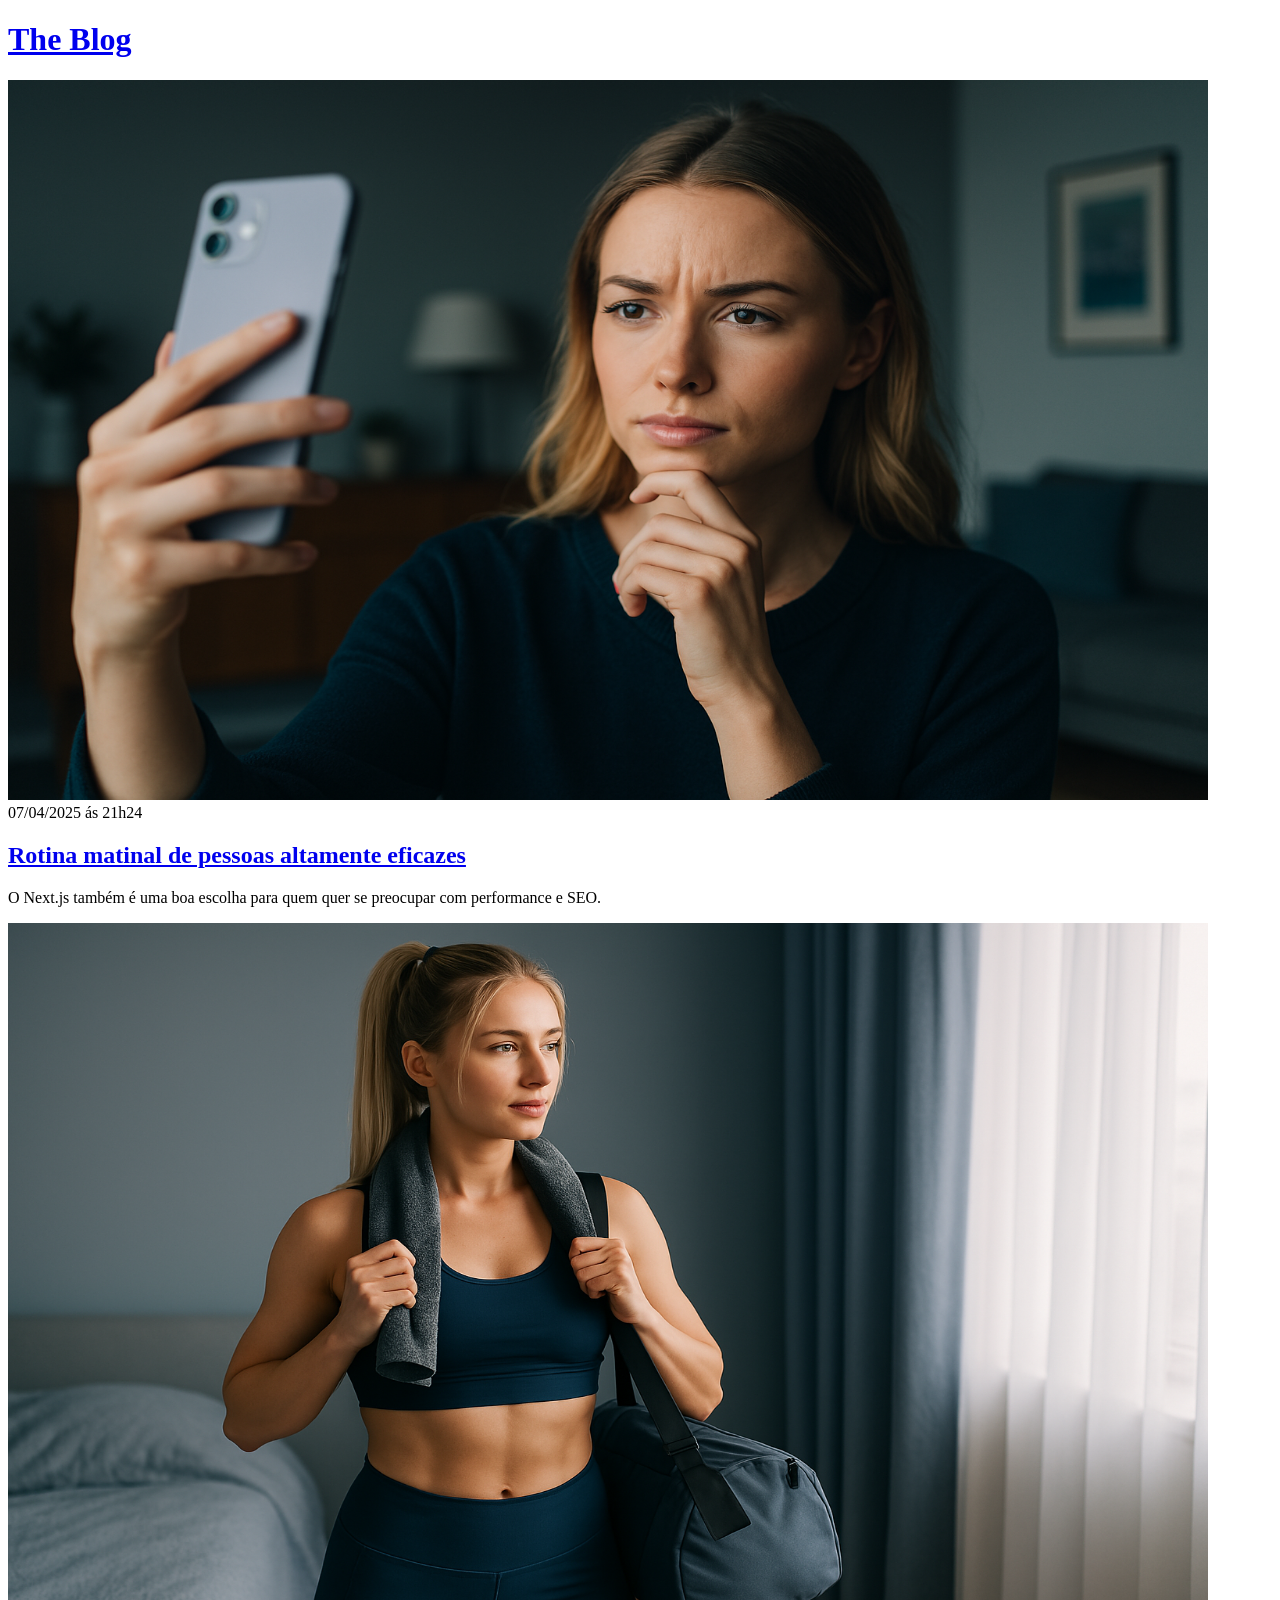
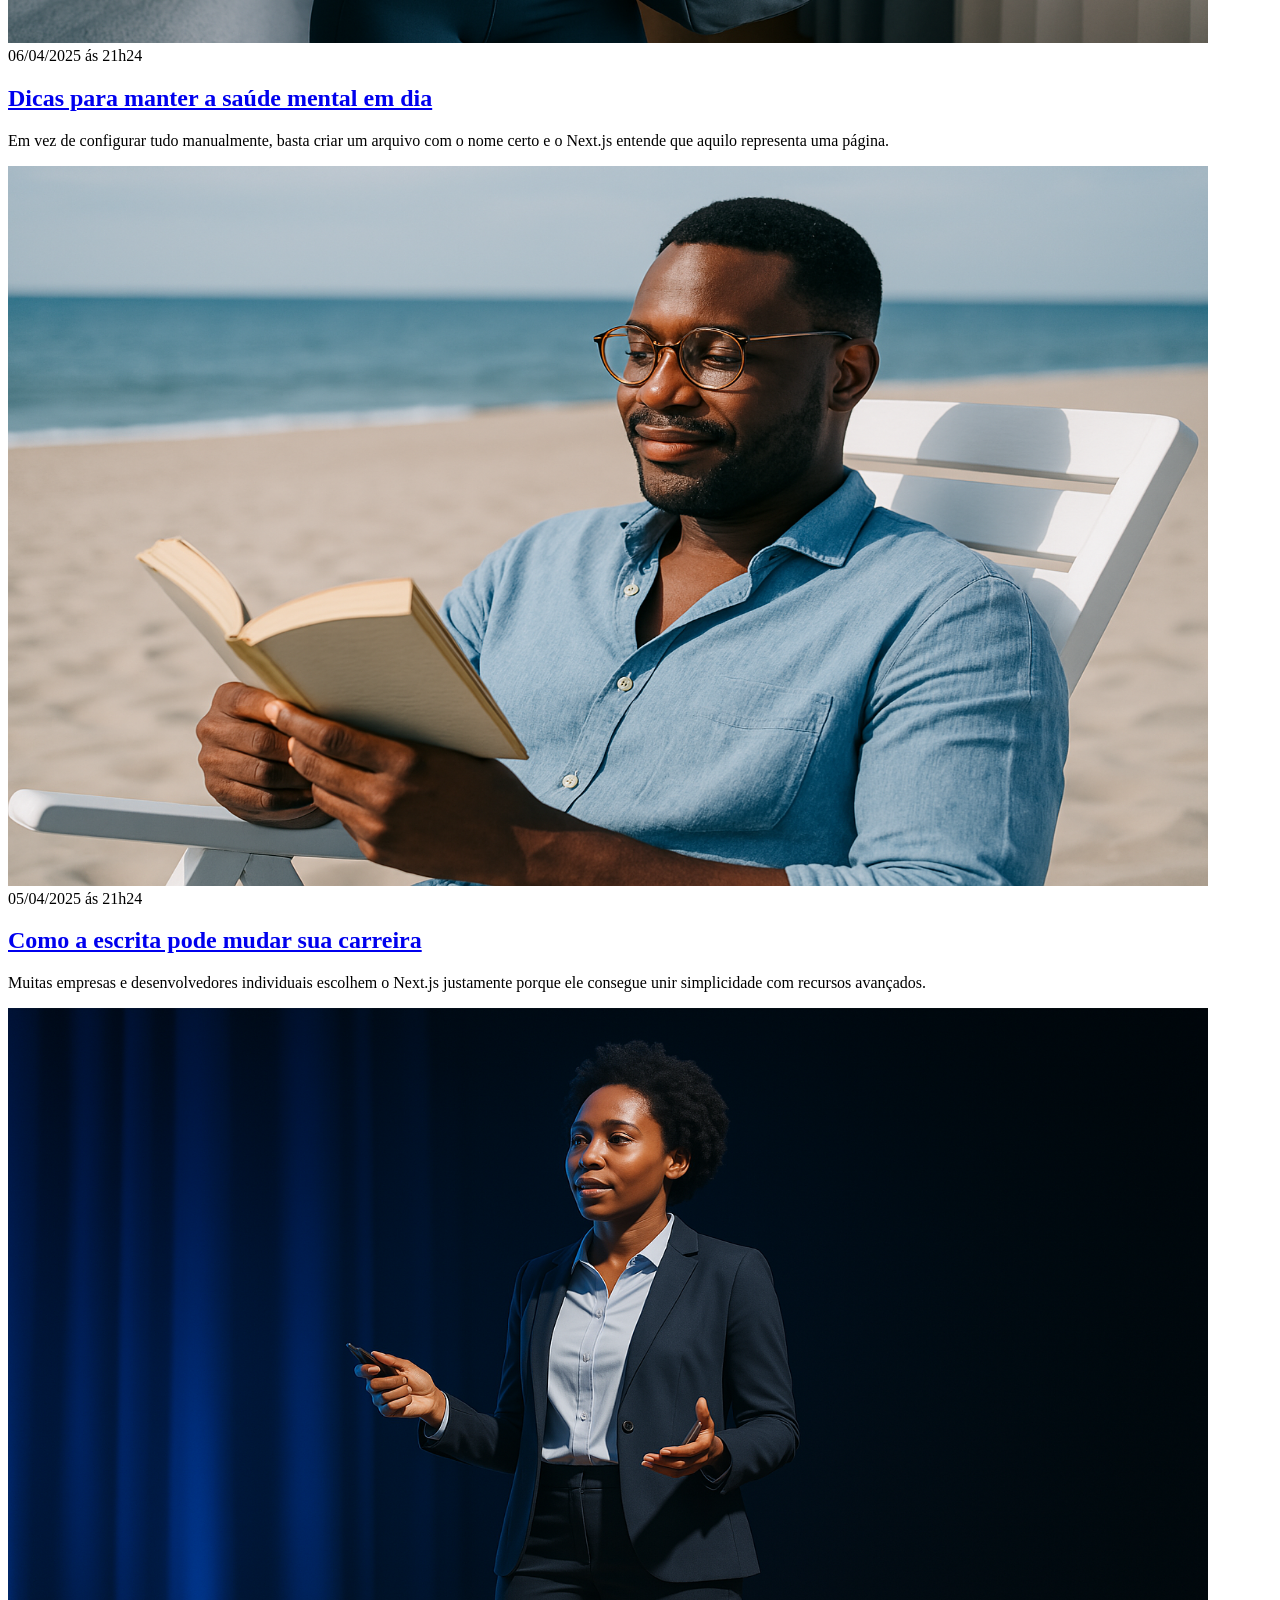
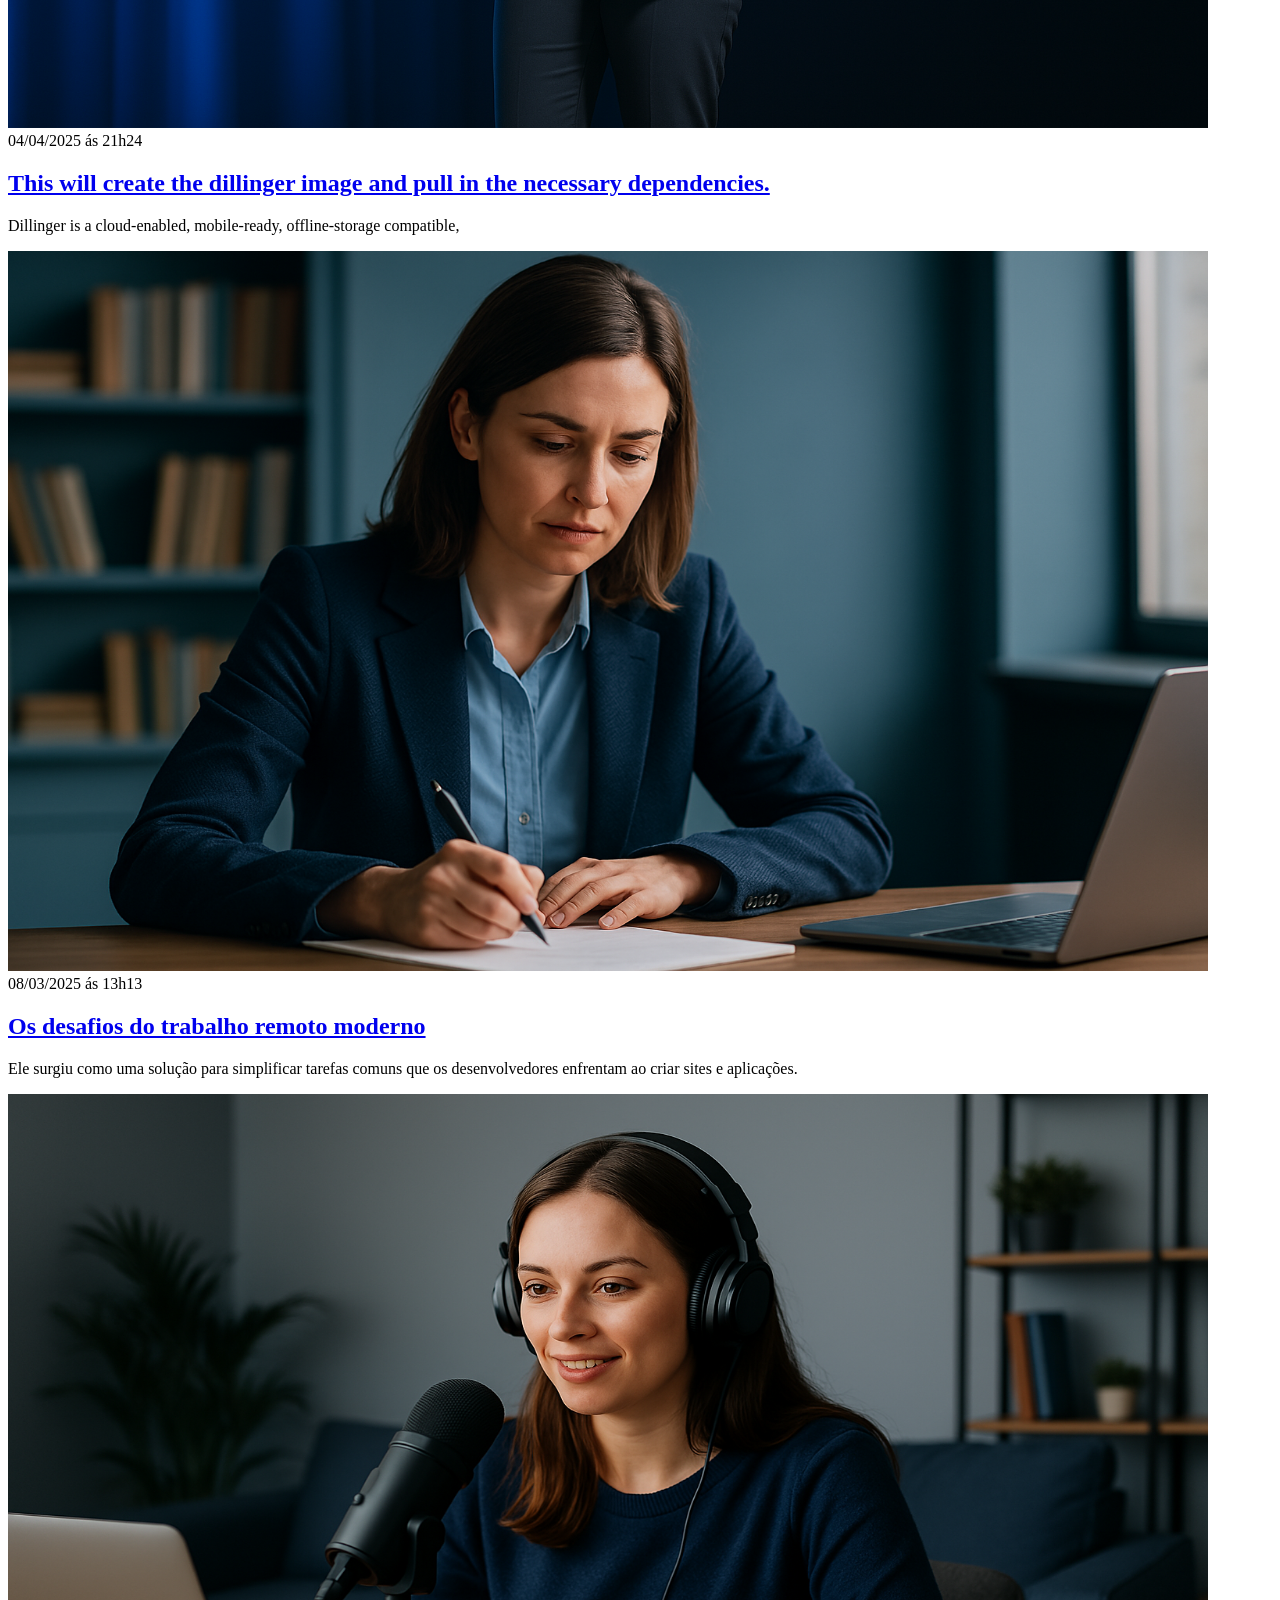
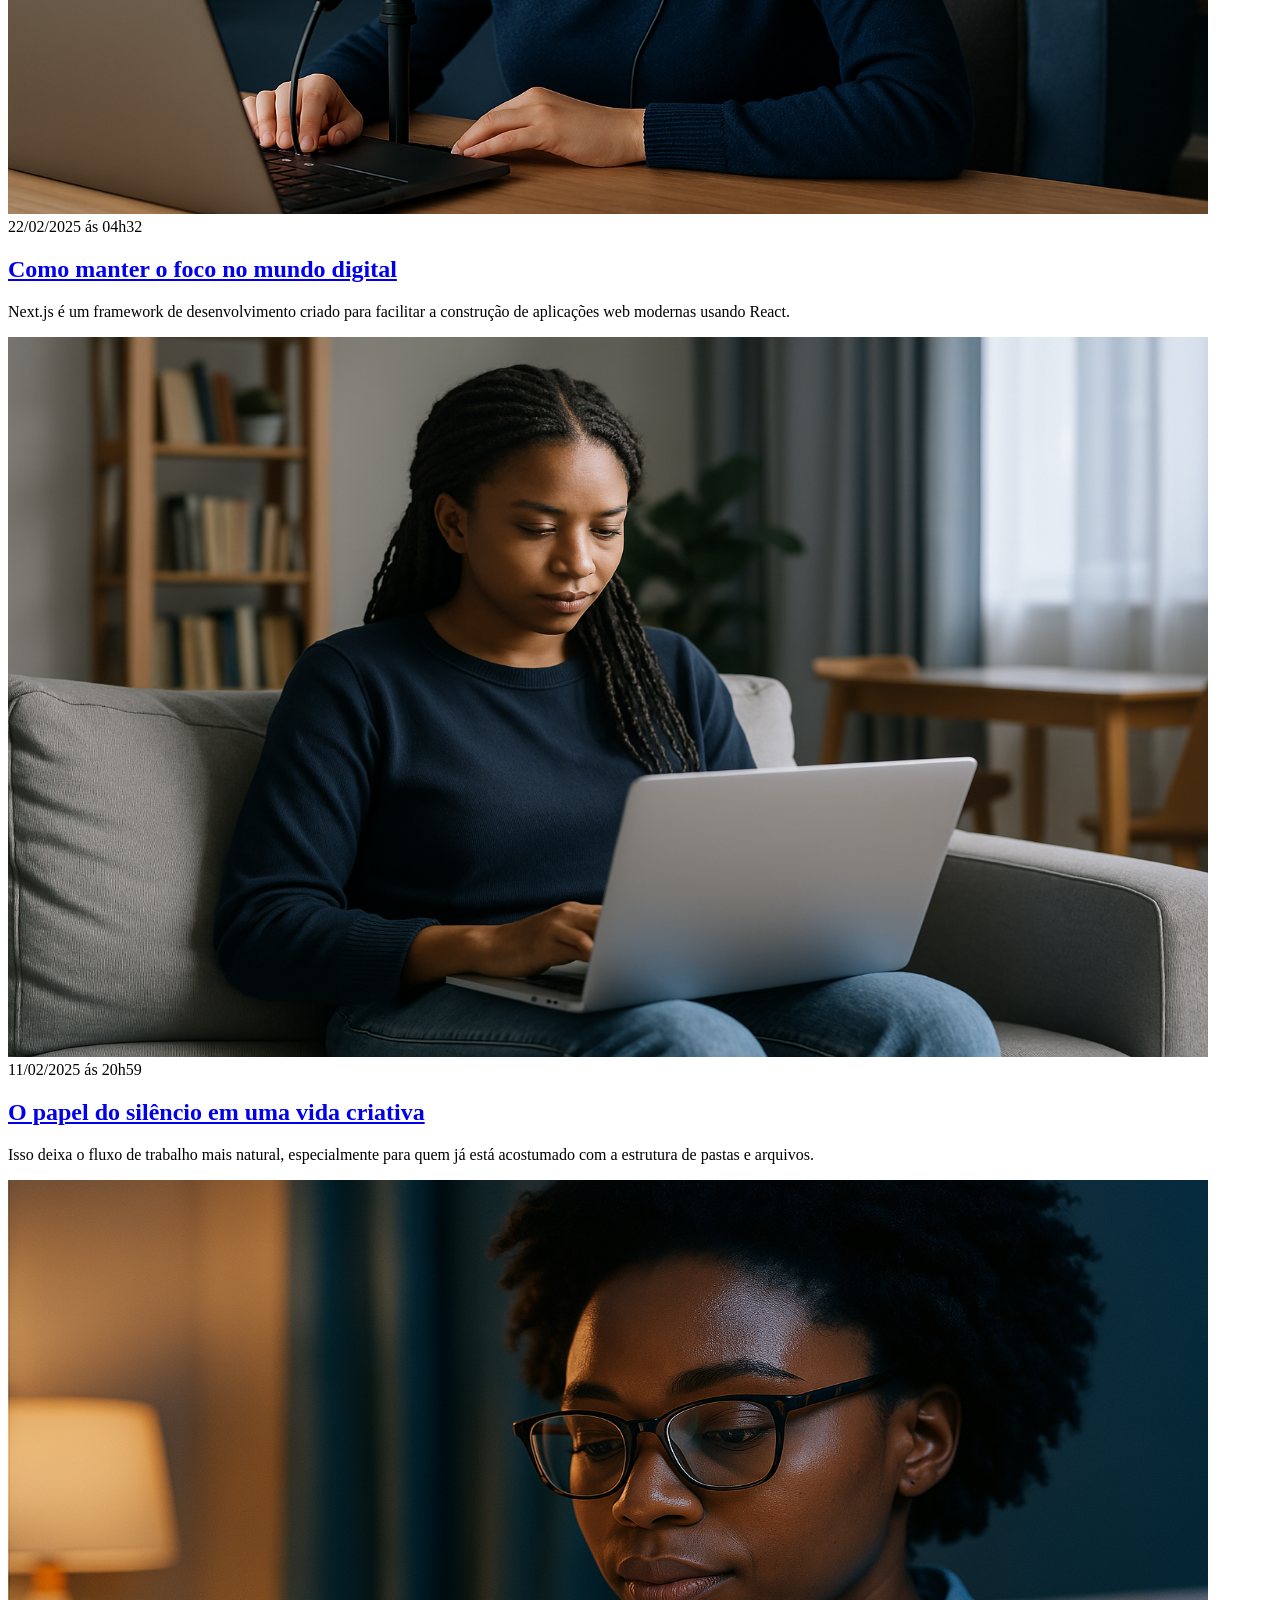
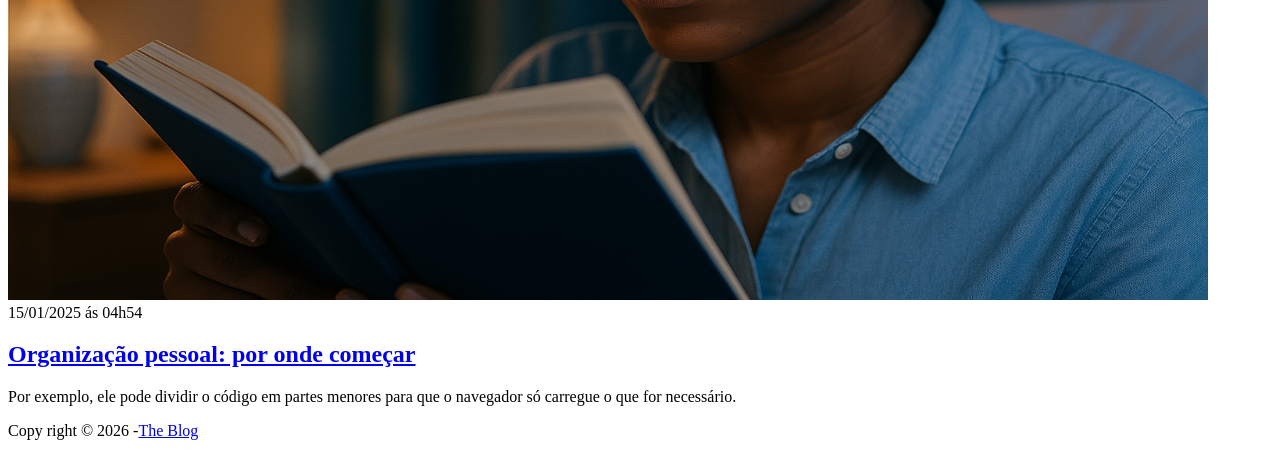
==== index.html @ 96399218 "conta tua historia" ====
<!DOCTYPE html><html lang="en" class="h-full antialiased"><head><meta charSet="utf-8"/><meta name="viewport" content="width=device-width, initial-scale=1"/><link rel="preload" as="image" href="/images/bryen_8.png"/><link rel="stylesheet" href="/blogatic/_next/static/chunks/0-3~s6ao_3jge.css" data-precedence="next"/><link rel="preload" as="script" fetchPriority="low" href="/blogatic/_next/static/chunks/16i90eio_ss7o.js"/><script src="/blogatic/_next/static/chunks/146rw096sf~36.js" async=""></script><script src="/blogatic/_next/static/chunks/0h-b6npt-.od0.js" async=""></script><script src="/blogatic/_next/static/chunks/0oui10gukf8nf.js" async=""></script><script src="/blogatic/_next/static/chunks/turbopack-0jr7v4.05016d.js" async=""></script><script src="/blogatic/_next/static/chunks/13h-0fd.p-1ga.js" async=""></script><script src="/blogatic/_next/static/chunks/0d3shmwh5_nmn.js" async=""></script><script src="/blogatic/_next/static/chunks/05-hs12ys24cd.js" async=""></script><script src="/blogatic/_next/static/chunks/07gfujv3e4p2..js" async=""></script><title>The Blog - Este é um Blog com nextjs</title><meta name="description" content="Generated by create next app"/><link rel="icon" href="/favicon.ico?favicon.0x3dzn~oxb6tn.ico" sizes="256x256" type="image/x-icon"/><script src="/blogatic/_next/static/chunks/03~yq9q893hmn.js" noModule=""></script></head><body class=""><div hidden=""><!--$--><!--/$--></div><div id="topado" class="text-slate-90 min-h-screen bg-slate-100 dark:bg-slate-900 dark:text-slate-100"><div class="max-w-screen-lg mx-auto px-8"><header><h1 class="
             text-4xl/normal font-extrabold py-8
             sm:text-5xl/normal sm:py-10
             md:text-6xl/normal md:py-11
             lg:text-7xl/normal lg:py-12
        "><a href="/">The Blog</a></h1></header><!--$--><section class="
              grid grid-cols-1 gap-8 mb-16
              sm:grid-cols-2 group
            "><a class="
                    w-full h-full overflow-hidden rounded-xl undefined
                 " href="#"><img alt="Rotina matinal de pessoas altamente eficazes" width="1200" height="720" decoding="async" data-nimg="1" class="
                    w-full h-full object-cover object-center group-hover:scale-105 transition duration-100
                     undefined
                    " style="color:transparent" src="/images/bryen_8.png"/></a><div class="flex flex-col gap-4 sm:justify-center"><time dateTime="2025-04-08T00:24:38.616Z" class="text-slate-600 text-sm" title="há cerca de 1 ano">07/04/2025 ás 21h24</time><h1 class="text-2xl/tight mb-4 block sm:text-4xl font-extrabold "><a class="group-hover:text-slate-600 transition" href="/post/qualquer coisa">Rotina matinal de pessoas altamente eficazes</a></h1><p>O Next.js também é uma boa escolha para quem quer se preocupar com performance e SEO.</p></div></section><div class="grid grid-cols-1 gap-8 sm:grid-cols-2 lg:grid-cols-3 mb-16"><div class="group flex flex-col"><a class="
                    w-full h-full overflow-hidden rounded-xl undefined
                 " href="/post/dicas-para-manter-a-saude-mental-em-dia"><img alt="Dicas para manter a saúde mental em dia" loading="lazy" width="1200" height="720" decoding="async" data-nimg="1" class="
                    w-full h-full object-cover object-center group-hover:scale-105 transition duration-100
                     undefined
                    " style="color:transparent" src="/images/bryen_6.png"/></a><div class="flex flex-col gap-4 sm:justify-center"><time dateTime="2025-04-07T00:24:38.616Z" class="text-slate-600 text-sm" title="há cerca de 1 ano">06/04/2025 ás 21h24</time><h2 class="text-2xl/tight mb-4 font-bold "><a class="group-hover:text-slate-600 transition" href="/post/dicas-para-manter-a-saude-mental-em-dia">Dicas para manter a saúde mental em dia</a></h2><p>Em vez de configurar tudo manualmente, basta criar um arquivo com o nome certo e o Next.js entende que aquilo representa uma página.</p></div></div><div class="group flex flex-col"><a class="
                    w-full h-full overflow-hidden rounded-xl undefined
                 " href="/post/como-a-escrita-pode-mudar-sua-carreira"><img alt="Como a escrita pode mudar sua carreira" loading="lazy" width="1200" height="720" decoding="async" data-nimg="1" class="
                    w-full h-full object-cover object-center group-hover:scale-105 transition duration-100
                     undefined
                    " style="color:transparent" src="/images/bryen_9.png"/></a><div class="flex flex-col gap-4 sm:justify-center"><time dateTime="2025-04-06T00:24:38.616Z" class="text-slate-600 text-sm" title="há cerca de 1 ano">05/04/2025 ás 21h24</time><h2 class="text-2xl/tight mb-4 font-bold "><a class="group-hover:text-slate-600 transition" href="/post/como-a-escrita-pode-mudar-sua-carreira">Como a escrita pode mudar sua carreira</a></h2><p>Muitas empresas e desenvolvedores individuais escolhem o Next.js justamente porque ele consegue unir simplicidade com recursos avançados.</p></div></div><div class="group flex flex-col"><a class="
                    w-full h-full overflow-hidden rounded-xl undefined
                 " href="/post/this-will-create-the-dillinger-image-and-pull-in-the-necessary-dependencies.-atbvp6"><img alt="This will create the dillinger image and pull in the necessary dependencies." loading="lazy" width="1200" height="720" decoding="async" data-nimg="1" class="
                    w-full h-full object-cover object-center group-hover:scale-105 transition duration-100
                     undefined
                    " style="color:transparent" src="/images/bryen_3.png"/></a><div class="flex flex-col gap-4 sm:justify-center"><time dateTime="2025-04-05T00:24:38.616Z" class="text-slate-600 text-sm" title="há cerca de 1 ano">04/04/2025 ás 21h24</time><h2 class="text-2xl/tight mb-4 font-bold "><a class="group-hover:text-slate-600 transition" href="/post/this-will-create-the-dillinger-image-and-pull-in-the-necessary-dependencies.-atbvp6">This will create the dillinger image and pull in the necessary dependencies.</a></h2><p>Dillinger is a cloud-enabled, mobile-ready, offline-storage compatible,</p></div></div><div class="group flex flex-col"><a class="
                    w-full h-full overflow-hidden rounded-xl undefined
                 " href="/post/os-desafios-do-trabalho-remoto-moderno"><img alt="Os desafios do trabalho remoto moderno" loading="lazy" width="1200" height="720" decoding="async" data-nimg="1" class="
                    w-full h-full object-cover object-center group-hover:scale-105 transition duration-100
                     undefined
                    " style="color:transparent" src="/images/bryen_1.png"/></a><div class="flex flex-col gap-4 sm:justify-center"><time dateTime="2025-03-08T13:13:13" class="text-slate-600 text-sm" title="há cerca de 1 ano">08/03/2025 ás 13h13</time><h2 class="text-2xl/tight mb-4 font-bold "><a class="group-hover:text-slate-600 transition" href="/post/os-desafios-do-trabalho-remoto-moderno">Os desafios do trabalho remoto moderno</a></h2><p>Ele surgiu como uma solução para simplificar tarefas comuns que os desenvolvedores enfrentam ao criar sites e aplicações.</p></div></div><div class="group flex flex-col"><a class="
                    w-full h-full overflow-hidden rounded-xl undefined
                 " href="/post/como-manter-o-foco-no-mundo-digital"><img alt="Como manter o foco no mundo digital" loading="lazy" width="1200" height="720" decoding="async" data-nimg="1" class="
                    w-full h-full object-cover object-center group-hover:scale-105 transition duration-100
                     undefined
                    " style="color:transparent" src="/images/bryen_0.png"/></a><div class="flex flex-col gap-4 sm:justify-center"><time dateTime="2025-02-22T04:32:54" class="text-slate-600 text-sm" title="há cerca de 1 ano">22/02/2025 ás 04h32</time><h2 class="text-2xl/tight mb-4 font-bold "><a class="group-hover:text-slate-600 transition" href="/post/como-manter-o-foco-no-mundo-digital">Como manter o foco no mundo digital</a></h2><p>Next.js é um framework de desenvolvimento criado para facilitar a construção de aplicações web modernas usando React.</p></div></div><div class="group flex flex-col"><a class="
                    w-full h-full overflow-hidden rounded-xl undefined
                 " href="/post/o-papel-do-silencio-em-uma-vida-criativa"><img alt="O papel do silêncio em uma vida criativa" loading="lazy" width="1200" height="720" decoding="async" data-nimg="1" class="
                    w-full h-full object-cover object-center group-hover:scale-105 transition duration-100
                     undefined
                    " style="color:transparent" src="/images/bryen_7.png"/></a><div class="flex flex-col gap-4 sm:justify-center"><time dateTime="2025-02-11T20:59:30" class="text-slate-600 text-sm" title="há cerca de 1 ano">11/02/2025 ás 20h59</time><h2 class="text-2xl/tight mb-4 font-bold "><a class="group-hover:text-slate-600 transition" href="/post/o-papel-do-silencio-em-uma-vida-criativa">O papel do silêncio em uma vida criativa</a></h2><p>Isso deixa o fluxo de trabalho mais natural, especialmente para quem já está acostumado com a estrutura de pastas e arquivos.</p></div></div><div class="group flex flex-col"><a class="
                    w-full h-full overflow-hidden rounded-xl undefined
                 " href="/post/organizacao-pessoal-por-onde-comecar"><img alt="Organização pessoal: por onde começar" loading="lazy" width="1200" height="720" decoding="async" data-nimg="1" class="
                    w-full h-full object-cover object-center group-hover:scale-105 transition duration-100
                     undefined
                    " style="color:transparent" src="/images/bryen_4.png"/></a><div class="flex flex-col gap-4 sm:justify-center"><time dateTime="2025-01-15T04:54:26" class="text-slate-600 text-sm" title="há cerca de 1 ano">15/01/2025 ás 04h54</time><h2 class="text-2xl/tight mb-4 font-bold "><a class="group-hover:text-slate-600 transition" href="/post/organizacao-pessoal-por-onde-comecar">Organização pessoal: por onde começar</a></h2><p>Por exemplo, ele pode dividir o código em partes menores para que o navegador só carregue o que for necessário.</p></div></div></div><!--/$--><!--$--><!--/$--><footer class="text-xl font-bold text-center py-8"><p><span>Copy  right © <!-- -->2026<!-- --> -</span><a href="/#topado">The Blog</a></p></footer></div></div><script src="/blogatic/_next/static/chunks/16i90eio_ss7o.js" id="_R_" async=""></script><script>(self.__next_f=self.__next_f||[]).push([0])</script><script>self.__next_f.push([1,"1:\"$Sreact.fragment\"\n2:I[22016,[\"/blogatic/_next/static/chunks/13h-0fd.p-1ga.js\",\"/blogatic/_next/static/chunks/0d3shmwh5_nmn.js\",\"/blogatic/_next/static/chunks/05-hs12ys24cd.js\"],\"\"]\n3:I[39756,[\"/blogatic/_next/static/chunks/13h-0fd.p-1ga.js\",\"/blogatic/_next/static/chunks/0d3shmwh5_nmn.js\"],\"default\"]\n4:I[58298,[\"/blogatic/_next/static/chunks/13h-0fd.p-1ga.js\",\"/blogatic/_next/static/chunks/0d3shmwh5_nmn.js\",\"/blogatic/_next/static/chunks/07gfujv3e4p2..js\"],\"default\"]\n5:I[37457,[\"/blogatic/_next/static/chunks/13h-0fd.p-1ga.js\",\"/blogatic/_next/static/chunks/0d3shmwh5_nmn.js\"],\"default\"]\n7:I[97367,[\"/blogatic/_next/static/chunks/13h-0fd.p-1ga.js\",\"/blogatic/_next/static/chunks/0d3shmwh5_nmn.js\"],\"OutletBoundary\"]\n8:\"$Sreact.suspense\"\na:I[97367,[\"/blogatic/_next/static/chunks/13h-0fd.p-1ga.js\",\"/blogatic/_next/static/chunks/0d3shmwh5_nmn.js\"],\"ViewportBoundary\"]\nc:I[97367,[\"/blogatic/_next/static/chunks/13h-0fd.p-1ga.js\",\"/blogatic/_next/static/chunks/0d3shmwh5_nmn.js\"],\"MetadataBoundary\"]\ne:I[68027,[\"/blogatic/_next/static/chunks/13h-0fd.p-1ga.js\",\"/blogatic/_next/static/chunks/0d3shmwh5_nmn.js\"],\"default\",1]\n:HL[\"/blogatic/_next/static/chunks/0-3~s6ao_3jge.css\",\"style\"]\n"])</script><script>self.__next_f.push([1,"0:{\"P\":null,\"c\":[\"\",\"\"],\"q\":\"\",\"i\":false,\"f\":[[[\"\",{\"children\":[\"__PAGE__\",{}]},\"$undefined\",\"$undefined\",16],[[\"$\",\"$1\",\"c\",{\"children\":[[[\"$\",\"link\",\"0\",{\"rel\":\"stylesheet\",\"href\":\"/blogatic/_next/static/chunks/0-3~s6ao_3jge.css\",\"precedence\":\"next\",\"crossOrigin\":\"$undefined\",\"nonce\":\"$undefined\"}],[\"$\",\"script\",\"script-0\",{\"src\":\"/blogatic/_next/static/chunks/13h-0fd.p-1ga.js\",\"async\":true,\"nonce\":\"$undefined\"}],[\"$\",\"script\",\"script-1\",{\"src\":\"/blogatic/_next/static/chunks/0d3shmwh5_nmn.js\",\"async\":true,\"nonce\":\"$undefined\"}]],[\"$\",\"html\",null,{\"lang\":\"en\",\"className\":\"h-full antialiased\",\"children\":[\"$\",\"body\",null,{\"className\":\"\",\"children\":[\"$\",\"div\",null,{\"id\":\"topado\",\"className\":\"text-slate-90 min-h-screen bg-slate-100 dark:bg-slate-900 dark:text-slate-100\",\"children\":[\"$\",\"div\",null,{\"className\":\"max-w-screen-lg mx-auto px-8\",\"children\":[[\"$\",\"header\",null,{\"children\":[\"$\",\"h1\",null,{\"className\":\"\\n             text-4xl/normal font-extrabold py-8\\n             sm:text-5xl/normal sm:py-10\\n             md:text-6xl/normal md:py-11\\n             lg:text-7xl/normal lg:py-12\\n        \",\"children\":[\"$\",\"$L2\",null,{\"href\":\"/\",\"children\":\"The Blog\"}]}]}],[\"$\",\"$L3\",null,{\"parallelRouterKey\":\"children\",\"error\":\"$4\",\"errorStyles\":[],\"errorScripts\":[[\"$\",\"script\",\"script-0\",{\"src\":\"/blogatic/_next/static/chunks/07gfujv3e4p2..js\",\"async\":true}]],\"template\":[\"$\",\"$L5\",null,{}],\"templateStyles\":\"$undefined\",\"templateScripts\":\"$undefined\",\"notFound\":[[[\"$\",\"title\",null,{\"children\":\"Pagina Não Encontrada\"}],[\"$\",\"div\",null,{\"className\":\"\\n                    min-h-[320px] bg-slate-800 text-slate-100\\n                    mb-16 p-8 rounded-3xl flex items-center justify-center\\n                    text-center\\n                \",\"children\":[\"$\",\"div\",null,{\"className\":\"flex flex-col gap-3\",\"children\":[[\"$\",\"h1\",null,{\"className\":\"text-7xl font-extrabold\",\"children\":\"404 😫\"}],[\"$\",\"div\",null,{\"children\":[\"$\",\"p\",null,{\"children\":\"the page you are reaching for do not exist\"}]}]]}]}]],[]],\"forbidden\":\"$undefined\",\"unauthorized\":\"$undefined\"}],[\"$\",\"footer\",null,{\"className\":\"text-xl font-bold text-center py-8\",\"children\":[\"$\",\"p\",null,{\"children\":[[\"$\",\"span\",null,{\"children\":[\"Copy  right © \",2026,\" -\"]}],[\"$\",\"$L2\",null,{\"href\":\"/#topado\",\"scroll\":true,\"children\":\"The Blog\"}]]}]}]]}]}]}]}]]}],{\"children\":[[\"$\",\"$1\",\"c\",{\"children\":[\"$L6\",[[\"$\",\"script\",\"script-0\",{\"src\":\"/blogatic/_next/static/chunks/05-hs12ys24cd.js\",\"async\":true,\"nonce\":\"$undefined\"}]],[\"$\",\"$L7\",null,{\"children\":[\"$\",\"$8\",null,{\"name\":\"Next.MetadataOutlet\",\"children\":\"$@9\"}]}]]}],{},null,false,null]},null,false,null],[\"$\",\"$1\",\"h\",{\"children\":[null,[\"$\",\"$La\",null,{\"children\":\"$Lb\"}],[\"$\",\"div\",null,{\"hidden\":true,\"children\":[\"$\",\"$Lc\",null,{\"children\":[\"$\",\"$8\",null,{\"name\":\"Next.Metadata\",\"children\":\"$Ld\"}]}]}],null]}],false]],\"m\":\"$undefined\",\"G\":[\"$e\",[[\"$\",\"link\",\"0\",{\"rel\":\"stylesheet\",\"href\":\"/blogatic/_next/static/chunks/0-3~s6ao_3jge.css\",\"precedence\":\"next\",\"crossOrigin\":\"$undefined\",\"nonce\":\"$undefined\"}]]],\"S\":true,\"h\":null,\"s\":\"$undefined\",\"l\":\"$undefined\",\"p\":\"$undefined\",\"d\":\"$undefined\",\"b\":\"XSRtgmkRRwu0OifjW76wr\"}\n"])</script><script>self.__next_f.push([1,"6:[\"$\",\"$8\",null,{\"fallback\":[\"$\",\"div\",null,{\"className\":\"\\n        flex items-center justify-center\\n        min-h-20 mb-16\\n\\n\\n        \",\"children\":[\"$\",\"div\",null,{\"className\":\"\\n                w-10 h-10 border-5 border-t-transparent\\n                border-slate-700 rounded-full animate-spin\\n                \"}]}],\"children\":[\"$Lf\",\"$L10\"]}]\n"])</script><script>self.__next_f.push([1,"b:[[\"$\",\"meta\",\"0\",{\"charSet\":\"utf-8\"}],[\"$\",\"meta\",\"1\",{\"name\":\"viewport\",\"content\":\"width=device-width, initial-scale=1\"}]]\n"])</script><script>self.__next_f.push([1,"11:I[27201,[\"/blogatic/_next/static/chunks/13h-0fd.p-1ga.js\",\"/blogatic/_next/static/chunks/0d3shmwh5_nmn.js\"],\"IconMark\"]\n9:null\nd:[[\"$\",\"title\",\"0\",{\"children\":\"The Blog - Este é um Blog com nextjs\"}],[\"$\",\"meta\",\"1\",{\"name\":\"description\",\"content\":\"Generated by create next app\"}],[\"$\",\"link\",\"2\",{\"rel\":\"icon\",\"href\":\"/favicon.ico?favicon.0x3dzn~oxb6tn.ico\",\"sizes\":\"256x256\",\"type\":\"image/x-icon\"}],[\"$\",\"$L11\",\"3\",{}]]\n"])</script><script>self.__next_f.push([1,"12:I[5500,[\"/blogatic/_next/static/chunks/13h-0fd.p-1ga.js\",\"/blogatic/_next/static/chunks/0d3shmwh5_nmn.js\",\"/blogatic/_next/static/chunks/05-hs12ys24cd.js\"],\"Image\"]\nf:[\"$\",\"section\",null,{\"className\":\"\\n              grid grid-cols-1 gap-8 mb-16\\n              sm:grid-cols-2 group\\n            \",\"children\":[[\"$\",\"$L2\",null,{\"className\":\"\\n                    w-full h-full overflow-hidden rounded-xl undefined\\n                 \",\"href\":\"#\",\"children\":[\"$\",\"$L12\",null,{\"className\":\"\\n                    w-full h-full object-cover object-center group-hover:scale-105 transition duration-100\\n                     undefined\\n                    \",\"width\":1200,\"height\":720,\"alt\":\"Rotina matinal de pessoas altamente eficazes\",\"src\":\"/images/bryen_8.png\",\"priority\":true}]}],[\"$\",\"div\",null,{\"className\":\"flex flex-col gap-4 sm:justify-center\",\"children\":[[\"$\",\"time\",null,{\"dateTime\":\"2025-04-08T00:24:38.616Z\",\"className\":\"text-slate-600 text-sm\",\"title\":\"há cerca de 1 ano\",\"children\":\"07/04/2025 ás 21h24\"}],[\"$\",\"h1\",null,{\"className\":\"text-2xl/tight mb-4 block sm:text-4xl font-extrabold \",\"children\":[\"$\",\"$L2\",null,{\"href\":\"/post/qualquer coisa\",\"className\":\"group-hover:text-slate-600 transition\",\"children\":\"Rotina matinal de pessoas altamente eficazes\"}]}],[\"$\",\"p\",null,{\"children\":\"O Next.js também é uma boa escolha para quem quer se preocupar com performance e SEO.\"}]]}]]}]\n"])</script><script>self.__next_f.push([1,"10:[\"$\",\"div\",null,{\"className\":\"grid grid-cols-1 gap-8 sm:grid-cols-2 lg:grid-cols-3 mb-16\",\"children\":[[\"$\",\"div\",\"afa086e4-53e4-492d-acf2-7c2966d83fcd\",{\"className\":\"group flex flex-col\",\"children\":[[\"$\",\"$L2\",null,{\"className\":\"\\n                    w-full h-full overflow-hidden rounded-xl undefined\\n                 \",\"href\":\"/post/dicas-para-manter-a-saude-mental-em-dia\",\"children\":[\"$\",\"$L12\",null,{\"className\":\"\\n                    w-full h-full object-cover object-center group-hover:scale-105 transition duration-100\\n                     undefined\\n                    \",\"width\":1200,\"height\":720,\"alt\":\"Dicas para manter a saúde mental em dia\",\"src\":\"/images/bryen_6.png\"}]}],[\"$\",\"div\",null,{\"className\":\"flex flex-col gap-4 sm:justify-center\",\"children\":[[\"$\",\"time\",null,{\"dateTime\":\"2025-04-07T00:24:38.616Z\",\"className\":\"text-slate-600 text-sm\",\"title\":\"há cerca de 1 ano\",\"children\":\"06/04/2025 ás 21h24\"}],[\"$\",\"h2\",null,{\"className\":\"text-2xl/tight mb-4 font-bold \",\"children\":[\"$\",\"$L2\",null,{\"href\":\"/post/dicas-para-manter-a-saude-mental-em-dia\",\"className\":\"group-hover:text-slate-600 transition\",\"children\":\"Dicas para manter a saúde mental em dia\"}]}],[\"$\",\"p\",null,{\"children\":\"Em vez de configurar tudo manualmente, basta criar um arquivo com o nome certo e o Next.js entende que aquilo representa uma página.\"}]]}]]}],[\"$\",\"div\",\"1b6a5f57-8a19-4933-91f4-1af678464ded\",{\"className\":\"group flex flex-col\",\"children\":[[\"$\",\"$L2\",null,{\"className\":\"\\n                    w-full h-full overflow-hidden rounded-xl undefined\\n                 \",\"href\":\"/post/como-a-escrita-pode-mudar-sua-carreira\",\"children\":[\"$\",\"$L12\",null,{\"className\":\"\\n                    w-full h-full object-cover object-center group-hover:scale-105 transition duration-100\\n                     undefined\\n                    \",\"width\":1200,\"height\":720,\"alt\":\"Como a escrita pode mudar sua carreira\",\"src\":\"/images/bryen_9.png\"}]}],[\"$\",\"div\",null,{\"className\":\"flex flex-col gap-4 sm:justify-center\",\"children\":[[\"$\",\"time\",null,{\"dateTime\":\"2025-04-06T00:24:38.616Z\",\"className\":\"text-slate-600 text-sm\",\"title\":\"há cerca de 1 ano\",\"children\":\"05/04/2025 ás 21h24\"}],[\"$\",\"h2\",null,{\"className\":\"text-2xl/tight mb-4 font-bold \",\"children\":[\"$\",\"$L2\",null,{\"href\":\"/post/como-a-escrita-pode-mudar-sua-carreira\",\"className\":\"group-hover:text-slate-600 transition\",\"children\":\"Como a escrita pode mudar sua carreira\"}]}],[\"$\",\"p\",null,{\"children\":\"Muitas empresas e desenvolvedores individuais escolhem o Next.js justamente porque ele consegue unir simplicidade com recursos avançados.\"}]]}]]}],[\"$\",\"div\",\"9eb8b7ac-2b48-4835-880a-a1c798e1a595\",{\"className\":\"group flex flex-col\",\"children\":[[\"$\",\"$L2\",null,{\"className\":\"\\n                    w-full h-full overflow-hidden rounded-xl undefined\\n                 \",\"href\":\"/post/this-will-create-the-dillinger-image-and-pull-in-the-necessary-dependencies.-atbvp6\",\"children\":[\"$\",\"$L12\",null,{\"className\":\"\\n                    w-full h-full object-cover object-center group-hover:scale-105 transition duration-100\\n                     undefined\\n                    \",\"width\":1200,\"height\":720,\"alt\":\"This will create the dillinger image and pull in the necessary dependencies.\",\"src\":\"/images/bryen_3.png\"}]}],[\"$\",\"div\",null,{\"className\":\"flex flex-col gap-4 sm:justify-center\",\"children\":[[\"$\",\"time\",null,{\"dateTime\":\"2025-04-05T00:24:38.616Z\",\"className\":\"text-slate-600 text-sm\",\"title\":\"há cerca de 1 ano\",\"children\":\"04/04/2025 ás 21h24\"}],[\"$\",\"h2\",null,{\"className\":\"text-2xl/tight mb-4 font-bold \",\"children\":[\"$\",\"$L2\",null,{\"href\":\"/post/this-will-create-the-dillinger-image-and-pull-in-the-necessary-dependencies.-atbvp6\",\"className\":\"group-hover:text-slate-600 transition\",\"children\":\"This will create the dillinger image and pull in the necessary dependencies.\"}]}],[\"$\",\"p\",null,{\"children\":\"Dillinger is a cloud-enabled, mobile-ready, offline-storage compatible,\"}]]}]]}],\"$L13\",\"$L14\",\"$L15\",\"$L16\"]}]\n"])</script><script>self.__next_f.push([1,"13:[\"$\",\"div\",\"76396dd3-9581-43b5-856d-fe1a78714e8c\",{\"className\":\"group flex flex-col\",\"children\":[[\"$\",\"$L2\",null,{\"className\":\"\\n                    w-full h-full overflow-hidden rounded-xl undefined\\n                 \",\"href\":\"/post/os-desafios-do-trabalho-remoto-moderno\",\"children\":[\"$\",\"$L12\",null,{\"className\":\"\\n                    w-full h-full object-cover object-center group-hover:scale-105 transition duration-100\\n                     undefined\\n                    \",\"width\":1200,\"height\":720,\"alt\":\"Os desafios do trabalho remoto moderno\",\"src\":\"/images/bryen_1.png\"}]}],[\"$\",\"div\",null,{\"className\":\"flex flex-col gap-4 sm:justify-center\",\"children\":[[\"$\",\"time\",null,{\"dateTime\":\"2025-03-08T13:13:13\",\"className\":\"text-slate-600 text-sm\",\"title\":\"há cerca de 1 ano\",\"children\":\"08/03/2025 ás 13h13\"}],[\"$\",\"h2\",null,{\"className\":\"text-2xl/tight mb-4 font-bold \",\"children\":[\"$\",\"$L2\",null,{\"href\":\"/post/os-desafios-do-trabalho-remoto-moderno\",\"className\":\"group-hover:text-slate-600 transition\",\"children\":\"Os desafios do trabalho remoto moderno\"}]}],[\"$\",\"p\",null,{\"children\":\"Ele surgiu como uma solução para simplificar tarefas comuns que os desenvolvedores enfrentam ao criar sites e aplicações.\"}]]}]]}]\n14:[\"$\",\"div\",\"bf5c7dae-06a4-4155-9c01-a56e02956496\",{\"className\":\"group flex flex-col\",\"children\":[[\"$\",\"$L2\",null,{\"className\":\"\\n                    w-full h-full overflow-hidden rounded-xl undefined\\n                 \",\"href\":\"/post/como-manter-o-foco-no-mundo-digital\",\"children\":[\"$\",\"$L12\",null,{\"className\":\"\\n                    w-full h-full object-cover object-center group-hover:scale-105 transition duration-100\\n                     undefined\\n                    \",\"width\":1200,\"height\":720,\"alt\":\"Como manter o foco no mundo digital\",\"src\":\"/images/bryen_0.png\"}]}],[\"$\",\"div\",null,{\"className\":\"flex flex-col gap-4 sm:justify-center\",\"children\":[[\"$\",\"time\",null,{\"dateTime\":\"2025-02-22T04:32:54\",\"className\":\"text-slate-600 text-sm\",\"title\":\"há cerca de 1 ano\",\"children\":\"22/02/2025 ás 04h32\"}],[\"$\",\"h2\",null,{\"className\":\"text-2xl/tight mb-4 font-bold \",\"children\":[\"$\",\"$L2\",null,{\"href\":\"/post/como-manter-o-foco-no-mundo-digital\",\"className\":\"group-hover:text-slate-600 transition\",\"children\":\"Como manter o foco no mundo digital\"}]}],[\"$\",\"p\",null,{\"children\":\"Next.js é um framework de desenvolvimento criado para facilitar a construção de aplicações web modernas usando React.\"}]]}]]}]\n15:[\"$\",\"div\",\"bc9a540f-66a9-4ab0-8d50-6216ab1cac53\",{\"className\":\"group flex flex-col\",\"children\":[[\"$\",\"$L2\",null,{\"className\":\"\\n                    w-full h-full overflow-hidden rounded-xl undefined\\n                 \",\"href\":\"/post/o-papel-do-silencio-em-uma-vida-criativa\",\"children\":[\"$\",\"$L12\",null,{\"className\":\"\\n                    w-full h-full object-cover object-center group-hover:scale-105 transition duration-100\\n                     undefined\\n                    \",\"width\":1200,\"height\":720,\"alt\":\"O papel do silêncio em uma vida criativa\",\"src\":\"/images/bryen_7.png\"}]}],[\"$\",\"div\",null,{\"className\":\"flex flex-col gap-4 sm:justify-center\",\"children\":[[\"$\",\"time\",null,{\"dateTime\":\"2025-02-11T20:59:30\",\"className\":\"text-slate-600 text-sm\",\"title\":\"há cerca de 1 ano\",\"children\":\"11/02/2025 ás 20h59\"}],[\"$\",\"h2\",null,{\"className\":\"text-2xl/tight mb-4 font-bold \",\"children\":[\"$\",\"$L2\",null,{\"href\":\"/post/o-papel-do-silencio-em-uma-vida-criativa\",\"className\":\"group-hover:text-slate-600 transition\",\"children\":\"O papel do silêncio em uma vida criativa\"}]}],[\"$\",\"p\",null,{\"children\":\"Isso deixa o fluxo de trabalho mais natural, especialmente para quem já está acostumado com a estrutura de pastas e arquivos.\"}]]}]]}]\n16:[\"$\",\"div\",\"3993fcf7-2490-48ed-be2e-58c2030ee764\",{\"className\":\"group flex flex-col\",\"children\":[[\"$\",\"$L2\",null,{\"className\":\"\\n                    w-full h-full overflow-hidden rounded-xl undefined\\n                 \",\"href\":\"/post/organizacao-pessoal-por-onde-comecar\",\"children\":[\"$\",\"$L12\",null,{\"className\":\"\\n                    w-full h-full object-cover object-center group-hover:sc"])</script><script>self.__next_f.push([1,"ale-105 transition duration-100\\n                     undefined\\n                    \",\"width\":1200,\"height\":720,\"alt\":\"Organização pessoal: por onde começar\",\"src\":\"/images/bryen_4.png\"}]}],[\"$\",\"div\",null,{\"className\":\"flex flex-col gap-4 sm:justify-center\",\"children\":[[\"$\",\"time\",null,{\"dateTime\":\"2025-01-15T04:54:26\",\"className\":\"text-slate-600 text-sm\",\"title\":\"há cerca de 1 ano\",\"children\":\"15/01/2025 ás 04h54\"}],[\"$\",\"h2\",null,{\"className\":\"text-2xl/tight mb-4 font-bold \",\"children\":[\"$\",\"$L2\",null,{\"href\":\"/post/organizacao-pessoal-por-onde-comecar\",\"className\":\"group-hover:text-slate-600 transition\",\"children\":\"Organização pessoal: por onde começar\"}]}],[\"$\",\"p\",null,{\"children\":\"Por exemplo, ele pode dividir o código em partes menores para que o navegador só carregue o que for necessário.\"}]]}]]}]\n"])</script></body></html>
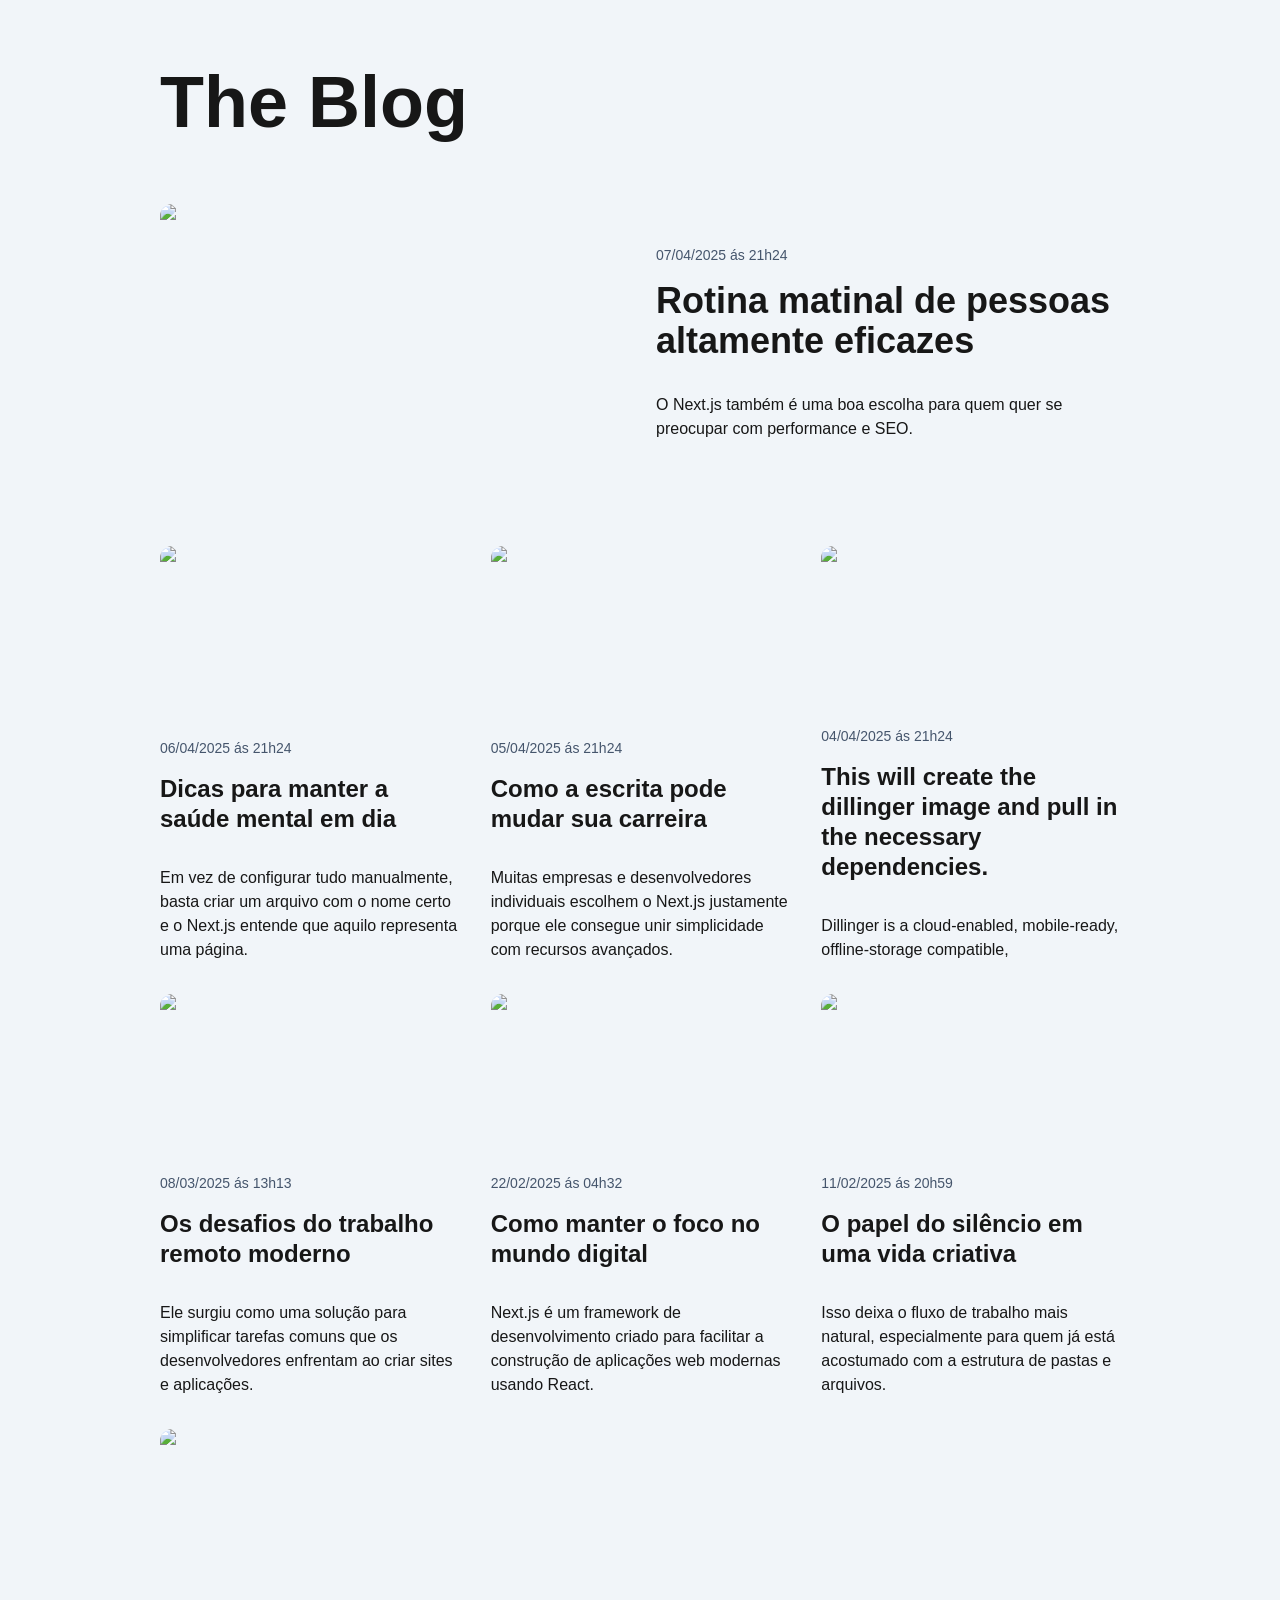
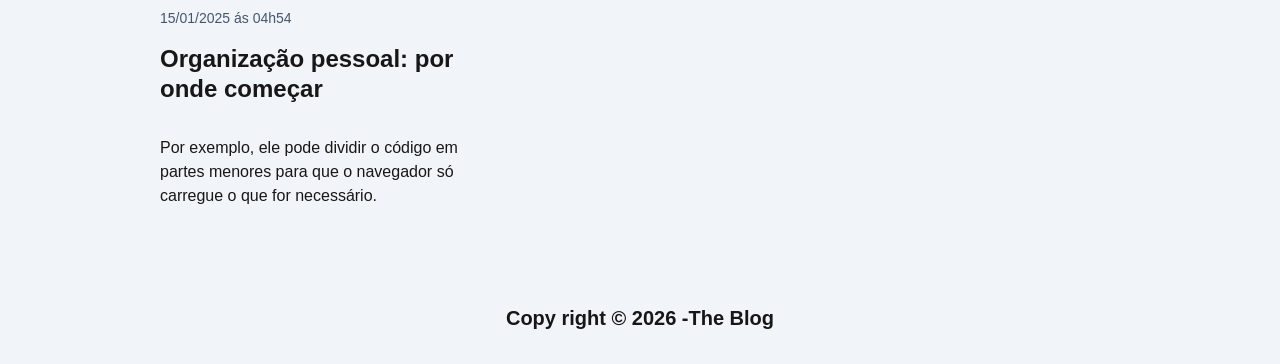
==== commit 5a6c8fee: "vamos la força fe e foco" ====
--- a/index.html
+++ b/index.html
@@ -1,4 +1,4 @@
-<!DOCTYPE html><html lang="en" class="h-full antialiased"><head><meta charSet="utf-8"/><meta name="viewport" content="width=device-width, initial-scale=1"/><link rel="preload" as="image" href="/images/bryen_8.png"/><link rel="stylesheet" href="/blogatic/_next/static/chunks/0-3~s6ao_3jge.css" data-precedence="next"/><link rel="preload" as="script" fetchPriority="low" href="/blogatic/_next/static/chunks/16i90eio_ss7o.js"/><script src="/blogatic/_next/static/chunks/146rw096sf~36.js" async=""></script><script src="/blogatic/_next/static/chunks/0h-b6npt-.od0.js" async=""></script><script src="/blogatic/_next/static/chunks/0oui10gukf8nf.js" async=""></script><script src="/blogatic/_next/static/chunks/turbopack-0jr7v4.05016d.js" async=""></script><script src="/blogatic/_next/static/chunks/13h-0fd.p-1ga.js" async=""></script><script src="/blogatic/_next/static/chunks/0d3shmwh5_nmn.js" async=""></script><script src="/blogatic/_next/static/chunks/05-hs12ys24cd.js" async=""></script><script src="/blogatic/_next/static/chunks/07gfujv3e4p2..js" async=""></script><title>The Blog - Este é um Blog com nextjs</title><meta name="description" content="Generated by create next app"/><link rel="icon" href="/favicon.ico?favicon.0x3dzn~oxb6tn.ico" sizes="256x256" type="image/x-icon"/><script src="/blogatic/_next/static/chunks/03~yq9q893hmn.js" noModule=""></script></head><body class=""><div hidden=""><!--$--><!--/$--></div><div id="topado" class="text-slate-90 min-h-screen bg-slate-100 dark:bg-slate-900 dark:text-slate-100"><div class="max-w-screen-lg mx-auto px-8"><header><h1 class="
+<!DOCTYPE html><html lang="en" class="h-full antialiased"><head><meta charSet="utf-8"/><meta name="viewport" content="width=device-width, initial-scale=1"/><link rel="preload" as="image" href="/blogatic/images/bryen_8.png"/><link rel="stylesheet" href="/_next/static/chunks/0-3~s6ao_3jge.css" data-precedence="next"/><link rel="preload" as="script" fetchPriority="low" href="/_next/static/chunks/16i90eio_ss7o.js"/><script src="/_next/static/chunks/146rw096sf~36.js" async=""></script><script src="/_next/static/chunks/0h-b6npt-.od0.js" async=""></script><script src="/_next/static/chunks/0oui10gukf8nf.js" async=""></script><script src="/_next/static/chunks/turbopack-01-4ov8f5w6zv.js" async=""></script><script src="/_next/static/chunks/13h-0fd.p-1ga.js" async=""></script><script src="/_next/static/chunks/0d3shmwh5_nmn.js" async=""></script><script src="/_next/static/chunks/05-hs12ys24cd.js" async=""></script><script src="/_next/static/chunks/07gfujv3e4p2..js" async=""></script><title>The Blog - Este é um Blog com nextjs</title><meta name="description" content="Generated by create next app"/><link rel="icon" href="/favicon.ico?favicon.0x3dzn~oxb6tn.ico" sizes="256x256" type="image/x-icon"/><script src="/_next/static/chunks/03~yq9q893hmn.js" noModule=""></script></head><body class=""><div hidden=""><!--$--><!--/$--></div><div id="topado" class="text-slate-90 min-h-screen bg-slate-100 dark:bg-slate-900 dark:text-slate-100"><div class="max-w-screen-lg mx-auto px-8"><header><h1 class="
              text-4xl/normal font-extrabold py-8
              sm:text-5xl/normal sm:py-10
              md:text-6xl/normal md:py-11
@@ -11,39 +11,39 @@
                  " href="#"><img alt="Rotina matinal de pessoas altamente eficazes" width="1200" height="720" decoding="async" data-nimg="1" class="
                     w-full h-full object-cover object-center group-hover:scale-105 transition duration-100
                      undefined
-                    " style="color:transparent" src="/images/bryen_8.png"/></a><div class="flex flex-col gap-4 sm:justify-center"><time dateTime="2025-04-08T00:24:38.616Z" class="text-slate-600 text-sm" title="há cerca de 1 ano">07/04/2025 ás 21h24</time><h1 class="text-2xl/tight mb-4 block sm:text-4xl font-extrabold "><a class="group-hover:text-slate-600 transition" href="/post/qualquer coisa">Rotina matinal de pessoas altamente eficazes</a></h1><p>O Next.js também é uma boa escolha para quem quer se preocupar com performance e SEO.</p></div></section><div class="grid grid-cols-1 gap-8 sm:grid-cols-2 lg:grid-cols-3 mb-16"><div class="group flex flex-col"><a class="
+                    " style="color:transparent" src="/blogatic/images/bryen_8.png"/></a><div class="flex flex-col gap-4 sm:justify-center"><time dateTime="2025-04-08T00:24:38.616Z" class="text-slate-600 text-sm" title="há cerca de 1 ano">07/04/2025 ás 21h24</time><h1 class="text-2xl/tight mb-4 block sm:text-4xl font-extrabold "><a class="group-hover:text-slate-600 transition" href="/post/qualquer coisa">Rotina matinal de pessoas altamente eficazes</a></h1><p>O Next.js também é uma boa escolha para quem quer se preocupar com performance e SEO.</p></div></section><div class="grid grid-cols-1 gap-8 sm:grid-cols-2 lg:grid-cols-3 mb-16"><div class="group flex flex-col"><a class="
                     w-full h-full overflow-hidden rounded-xl undefined
                  " href="/post/dicas-para-manter-a-saude-mental-em-dia"><img alt="Dicas para manter a saúde mental em dia" loading="lazy" width="1200" height="720" decoding="async" data-nimg="1" class="
                     w-full h-full object-cover object-center group-hover:scale-105 transition duration-100
                      undefined
-                    " style="color:transparent" src="/images/bryen_6.png"/></a><div class="flex flex-col gap-4 sm:justify-center"><time dateTime="2025-04-07T00:24:38.616Z" class="text-slate-600 text-sm" title="há cerca de 1 ano">06/04/2025 ás 21h24</time><h2 class="text-2xl/tight mb-4 font-bold "><a class="group-hover:text-slate-600 transition" href="/post/dicas-para-manter-a-saude-mental-em-dia">Dicas para manter a saúde mental em dia</a></h2><p>Em vez de configurar tudo manualmente, basta criar um arquivo com o nome certo e o Next.js entende que aquilo representa uma página.</p></div></div><div class="group flex flex-col"><a class="
+                    " style="color:transparent" src="/blogatic/images/bryen_6.png"/></a><div class="flex flex-col gap-4 sm:justify-center"><time dateTime="2025-04-07T00:24:38.616Z" class="text-slate-600 text-sm" title="há cerca de 1 ano">06/04/2025 ás 21h24</time><h2 class="text-2xl/tight mb-4 font-bold "><a class="group-hover:text-slate-600 transition" href="/post/dicas-para-manter-a-saude-mental-em-dia">Dicas para manter a saúde mental em dia</a></h2><p>Em vez de configurar tudo manualmente, basta criar um arquivo com o nome certo e o Next.js entende que aquilo representa uma página.</p></div></div><div class="group flex flex-col"><a class="
                     w-full h-full overflow-hidden rounded-xl undefined
                  " href="/post/como-a-escrita-pode-mudar-sua-carreira"><img alt="Como a escrita pode mudar sua carreira" loading="lazy" width="1200" height="720" decoding="async" data-nimg="1" class="
                     w-full h-full object-cover object-center group-hover:scale-105 transition duration-100
                      undefined
-                    " style="color:transparent" src="/images/bryen_9.png"/></a><div class="flex flex-col gap-4 sm:justify-center"><time dateTime="2025-04-06T00:24:38.616Z" class="text-slate-600 text-sm" title="há cerca de 1 ano">05/04/2025 ás 21h24</time><h2 class="text-2xl/tight mb-4 font-bold "><a class="group-hover:text-slate-600 transition" href="/post/como-a-escrita-pode-mudar-sua-carreira">Como a escrita pode mudar sua carreira</a></h2><p>Muitas empresas e desenvolvedores individuais escolhem o Next.js justamente porque ele consegue unir simplicidade com recursos avançados.</p></div></div><div class="group flex flex-col"><a class="
+                    " style="color:transparent" src="/blogatic/images/bryen_9.png"/></a><div class="flex flex-col gap-4 sm:justify-center"><time dateTime="2025-04-06T00:24:38.616Z" class="text-slate-600 text-sm" title="há cerca de 1 ano">05/04/2025 ás 21h24</time><h2 class="text-2xl/tight mb-4 font-bold "><a class="group-hover:text-slate-600 transition" href="/post/como-a-escrita-pode-mudar-sua-carreira">Como a escrita pode mudar sua carreira</a></h2><p>Muitas empresas e desenvolvedores individuais escolhem o Next.js justamente porque ele consegue unir simplicidade com recursos avançados.</p></div></div><div class="group flex flex-col"><a class="
                     w-full h-full overflow-hidden rounded-xl undefined
                  " href="/post/this-will-create-the-dillinger-image-and-pull-in-the-necessary-dependencies.-atbvp6"><img alt="This will create the dillinger image and pull in the necessary dependencies." loading="lazy" width="1200" height="720" decoding="async" data-nimg="1" class="
                     w-full h-full object-cover object-center group-hover:scale-105 transition duration-100
                      undefined
-                    " style="color:transparent" src="/images/bryen_3.png"/></a><div class="flex flex-col gap-4 sm:justify-center"><time dateTime="2025-04-05T00:24:38.616Z" class="text-slate-600 text-sm" title="há cerca de 1 ano">04/04/2025 ás 21h24</time><h2 class="text-2xl/tight mb-4 font-bold "><a class="group-hover:text-slate-600 transition" href="/post/this-will-create-the-dillinger-image-and-pull-in-the-necessary-dependencies.-atbvp6">This will create the dillinger image and pull in the necessary dependencies.</a></h2><p>Dillinger is a cloud-enabled, mobile-ready, offline-storage compatible,</p></div></div><div class="group flex flex-col"><a class="
+                    " style="color:transparent" src="/blogatic/images/bryen_3.png"/></a><div class="flex flex-col gap-4 sm:justify-center"><time dateTime="2025-04-05T00:24:38.616Z" class="text-slate-600 text-sm" title="há cerca de 1 ano">04/04/2025 ás 21h24</time><h2 class="text-2xl/tight mb-4 font-bold "><a class="group-hover:text-slate-600 transition" href="/post/this-will-create-the-dillinger-image-and-pull-in-the-necessary-dependencies.-atbvp6">This will create the dillinger image and pull in the necessary dependencies.</a></h2><p>Dillinger is a cloud-enabled, mobile-ready, offline-storage compatible,</p></div></div><div class="group flex flex-col"><a class="
                     w-full h-full overflow-hidden rounded-xl undefined
                  " href="/post/os-desafios-do-trabalho-remoto-moderno"><img alt="Os desafios do trabalho remoto moderno" loading="lazy" width="1200" height="720" decoding="async" data-nimg="1" class="
                     w-full h-full object-cover object-center group-hover:scale-105 transition duration-100
                      undefined
-                    " style="color:transparent" src="/images/bryen_1.png"/></a><div class="flex flex-col gap-4 sm:justify-center"><time dateTime="2025-03-08T13:13:13" class="text-slate-600 text-sm" title="há cerca de 1 ano">08/03/2025 ás 13h13</time><h2 class="text-2xl/tight mb-4 font-bold "><a class="group-hover:text-slate-600 transition" href="/post/os-desafios-do-trabalho-remoto-moderno">Os desafios do trabalho remoto moderno</a></h2><p>Ele surgiu como uma solução para simplificar tarefas comuns que os desenvolvedores enfrentam ao criar sites e aplicações.</p></div></div><div class="group flex flex-col"><a class="
+                    " style="color:transparent" src="/blogatic/images/bryen_1.png"/></a><div class="flex flex-col gap-4 sm:justify-center"><time dateTime="2025-03-08T13:13:13" class="text-slate-600 text-sm" title="há cerca de 1 ano">08/03/2025 ás 13h13</time><h2 class="text-2xl/tight mb-4 font-bold "><a class="group-hover:text-slate-600 transition" href="/post/os-desafios-do-trabalho-remoto-moderno">Os desafios do trabalho remoto moderno</a></h2><p>Ele surgiu como uma solução para simplificar tarefas comuns que os desenvolvedores enfrentam ao criar sites e aplicações.</p></div></div><div class="group flex flex-col"><a class="
                     w-full h-full overflow-hidden rounded-xl undefined
                  " href="/post/como-manter-o-foco-no-mundo-digital"><img alt="Como manter o foco no mundo digital" loading="lazy" width="1200" height="720" decoding="async" data-nimg="1" class="
                     w-full h-full object-cover object-center group-hover:scale-105 transition duration-100
                      undefined
-                    " style="color:transparent" src="/images/bryen_0.png"/></a><div class="flex flex-col gap-4 sm:justify-center"><time dateTime="2025-02-22T04:32:54" class="text-slate-600 text-sm" title="há cerca de 1 ano">22/02/2025 ás 04h32</time><h2 class="text-2xl/tight mb-4 font-bold "><a class="group-hover:text-slate-600 transition" href="/post/como-manter-o-foco-no-mundo-digital">Como manter o foco no mundo digital</a></h2><p>Next.js é um framework de desenvolvimento criado para facilitar a construção de aplicações web modernas usando React.</p></div></div><div class="group flex flex-col"><a class="
+                    " style="color:transparent" src="/blogatic/images/bryen_0.png"/></a><div class="flex flex-col gap-4 sm:justify-center"><time dateTime="2025-02-22T04:32:54" class="text-slate-600 text-sm" title="há cerca de 1 ano">22/02/2025 ás 04h32</time><h2 class="text-2xl/tight mb-4 font-bold "><a class="group-hover:text-slate-600 transition" href="/post/como-manter-o-foco-no-mundo-digital">Como manter o foco no mundo digital</a></h2><p>Next.js é um framework de desenvolvimento criado para facilitar a construção de aplicações web modernas usando React.</p></div></div><div class="group flex flex-col"><a class="
                     w-full h-full overflow-hidden rounded-xl undefined
                  " href="/post/o-papel-do-silencio-em-uma-vida-criativa"><img alt="O papel do silêncio em uma vida criativa" loading="lazy" width="1200" height="720" decoding="async" data-nimg="1" class="
                     w-full h-full object-cover object-center group-hover:scale-105 transition duration-100
                      undefined
-                    " style="color:transparent" src="/images/bryen_7.png"/></a><div class="flex flex-col gap-4 sm:justify-center"><time dateTime="2025-02-11T20:59:30" class="text-slate-600 text-sm" title="há cerca de 1 ano">11/02/2025 ás 20h59</time><h2 class="text-2xl/tight mb-4 font-bold "><a class="group-hover:text-slate-600 transition" href="/post/o-papel-do-silencio-em-uma-vida-criativa">O papel do silêncio em uma vida criativa</a></h2><p>Isso deixa o fluxo de trabalho mais natural, especialmente para quem já está acostumado com a estrutura de pastas e arquivos.</p></div></div><div class="group flex flex-col"><a class="
+                    " style="color:transparent" src="/blogatic/images/bryen_7.png"/></a><div class="flex flex-col gap-4 sm:justify-center"><time dateTime="2025-02-11T20:59:30" class="text-slate-600 text-sm" title="há cerca de 1 ano">11/02/2025 ás 20h59</time><h2 class="text-2xl/tight mb-4 font-bold "><a class="group-hover:text-slate-600 transition" href="/post/o-papel-do-silencio-em-uma-vida-criativa">O papel do silêncio em uma vida criativa</a></h2><p>Isso deixa o fluxo de trabalho mais natural, especialmente para quem já está acostumado com a estrutura de pastas e arquivos.</p></div></div><div class="group flex flex-col"><a class="
                     w-full h-full overflow-hidden rounded-xl undefined
                  " href="/post/organizacao-pessoal-por-onde-comecar"><img alt="Organização pessoal: por onde começar" loading="lazy" width="1200" height="720" decoding="async" data-nimg="1" class="
                     w-full h-full object-cover object-center group-hover:scale-105 transition duration-100
                      undefined
-                    " style="color:transparent" src="/images/bryen_4.png"/></a><div class="flex flex-col gap-4 sm:justify-center"><time dateTime="2025-01-15T04:54:26" class="text-slate-600 text-sm" title="há cerca de 1 ano">15/01/2025 ás 04h54</time><h2 class="text-2xl/tight mb-4 font-bold "><a class="group-hover:text-slate-600 transition" href="/post/organizacao-pessoal-por-onde-comecar">Organização pessoal: por onde começar</a></h2><p>Por exemplo, ele pode dividir o código em partes menores para que o navegador só carregue o que for necessário.</p></div></div></div><!--/$--><!--$--><!--/$--><footer class="text-xl font-bold text-center py-8"><p><span>Copy  right © <!-- -->2026<!-- --> -</span><a href="/#topado">The Blog</a></p></footer></div></div><script src="/blogatic/_next/static/chunks/16i90eio_ss7o.js" id="_R_" async=""></script><script>(self.__next_f=self.__next_f||[]).push([0])</script><script>self.__next_f.push([1,"1:\"$Sreact.fragment\"\n2:I[22016,[\"/blogatic/_next/static/chunks/13h-0fd.p-1ga.js\",\"/blogatic/_next/static/chunks/0d3shmwh5_nmn.js\",\"/blogatic/_next/static/chunks/05-hs12ys24cd.js\"],\"\"]\n3:I[39756,[\"/blogatic/_next/static/chunks/13h-0fd.p-1ga.js\",\"/blogatic/_next/static/chunks/0d3shmwh5_nmn.js\"],\"default\"]\n4:I[58298,[\"/blogatic/_next/static/chunks/13h-0fd.p-1ga.js\",\"/blogatic/_next/static/chunks/0d3shmwh5_nmn.js\",\"/blogatic/_next/static/chunks/07gfujv3e4p2..js\"],\"default\"]\n5:I[37457,[\"/blogatic/_next/static/chunks/13h-0fd.p-1ga.js\",\"/blogatic/_next/static/chunks/0d3shmwh5_nmn.js\"],\"default\"]\n7:I[97367,[\"/blogatic/_next/static/chunks/13h-0fd.p-1ga.js\",\"/blogatic/_next/static/chunks/0d3shmwh5_nmn.js\"],\"OutletBoundary\"]\n8:\"$Sreact.suspense\"\na:I[97367,[\"/blogatic/_next/static/chunks/13h-0fd.p-1ga.js\",\"/blogatic/_next/static/chunks/0d3shmwh5_nmn.js\"],\"ViewportBoundary\"]\nc:I[97367,[\"/blogatic/_next/static/chunks/13h-0fd.p-1ga.js\",\"/blogatic/_next/static/chunks/0d3shmwh5_nmn.js\"],\"MetadataBoundary\"]\ne:I[68027,[\"/blogatic/_next/static/chunks/13h-0fd.p-1ga.js\",\"/blogatic/_next/static/chunks/0d3shmwh5_nmn.js\"],\"default\",1]\n:HL[\"/blogatic/_next/static/chunks/0-3~s6ao_3jge.css\",\"style\"]\n"])</script><script>self.__next_f.push([1,"0:{\"P\":null,\"c\":[\"\",\"\"],\"q\":\"\",\"i\":false,\"f\":[[[\"\",{\"children\":[\"__PAGE__\",{}]},\"$undefined\",\"$undefined\",16],[[\"$\",\"$1\",\"c\",{\"children\":[[[\"$\",\"link\",\"0\",{\"rel\":\"stylesheet\",\"href\":\"/blogatic/_next/static/chunks/0-3~s6ao_3jge.css\",\"precedence\":\"next\",\"crossOrigin\":\"$undefined\",\"nonce\":\"$undefined\"}],[\"$\",\"script\",\"script-0\",{\"src\":\"/blogatic/_next/static/chunks/13h-0fd.p-1ga.js\",\"async\":true,\"nonce\":\"$undefined\"}],[\"$\",\"script\",\"script-1\",{\"src\":\"/blogatic/_next/static/chunks/0d3shmwh5_nmn.js\",\"async\":true,\"nonce\":\"$undefined\"}]],[\"$\",\"html\",null,{\"lang\":\"en\",\"className\":\"h-full antialiased\",\"children\":[\"$\",\"body\",null,{\"className\":\"\",\"children\":[\"$\",\"div\",null,{\"id\":\"topado\",\"className\":\"text-slate-90 min-h-screen bg-slate-100 dark:bg-slate-900 dark:text-slate-100\",\"children\":[\"$\",\"div\",null,{\"className\":\"max-w-screen-lg mx-auto px-8\",\"children\":[[\"$\",\"header\",null,{\"children\":[\"$\",\"h1\",null,{\"className\":\"\\n             text-4xl/normal font-extrabold py-8\\n             sm:text-5xl/normal sm:py-10\\n             md:text-6xl/normal md:py-11\\n             lg:text-7xl/normal lg:py-12\\n        \",\"children\":[\"$\",\"$L2\",null,{\"href\":\"/\",\"children\":\"The Blog\"}]}]}],[\"$\",\"$L3\",null,{\"parallelRouterKey\":\"children\",\"error\":\"$4\",\"errorStyles\":[],\"errorScripts\":[[\"$\",\"script\",\"script-0\",{\"src\":\"/blogatic/_next/static/chunks/07gfujv3e4p2..js\",\"async\":true}]],\"template\":[\"$\",\"$L5\",null,{}],\"templateStyles\":\"$undefined\",\"templateScripts\":\"$undefined\",\"notFound\":[[[\"$\",\"title\",null,{\"children\":\"Pagina Não Encontrada\"}],[\"$\",\"div\",null,{\"className\":\"\\n                    min-h-[320px] bg-slate-800 text-slate-100\\n                    mb-16 p-8 rounded-3xl flex items-center justify-center\\n                    text-center\\n                \",\"children\":[\"$\",\"div\",null,{\"className\":\"flex flex-col gap-3\",\"children\":[[\"$\",\"h1\",null,{\"className\":\"text-7xl font-extrabold\",\"children\":\"404 😫\"}],[\"$\",\"div\",null,{\"children\":[\"$\",\"p\",null,{\"children\":\"the page you are reaching for do not exist\"}]}]]}]}]],[]],\"forbidden\":\"$undefined\",\"unauthorized\":\"$undefined\"}],[\"$\",\"footer\",null,{\"className\":\"text-xl font-bold text-center py-8\",\"children\":[\"$\",\"p\",null,{\"children\":[[\"$\",\"span\",null,{\"children\":[\"Copy  right © \",2026,\" -\"]}],[\"$\",\"$L2\",null,{\"href\":\"/#topado\",\"scroll\":true,\"children\":\"The Blog\"}]]}]}]]}]}]}]}]]}],{\"children\":[[\"$\",\"$1\",\"c\",{\"children\":[\"$L6\",[[\"$\",\"script\",\"script-0\",{\"src\":\"/blogatic/_next/static/chunks/05-hs12ys24cd.js\",\"async\":true,\"nonce\":\"$undefined\"}]],[\"$\",\"$L7\",null,{\"children\":[\"$\",\"$8\",null,{\"name\":\"Next.MetadataOutlet\",\"children\":\"$@9\"}]}]]}],{},null,false,null]},null,false,null],[\"$\",\"$1\",\"h\",{\"children\":[null,[\"$\",\"$La\",null,{\"children\":\"$Lb\"}],[\"$\",\"div\",null,{\"hidden\":true,\"children\":[\"$\",\"$Lc\",null,{\"children\":[\"$\",\"$8\",null,{\"name\":\"Next.Metadata\",\"children\":\"$Ld\"}]}]}],null]}],false]],\"m\":\"$undefined\",\"G\":[\"$e\",[[\"$\",\"link\",\"0\",{\"rel\":\"stylesheet\",\"href\":\"/blogatic/_next/static/chunks/0-3~s6ao_3jge.css\",\"precedence\":\"next\",\"crossOrigin\":\"$undefined\",\"nonce\":\"$undefined\"}]]],\"S\":true,\"h\":null,\"s\":\"$undefined\",\"l\":\"$undefined\",\"p\":\"$undefined\",\"d\":\"$undefined\",\"b\":\"XSRtgmkRRwu0OifjW76wr\"}\n"])</script><script>self.__next_f.push([1,"6:[\"$\",\"$8\",null,{\"fallback\":[\"$\",\"div\",null,{\"className\":\"\\n        flex items-center justify-center\\n        min-h-20 mb-16\\n\\n\\n        \",\"children\":[\"$\",\"div\",null,{\"className\":\"\\n                w-10 h-10 border-5 border-t-transparent\\n                border-slate-700 rounded-full animate-spin\\n                \"}]}],\"children\":[\"$Lf\",\"$L10\"]}]\n"])</script><script>self.__next_f.push([1,"b:[[\"$\",\"meta\",\"0\",{\"charSet\":\"utf-8\"}],[\"$\",\"meta\",\"1\",{\"name\":\"viewport\",\"content\":\"width=device-width, initial-scale=1\"}]]\n"])</script><script>self.__next_f.push([1,"11:I[27201,[\"/blogatic/_next/static/chunks/13h-0fd.p-1ga.js\",\"/blogatic/_next/static/chunks/0d3shmwh5_nmn.js\"],\"IconMark\"]\n9:null\nd:[[\"$\",\"title\",\"0\",{\"children\":\"The Blog - Este é um Blog com nextjs\"}],[\"$\",\"meta\",\"1\",{\"name\":\"description\",\"content\":\"Generated by create next app\"}],[\"$\",\"link\",\"2\",{\"rel\":\"icon\",\"href\":\"/favicon.ico?favicon.0x3dzn~oxb6tn.ico\",\"sizes\":\"256x256\",\"type\":\"image/x-icon\"}],[\"$\",\"$L11\",\"3\",{}]]\n"])</script><script>self.__next_f.push([1,"12:I[5500,[\"/blogatic/_next/static/chunks/13h-0fd.p-1ga.js\",\"/blogatic/_next/static/chunks/0d3shmwh5_nmn.js\",\"/blogatic/_next/static/chunks/05-hs12ys24cd.js\"],\"Image\"]\nf:[\"$\",\"section\",null,{\"className\":\"\\n              grid grid-cols-1 gap-8 mb-16\\n              sm:grid-cols-2 group\\n            \",\"children\":[[\"$\",\"$L2\",null,{\"className\":\"\\n                    w-full h-full overflow-hidden rounded-xl undefined\\n                 \",\"href\":\"#\",\"children\":[\"$\",\"$L12\",null,{\"className\":\"\\n                    w-full h-full object-cover object-center group-hover:scale-105 transition duration-100\\n                     undefined\\n                    \",\"width\":1200,\"height\":720,\"alt\":\"Rotina matinal de pessoas altamente eficazes\",\"src\":\"/images/bryen_8.png\",\"priority\":true}]}],[\"$\",\"div\",null,{\"className\":\"flex flex-col gap-4 sm:justify-center\",\"children\":[[\"$\",\"time\",null,{\"dateTime\":\"2025-04-08T00:24:38.616Z\",\"className\":\"text-slate-600 text-sm\",\"title\":\"há cerca de 1 ano\",\"children\":\"07/04/2025 ás 21h24\"}],[\"$\",\"h1\",null,{\"className\":\"text-2xl/tight mb-4 block sm:text-4xl font-extrabold \",\"children\":[\"$\",\"$L2\",null,{\"href\":\"/post/qualquer coisa\",\"className\":\"group-hover:text-slate-600 transition\",\"children\":\"Rotina matinal de pessoas altamente eficazes\"}]}],[\"$\",\"p\",null,{\"children\":\"O Next.js também é uma boa escolha para quem quer se preocupar com performance e SEO.\"}]]}]]}]\n"])</script><script>self.__next_f.push([1,"10:[\"$\",\"div\",null,{\"className\":\"grid grid-cols-1 gap-8 sm:grid-cols-2 lg:grid-cols-3 mb-16\",\"children\":[[\"$\",\"div\",\"afa086e4-53e4-492d-acf2-7c2966d83fcd\",{\"className\":\"group flex flex-col\",\"children\":[[\"$\",\"$L2\",null,{\"className\":\"\\n                    w-full h-full overflow-hidden rounded-xl undefined\\n                 \",\"href\":\"/post/dicas-para-manter-a-saude-mental-em-dia\",\"children\":[\"$\",\"$L12\",null,{\"className\":\"\\n                    w-full h-full object-cover object-center group-hover:scale-105 transition duration-100\\n                     undefined\\n                    \",\"width\":1200,\"height\":720,\"alt\":\"Dicas para manter a saúde mental em dia\",\"src\":\"/images/bryen_6.png\"}]}],[\"$\",\"div\",null,{\"className\":\"flex flex-col gap-4 sm:justify-center\",\"children\":[[\"$\",\"time\",null,{\"dateTime\":\"2025-04-07T00:24:38.616Z\",\"className\":\"text-slate-600 text-sm\",\"title\":\"há cerca de 1 ano\",\"children\":\"06/04/2025 ás 21h24\"}],[\"$\",\"h2\",null,{\"className\":\"text-2xl/tight mb-4 font-bold \",\"children\":[\"$\",\"$L2\",null,{\"href\":\"/post/dicas-para-manter-a-saude-mental-em-dia\",\"className\":\"group-hover:text-slate-600 transition\",\"children\":\"Dicas para manter a saúde mental em dia\"}]}],[\"$\",\"p\",null,{\"children\":\"Em vez de configurar tudo manualmente, basta criar um arquivo com o nome certo e o Next.js entende que aquilo representa uma página.\"}]]}]]}],[\"$\",\"div\",\"1b6a5f57-8a19-4933-91f4-1af678464ded\",{\"className\":\"group flex flex-col\",\"children\":[[\"$\",\"$L2\",null,{\"className\":\"\\n                    w-full h-full overflow-hidden rounded-xl undefined\\n                 \",\"href\":\"/post/como-a-escrita-pode-mudar-sua-carreira\",\"children\":[\"$\",\"$L12\",null,{\"className\":\"\\n                    w-full h-full object-cover object-center group-hover:scale-105 transition duration-100\\n                     undefined\\n                    \",\"width\":1200,\"height\":720,\"alt\":\"Como a escrita pode mudar sua carreira\",\"src\":\"/images/bryen_9.png\"}]}],[\"$\",\"div\",null,{\"className\":\"flex flex-col gap-4 sm:justify-center\",\"children\":[[\"$\",\"time\",null,{\"dateTime\":\"2025-04-06T00:24:38.616Z\",\"className\":\"text-slate-600 text-sm\",\"title\":\"há cerca de 1 ano\",\"children\":\"05/04/2025 ás 21h24\"}],[\"$\",\"h2\",null,{\"className\":\"text-2xl/tight mb-4 font-bold \",\"children\":[\"$\",\"$L2\",null,{\"href\":\"/post/como-a-escrita-pode-mudar-sua-carreira\",\"className\":\"group-hover:text-slate-600 transition\",\"children\":\"Como a escrita pode mudar sua carreira\"}]}],[\"$\",\"p\",null,{\"children\":\"Muitas empresas e desenvolvedores individuais escolhem o Next.js justamente porque ele consegue unir simplicidade com recursos avançados.\"}]]}]]}],[\"$\",\"div\",\"9eb8b7ac-2b48-4835-880a-a1c798e1a595\",{\"className\":\"group flex flex-col\",\"children\":[[\"$\",\"$L2\",null,{\"className\":\"\\n                    w-full h-full overflow-hidden rounded-xl undefined\\n                 \",\"href\":\"/post/this-will-create-the-dillinger-image-and-pull-in-the-necessary-dependencies.-atbvp6\",\"children\":[\"$\",\"$L12\",null,{\"className\":\"\\n                    w-full h-full object-cover object-center group-hover:scale-105 transition duration-100\\n                     undefined\\n                    \",\"width\":1200,\"height\":720,\"alt\":\"This will create the dillinger image and pull in the necessary dependencies.\",\"src\":\"/images/bryen_3.png\"}]}],[\"$\",\"div\",null,{\"className\":\"flex flex-col gap-4 sm:justify-center\",\"children\":[[\"$\",\"time\",null,{\"dateTime\":\"2025-04-05T00:24:38.616Z\",\"className\":\"text-slate-600 text-sm\",\"title\":\"há cerca de 1 ano\",\"children\":\"04/04/2025 ás 21h24\"}],[\"$\",\"h2\",null,{\"className\":\"text-2xl/tight mb-4 font-bold \",\"children\":[\"$\",\"$L2\",null,{\"href\":\"/post/this-will-create-the-dillinger-image-and-pull-in-the-necessary-dependencies.-atbvp6\",\"className\":\"group-hover:text-slate-600 transition\",\"children\":\"This will create the dillinger image and pull in the necessary dependencies.\"}]}],[\"$\",\"p\",null,{\"children\":\"Dillinger is a cloud-enabled, mobile-ready, offline-storage compatible,\"}]]}]]}],\"$L13\",\"$L14\",\"$L15\",\"$L16\"]}]\n"])</script><script>self.__next_f.push([1,"13:[\"$\",\"div\",\"76396dd3-9581-43b5-856d-fe1a78714e8c\",{\"className\":\"group flex flex-col\",\"children\":[[\"$\",\"$L2\",null,{\"className\":\"\\n                    w-full h-full overflow-hidden rounded-xl undefined\\n                 \",\"href\":\"/post/os-desafios-do-trabalho-remoto-moderno\",\"children\":[\"$\",\"$L12\",null,{\"className\":\"\\n                    w-full h-full object-cover object-center group-hover:scale-105 transition duration-100\\n                     undefined\\n                    \",\"width\":1200,\"height\":720,\"alt\":\"Os desafios do trabalho remoto moderno\",\"src\":\"/images/bryen_1.png\"}]}],[\"$\",\"div\",null,{\"className\":\"flex flex-col gap-4 sm:justify-center\",\"children\":[[\"$\",\"time\",null,{\"dateTime\":\"2025-03-08T13:13:13\",\"className\":\"text-slate-600 text-sm\",\"title\":\"há cerca de 1 ano\",\"children\":\"08/03/2025 ás 13h13\"}],[\"$\",\"h2\",null,{\"className\":\"text-2xl/tight mb-4 font-bold \",\"children\":[\"$\",\"$L2\",null,{\"href\":\"/post/os-desafios-do-trabalho-remoto-moderno\",\"className\":\"group-hover:text-slate-600 transition\",\"children\":\"Os desafios do trabalho remoto moderno\"}]}],[\"$\",\"p\",null,{\"children\":\"Ele surgiu como uma solução para simplificar tarefas comuns que os desenvolvedores enfrentam ao criar sites e aplicações.\"}]]}]]}]\n14:[\"$\",\"div\",\"bf5c7dae-06a4-4155-9c01-a56e02956496\",{\"className\":\"group flex flex-col\",\"children\":[[\"$\",\"$L2\",null,{\"className\":\"\\n                    w-full h-full overflow-hidden rounded-xl undefined\\n                 \",\"href\":\"/post/como-manter-o-foco-no-mundo-digital\",\"children\":[\"$\",\"$L12\",null,{\"className\":\"\\n                    w-full h-full object-cover object-center group-hover:scale-105 transition duration-100\\n                     undefined\\n                    \",\"width\":1200,\"height\":720,\"alt\":\"Como manter o foco no mundo digital\",\"src\":\"/images/bryen_0.png\"}]}],[\"$\",\"div\",null,{\"className\":\"flex flex-col gap-4 sm:justify-center\",\"children\":[[\"$\",\"time\",null,{\"dateTime\":\"2025-02-22T04:32:54\",\"className\":\"text-slate-600 text-sm\",\"title\":\"há cerca de 1 ano\",\"children\":\"22/02/2025 ás 04h32\"}],[\"$\",\"h2\",null,{\"className\":\"text-2xl/tight mb-4 font-bold \",\"children\":[\"$\",\"$L2\",null,{\"href\":\"/post/como-manter-o-foco-no-mundo-digital\",\"className\":\"group-hover:text-slate-600 transition\",\"children\":\"Como manter o foco no mundo digital\"}]}],[\"$\",\"p\",null,{\"children\":\"Next.js é um framework de desenvolvimento criado para facilitar a construção de aplicações web modernas usando React.\"}]]}]]}]\n15:[\"$\",\"div\",\"bc9a540f-66a9-4ab0-8d50-6216ab1cac53\",{\"className\":\"group flex flex-col\",\"children\":[[\"$\",\"$L2\",null,{\"className\":\"\\n                    w-full h-full overflow-hidden rounded-xl undefined\\n                 \",\"href\":\"/post/o-papel-do-silencio-em-uma-vida-criativa\",\"children\":[\"$\",\"$L12\",null,{\"className\":\"\\n                    w-full h-full object-cover object-center group-hover:scale-105 transition duration-100\\n                     undefined\\n                    \",\"width\":1200,\"height\":720,\"alt\":\"O papel do silêncio em uma vida criativa\",\"src\":\"/images/bryen_7.png\"}]}],[\"$\",\"div\",null,{\"className\":\"flex flex-col gap-4 sm:justify-center\",\"children\":[[\"$\",\"time\",null,{\"dateTime\":\"2025-02-11T20:59:30\",\"className\":\"text-slate-600 text-sm\",\"title\":\"há cerca de 1 ano\",\"children\":\"11/02/2025 ás 20h59\"}],[\"$\",\"h2\",null,{\"className\":\"text-2xl/tight mb-4 font-bold \",\"children\":[\"$\",\"$L2\",null,{\"href\":\"/post/o-papel-do-silencio-em-uma-vida-criativa\",\"className\":\"group-hover:text-slate-600 transition\",\"children\":\"O papel do silêncio em uma vida criativa\"}]}],[\"$\",\"p\",null,{\"children\":\"Isso deixa o fluxo de trabalho mais natural, especialmente para quem já está acostumado com a estrutura de pastas e arquivos.\"}]]}]]}]\n16:[\"$\",\"div\",\"3993fcf7-2490-48ed-be2e-58c2030ee764\",{\"className\":\"group flex flex-col\",\"children\":[[\"$\",\"$L2\",null,{\"className\":\"\\n                    w-full h-full overflow-hidden rounded-xl undefined\\n                 \",\"href\":\"/post/organizacao-pessoal-por-onde-comecar\",\"children\":[\"$\",\"$L12\",null,{\"className\":\"\\n                    w-full h-full object-cover object-center group-hover:sc"])</script><script>self.__next_f.push([1,"ale-105 transition duration-100\\n                     undefined\\n                    \",\"width\":1200,\"height\":720,\"alt\":\"Organização pessoal: por onde começar\",\"src\":\"/images/bryen_4.png\"}]}],[\"$\",\"div\",null,{\"className\":\"flex flex-col gap-4 sm:justify-center\",\"children\":[[\"$\",\"time\",null,{\"dateTime\":\"2025-01-15T04:54:26\",\"className\":\"text-slate-600 text-sm\",\"title\":\"há cerca de 1 ano\",\"children\":\"15/01/2025 ás 04h54\"}],[\"$\",\"h2\",null,{\"className\":\"text-2xl/tight mb-4 font-bold \",\"children\":[\"$\",\"$L2\",null,{\"href\":\"/post/organizacao-pessoal-por-onde-comecar\",\"className\":\"group-hover:text-slate-600 transition\",\"children\":\"Organização pessoal: por onde começar\"}]}],[\"$\",\"p\",null,{\"children\":\"Por exemplo, ele pode dividir o código em partes menores para que o navegador só carregue o que for necessário.\"}]]}]]}]\n"])</script></body></html>+                    " style="color:transparent" src="/blogatic/images/bryen_4.png"/></a><div class="flex flex-col gap-4 sm:justify-center"><time dateTime="2025-01-15T04:54:26" class="text-slate-600 text-sm" title="há cerca de 1 ano">15/01/2025 ás 04h54</time><h2 class="text-2xl/tight mb-4 font-bold "><a class="group-hover:text-slate-600 transition" href="/post/organizacao-pessoal-por-onde-comecar">Organização pessoal: por onde começar</a></h2><p>Por exemplo, ele pode dividir o código em partes menores para que o navegador só carregue o que for necessário.</p></div></div></div><!--/$--><!--$--><!--/$--><footer class="text-xl font-bold text-center py-8"><p><span>Copy  right © <!-- -->2026<!-- --> -</span><a href="/#topado">The Blog</a></p></footer></div></div><script src="/_next/static/chunks/16i90eio_ss7o.js" id="_R_" async=""></script><script>(self.__next_f=self.__next_f||[]).push([0])</script><script>self.__next_f.push([1,"1:\"$Sreact.fragment\"\n2:I[22016,[\"/_next/static/chunks/13h-0fd.p-1ga.js\",\"/_next/static/chunks/0d3shmwh5_nmn.js\",\"/_next/static/chunks/05-hs12ys24cd.js\"],\"\"]\n3:I[39756,[\"/_next/static/chunks/13h-0fd.p-1ga.js\",\"/_next/static/chunks/0d3shmwh5_nmn.js\"],\"default\"]\n4:I[58298,[\"/_next/static/chunks/13h-0fd.p-1ga.js\",\"/_next/static/chunks/0d3shmwh5_nmn.js\",\"/_next/static/chunks/07gfujv3e4p2..js\"],\"default\"]\n5:I[37457,[\"/_next/static/chunks/13h-0fd.p-1ga.js\",\"/_next/static/chunks/0d3shmwh5_nmn.js\"],\"default\"]\n7:I[97367,[\"/_next/static/chunks/13h-0fd.p-1ga.js\",\"/_next/static/chunks/0d3shmwh5_nmn.js\"],\"OutletBoundary\"]\n8:\"$Sreact.suspense\"\na:I[97367,[\"/_next/static/chunks/13h-0fd.p-1ga.js\",\"/_next/static/chunks/0d3shmwh5_nmn.js\"],\"ViewportBoundary\"]\nc:I[97367,[\"/_next/static/chunks/13h-0fd.p-1ga.js\",\"/_next/static/chunks/0d3shmwh5_nmn.js\"],\"MetadataBoundary\"]\ne:I[68027,[\"/_next/static/chunks/13h-0fd.p-1ga.js\",\"/_next/static/chunks/0d3shmwh5_nmn.js\"],\"default\",1]\n:HL[\"/_next/static/chunks/0-3~s6ao_3jge.css\",\"style\"]\n"])</script><script>self.__next_f.push([1,"0:{\"P\":null,\"c\":[\"\",\"\"],\"q\":\"\",\"i\":false,\"f\":[[[\"\",{\"children\":[\"__PAGE__\",{}]},\"$undefined\",\"$undefined\",16],[[\"$\",\"$1\",\"c\",{\"children\":[[[\"$\",\"link\",\"0\",{\"rel\":\"stylesheet\",\"href\":\"/_next/static/chunks/0-3~s6ao_3jge.css\",\"precedence\":\"next\",\"crossOrigin\":\"$undefined\",\"nonce\":\"$undefined\"}],[\"$\",\"script\",\"script-0\",{\"src\":\"/_next/static/chunks/13h-0fd.p-1ga.js\",\"async\":true,\"nonce\":\"$undefined\"}],[\"$\",\"script\",\"script-1\",{\"src\":\"/_next/static/chunks/0d3shmwh5_nmn.js\",\"async\":true,\"nonce\":\"$undefined\"}]],[\"$\",\"html\",null,{\"lang\":\"en\",\"className\":\"h-full antialiased\",\"children\":[\"$\",\"body\",null,{\"className\":\"\",\"children\":[\"$\",\"div\",null,{\"id\":\"topado\",\"className\":\"text-slate-90 min-h-screen bg-slate-100 dark:bg-slate-900 dark:text-slate-100\",\"children\":[\"$\",\"div\",null,{\"className\":\"max-w-screen-lg mx-auto px-8\",\"children\":[[\"$\",\"header\",null,{\"children\":[\"$\",\"h1\",null,{\"className\":\"\\n             text-4xl/normal font-extrabold py-8\\n             sm:text-5xl/normal sm:py-10\\n             md:text-6xl/normal md:py-11\\n             lg:text-7xl/normal lg:py-12\\n        \",\"children\":[\"$\",\"$L2\",null,{\"href\":\"/\",\"children\":\"The Blog\"}]}]}],[\"$\",\"$L3\",null,{\"parallelRouterKey\":\"children\",\"error\":\"$4\",\"errorStyles\":[],\"errorScripts\":[[\"$\",\"script\",\"script-0\",{\"src\":\"/_next/static/chunks/07gfujv3e4p2..js\",\"async\":true}]],\"template\":[\"$\",\"$L5\",null,{}],\"templateStyles\":\"$undefined\",\"templateScripts\":\"$undefined\",\"notFound\":[[[\"$\",\"title\",null,{\"children\":\"Pagina Não Encontrada\"}],[\"$\",\"div\",null,{\"className\":\"\\n                    min-h-[320px] bg-slate-800 text-slate-100\\n                    mb-16 p-8 rounded-3xl flex items-center justify-center\\n                    text-center\\n                \",\"children\":[\"$\",\"div\",null,{\"className\":\"flex flex-col gap-3\",\"children\":[[\"$\",\"h1\",null,{\"className\":\"text-7xl font-extrabold\",\"children\":\"404 😫\"}],[\"$\",\"div\",null,{\"children\":[\"$\",\"p\",null,{\"children\":\"the page you are reaching for do not exist\"}]}]]}]}]],[]],\"forbidden\":\"$undefined\",\"unauthorized\":\"$undefined\"}],[\"$\",\"footer\",null,{\"className\":\"text-xl font-bold text-center py-8\",\"children\":[\"$\",\"p\",null,{\"children\":[[\"$\",\"span\",null,{\"children\":[\"Copy  right © \",2026,\" -\"]}],[\"$\",\"$L2\",null,{\"href\":\"/#topado\",\"scroll\":true,\"children\":\"The Blog\"}]]}]}]]}]}]}]}]]}],{\"children\":[[\"$\",\"$1\",\"c\",{\"children\":[\"$L6\",[[\"$\",\"script\",\"script-0\",{\"src\":\"/_next/static/chunks/05-hs12ys24cd.js\",\"async\":true,\"nonce\":\"$undefined\"}]],[\"$\",\"$L7\",null,{\"children\":[\"$\",\"$8\",null,{\"name\":\"Next.MetadataOutlet\",\"children\":\"$@9\"}]}]]}],{},null,false,null]},null,false,null],[\"$\",\"$1\",\"h\",{\"children\":[null,[\"$\",\"$La\",null,{\"children\":\"$Lb\"}],[\"$\",\"div\",null,{\"hidden\":true,\"children\":[\"$\",\"$Lc\",null,{\"children\":[\"$\",\"$8\",null,{\"name\":\"Next.Metadata\",\"children\":\"$Ld\"}]}]}],null]}],false]],\"m\":\"$undefined\",\"G\":[\"$e\",[[\"$\",\"link\",\"0\",{\"rel\":\"stylesheet\",\"href\":\"/_next/static/chunks/0-3~s6ao_3jge.css\",\"precedence\":\"next\",\"crossOrigin\":\"$undefined\",\"nonce\":\"$undefined\"}]]],\"S\":true,\"h\":null,\"s\":\"$undefined\",\"l\":\"$undefined\",\"p\":\"$undefined\",\"d\":\"$undefined\",\"b\":\"iJ0MEpBdh2T-Ou_xfTlZ-\"}\n"])</script><script>self.__next_f.push([1,"6:[\"$\",\"$8\",null,{\"fallback\":[\"$\",\"div\",null,{\"className\":\"\\n        flex items-center justify-center\\n        min-h-20 mb-16\\n\\n\\n        \",\"children\":[\"$\",\"div\",null,{\"className\":\"\\n                w-10 h-10 border-5 border-t-transparent\\n                border-slate-700 rounded-full animate-spin\\n                \"}]}],\"children\":[\"$Lf\",\"$L10\"]}]\n"])</script><script>self.__next_f.push([1,"b:[[\"$\",\"meta\",\"0\",{\"charSet\":\"utf-8\"}],[\"$\",\"meta\",\"1\",{\"name\":\"viewport\",\"content\":\"width=device-width, initial-scale=1\"}]]\n"])</script><script>self.__next_f.push([1,"11:I[27201,[\"/_next/static/chunks/13h-0fd.p-1ga.js\",\"/_next/static/chunks/0d3shmwh5_nmn.js\"],\"IconMark\"]\n9:null\nd:[[\"$\",\"title\",\"0\",{\"children\":\"The Blog - Este é um Blog com nextjs\"}],[\"$\",\"meta\",\"1\",{\"name\":\"description\",\"content\":\"Generated by create next app\"}],[\"$\",\"link\",\"2\",{\"rel\":\"icon\",\"href\":\"/favicon.ico?favicon.0x3dzn~oxb6tn.ico\",\"sizes\":\"256x256\",\"type\":\"image/x-icon\"}],[\"$\",\"$L11\",\"3\",{}]]\n"])</script><script>self.__next_f.push([1,"12:I[5500,[\"/_next/static/chunks/13h-0fd.p-1ga.js\",\"/_next/static/chunks/0d3shmwh5_nmn.js\",\"/_next/static/chunks/05-hs12ys24cd.js\"],\"Image\"]\nf:[\"$\",\"section\",null,{\"className\":\"\\n              grid grid-cols-1 gap-8 mb-16\\n              sm:grid-cols-2 group\\n            \",\"children\":[[\"$\",\"$L2\",null,{\"className\":\"\\n                    w-full h-full overflow-hidden rounded-xl undefined\\n                 \",\"href\":\"#\",\"children\":[\"$\",\"$L12\",null,{\"className\":\"\\n                    w-full h-full object-cover object-center group-hover:scale-105 transition duration-100\\n                     undefined\\n                    \",\"width\":1200,\"height\":720,\"alt\":\"Rotina matinal de pessoas altamente eficazes\",\"src\":\"/blogatic/images/bryen_8.png\",\"priority\":true}]}],[\"$\",\"div\",null,{\"className\":\"flex flex-col gap-4 sm:justify-center\",\"children\":[[\"$\",\"time\",null,{\"dateTime\":\"2025-04-08T00:24:38.616Z\",\"className\":\"text-slate-600 text-sm\",\"title\":\"há cerca de 1 ano\",\"children\":\"07/04/2025 ás 21h24\"}],[\"$\",\"h1\",null,{\"className\":\"text-2xl/tight mb-4 block sm:text-4xl font-extrabold \",\"children\":[\"$\",\"$L2\",null,{\"href\":\"/post/qualquer coisa\",\"className\":\"group-hover:text-slate-600 transition\",\"children\":\"Rotina matinal de pessoas altamente eficazes\"}]}],[\"$\",\"p\",null,{\"children\":\"O Next.js também é uma boa escolha para quem quer se preocupar com performance e SEO.\"}]]}]]}]\n"])</script><script>self.__next_f.push([1,"10:[\"$\",\"div\",null,{\"className\":\"grid grid-cols-1 gap-8 sm:grid-cols-2 lg:grid-cols-3 mb-16\",\"children\":[[\"$\",\"div\",\"afa086e4-53e4-492d-acf2-7c2966d83fcd\",{\"className\":\"group flex flex-col\",\"children\":[[\"$\",\"$L2\",null,{\"className\":\"\\n                    w-full h-full overflow-hidden rounded-xl undefined\\n                 \",\"href\":\"/post/dicas-para-manter-a-saude-mental-em-dia\",\"children\":[\"$\",\"$L12\",null,{\"className\":\"\\n                    w-full h-full object-cover object-center group-hover:scale-105 transition duration-100\\n                     undefined\\n                    \",\"width\":1200,\"height\":720,\"alt\":\"Dicas para manter a saúde mental em dia\",\"src\":\"/blogatic/images/bryen_6.png\"}]}],[\"$\",\"div\",null,{\"className\":\"flex flex-col gap-4 sm:justify-center\",\"children\":[[\"$\",\"time\",null,{\"dateTime\":\"2025-04-07T00:24:38.616Z\",\"className\":\"text-slate-600 text-sm\",\"title\":\"há cerca de 1 ano\",\"children\":\"06/04/2025 ás 21h24\"}],[\"$\",\"h2\",null,{\"className\":\"text-2xl/tight mb-4 font-bold \",\"children\":[\"$\",\"$L2\",null,{\"href\":\"/post/dicas-para-manter-a-saude-mental-em-dia\",\"className\":\"group-hover:text-slate-600 transition\",\"children\":\"Dicas para manter a saúde mental em dia\"}]}],[\"$\",\"p\",null,{\"children\":\"Em vez de configurar tudo manualmente, basta criar um arquivo com o nome certo e o Next.js entende que aquilo representa uma página.\"}]]}]]}],[\"$\",\"div\",\"1b6a5f57-8a19-4933-91f4-1af678464ded\",{\"className\":\"group flex flex-col\",\"children\":[[\"$\",\"$L2\",null,{\"className\":\"\\n                    w-full h-full overflow-hidden rounded-xl undefined\\n                 \",\"href\":\"/post/como-a-escrita-pode-mudar-sua-carreira\",\"children\":[\"$\",\"$L12\",null,{\"className\":\"\\n                    w-full h-full object-cover object-center group-hover:scale-105 transition duration-100\\n                     undefined\\n                    \",\"width\":1200,\"height\":720,\"alt\":\"Como a escrita pode mudar sua carreira\",\"src\":\"/blogatic/images/bryen_9.png\"}]}],[\"$\",\"div\",null,{\"className\":\"flex flex-col gap-4 sm:justify-center\",\"children\":[[\"$\",\"time\",null,{\"dateTime\":\"2025-04-06T00:24:38.616Z\",\"className\":\"text-slate-600 text-sm\",\"title\":\"há cerca de 1 ano\",\"children\":\"05/04/2025 ás 21h24\"}],[\"$\",\"h2\",null,{\"className\":\"text-2xl/tight mb-4 font-bold \",\"children\":[\"$\",\"$L2\",null,{\"href\":\"/post/como-a-escrita-pode-mudar-sua-carreira\",\"className\":\"group-hover:text-slate-600 transition\",\"children\":\"Como a escrita pode mudar sua carreira\"}]}],[\"$\",\"p\",null,{\"children\":\"Muitas empresas e desenvolvedores individuais escolhem o Next.js justamente porque ele consegue unir simplicidade com recursos avançados.\"}]]}]]}],[\"$\",\"div\",\"9eb8b7ac-2b48-4835-880a-a1c798e1a595\",{\"className\":\"group flex flex-col\",\"children\":[[\"$\",\"$L2\",null,{\"className\":\"\\n                    w-full h-full overflow-hidden rounded-xl undefined\\n                 \",\"href\":\"/post/this-will-create-the-dillinger-image-and-pull-in-the-necessary-dependencies.-atbvp6\",\"children\":[\"$\",\"$L12\",null,{\"className\":\"\\n                    w-full h-full object-cover object-center group-hover:scale-105 transition duration-100\\n                     undefined\\n                    \",\"width\":1200,\"height\":720,\"alt\":\"This will create the dillinger image and pull in the necessary dependencies.\",\"src\":\"/blogatic/images/bryen_3.png\"}]}],[\"$\",\"div\",null,{\"className\":\"flex flex-col gap-4 sm:justify-center\",\"children\":[[\"$\",\"time\",null,{\"dateTime\":\"2025-04-05T00:24:38.616Z\",\"className\":\"text-slate-600 text-sm\",\"title\":\"há cerca de 1 ano\",\"children\":\"04/04/2025 ás 21h24\"}],[\"$\",\"h2\",null,{\"className\":\"text-2xl/tight mb-4 font-bold \",\"children\":[\"$\",\"$L2\",null,{\"href\":\"/post/this-will-create-the-dillinger-image-and-pull-in-the-necessary-dependencies.-atbvp6\",\"className\":\"group-hover:text-slate-600 transition\",\"children\":\"This will create the dillinger image and pull in the necessary dependencies.\"}]}],[\"$\",\"p\",null,{\"children\":\"Dillinger is a cloud-enabled, mobile-ready, offline-storage compatible,\"}]]}]]}],\"$L13\",\"$L14\",\"$L15\",\"$L16\"]}]\n"])</script><script>self.__next_f.push([1,"13:[\"$\",\"div\",\"76396dd3-9581-43b5-856d-fe1a78714e8c\",{\"className\":\"group flex flex-col\",\"children\":[[\"$\",\"$L2\",null,{\"className\":\"\\n                    w-full h-full overflow-hidden rounded-xl undefined\\n                 \",\"href\":\"/post/os-desafios-do-trabalho-remoto-moderno\",\"children\":[\"$\",\"$L12\",null,{\"className\":\"\\n                    w-full h-full object-cover object-center group-hover:scale-105 transition duration-100\\n                     undefined\\n                    \",\"width\":1200,\"height\":720,\"alt\":\"Os desafios do trabalho remoto moderno\",\"src\":\"/blogatic/images/bryen_1.png\"}]}],[\"$\",\"div\",null,{\"className\":\"flex flex-col gap-4 sm:justify-center\",\"children\":[[\"$\",\"time\",null,{\"dateTime\":\"2025-03-08T13:13:13\",\"className\":\"text-slate-600 text-sm\",\"title\":\"há cerca de 1 ano\",\"children\":\"08/03/2025 ás 13h13\"}],[\"$\",\"h2\",null,{\"className\":\"text-2xl/tight mb-4 font-bold \",\"children\":[\"$\",\"$L2\",null,{\"href\":\"/post/os-desafios-do-trabalho-remoto-moderno\",\"className\":\"group-hover:text-slate-600 transition\",\"children\":\"Os desafios do trabalho remoto moderno\"}]}],[\"$\",\"p\",null,{\"children\":\"Ele surgiu como uma solução para simplificar tarefas comuns que os desenvolvedores enfrentam ao criar sites e aplicações.\"}]]}]]}]\n14:[\"$\",\"div\",\"bf5c7dae-06a4-4155-9c01-a56e02956496\",{\"className\":\"group flex flex-col\",\"children\":[[\"$\",\"$L2\",null,{\"className\":\"\\n                    w-full h-full overflow-hidden rounded-xl undefined\\n                 \",\"href\":\"/post/como-manter-o-foco-no-mundo-digital\",\"children\":[\"$\",\"$L12\",null,{\"className\":\"\\n                    w-full h-full object-cover object-center group-hover:scale-105 transition duration-100\\n                     undefined\\n                    \",\"width\":1200,\"height\":720,\"alt\":\"Como manter o foco no mundo digital\",\"src\":\"/blogatic/images/bryen_0.png\"}]}],[\"$\",\"div\",null,{\"className\":\"flex flex-col gap-4 sm:justify-center\",\"children\":[[\"$\",\"time\",null,{\"dateTime\":\"2025-02-22T04:32:54\",\"className\":\"text-slate-600 text-sm\",\"title\":\"há cerca de 1 ano\",\"children\":\"22/02/2025 ás 04h32\"}],[\"$\",\"h2\",null,{\"className\":\"text-2xl/tight mb-4 font-bold \",\"children\":[\"$\",\"$L2\",null,{\"href\":\"/post/como-manter-o-foco-no-mundo-digital\",\"className\":\"group-hover:text-slate-600 transition\",\"children\":\"Como manter o foco no mundo digital\"}]}],[\"$\",\"p\",null,{\"children\":\"Next.js é um framework de desenvolvimento criado para facilitar a construção de aplicações web modernas usando React.\"}]]}]]}]\n15:[\"$\",\"div\",\"bc9a540f-66a9-4ab0-8d50-6216ab1cac53\",{\"className\":\"group flex flex-col\",\"children\":[[\"$\",\"$L2\",null,{\"className\":\"\\n                    w-full h-full overflow-hidden rounded-xl undefined\\n                 \",\"href\":\"/post/o-papel-do-silencio-em-uma-vida-criativa\",\"children\":[\"$\",\"$L12\",null,{\"className\":\"\\n                    w-full h-full object-cover object-center group-hover:scale-105 transition duration-100\\n                     undefined\\n                    \",\"width\":1200,\"height\":720,\"alt\":\"O papel do silêncio em uma vida criativa\",\"src\":\"/blogatic/images/bryen_7.png\"}]}],[\"$\",\"div\",null,{\"className\":\"flex flex-col gap-4 sm:justify-center\",\"children\":[[\"$\",\"time\",null,{\"dateTime\":\"2025-02-11T20:59:30\",\"className\":\"text-slate-600 text-sm\",\"title\":\"há cerca de 1 ano\",\"children\":\"11/02/2025 ás 20h59\"}],[\"$\",\"h2\",null,{\"className\":\"text-2xl/tight mb-4 font-bold \",\"children\":[\"$\",\"$L2\",null,{\"href\":\"/post/o-papel-do-silencio-em-uma-vida-criativa\",\"className\":\"group-hover:text-slate-600 transition\",\"children\":\"O papel do silêncio em uma vida criativa\"}]}],[\"$\",\"p\",null,{\"children\":\"Isso deixa o fluxo de trabalho mais natural, especialmente para quem já está acostumado com a estrutura de pastas e arquivos.\"}]]}]]}]\n16:[\"$\",\"div\",\"3993fcf7-2490-48ed-be2e-58c2030ee764\",{\"className\":\"group flex flex-col\",\"children\":[[\"$\",\"$L2\",null,{\"className\":\"\\n                    w-full h-full overflow-hidden rounded-xl undefined\\n                 \",\"href\":\"/post/organizacao-pessoal-por-onde-comecar\",\"children\":[\"$\",\"$L12\",null,{\"className\":\"\\n                    w-full h-full object-cover o"])</script><script>self.__next_f.push([1,"bject-center group-hover:scale-105 transition duration-100\\n                     undefined\\n                    \",\"width\":1200,\"height\":720,\"alt\":\"Organização pessoal: por onde começar\",\"src\":\"/blogatic/images/bryen_4.png\"}]}],[\"$\",\"div\",null,{\"className\":\"flex flex-col gap-4 sm:justify-center\",\"children\":[[\"$\",\"time\",null,{\"dateTime\":\"2025-01-15T04:54:26\",\"className\":\"text-slate-600 text-sm\",\"title\":\"há cerca de 1 ano\",\"children\":\"15/01/2025 ás 04h54\"}],[\"$\",\"h2\",null,{\"className\":\"text-2xl/tight mb-4 font-bold \",\"children\":[\"$\",\"$L2\",null,{\"href\":\"/post/organizacao-pessoal-por-onde-comecar\",\"className\":\"group-hover:text-slate-600 transition\",\"children\":\"Organização pessoal: por onde começar\"}]}],[\"$\",\"p\",null,{\"children\":\"Por exemplo, ele pode dividir o código em partes menores para que o navegador só carregue o que for necessário.\"}]]}]]}]\n"])</script></body></html>
--- a/_next/static/chunks/0-3~s6ao_3jge.css
+++ b/_next/static/chunks/0-3~s6ao_3jge.css
@@ -0,0 +1 @@
+@layer properties{@supports (((-webkit-hyphens:none)) and (not (margin-trim:inline))) or ((-moz-orient:inline) and (not (color:rgb(from red r g b)))){*,:before,:after,::backdrop{--tw-border-style:solid;--tw-font-weight:initial;--tw-duration:initial;--tw-scale-x:1;--tw-scale-y:1;--tw-scale-z:1}}}@layer theme{:root,:host{--font-sans:ui-sans-serif, system-ui, sans-serif, "Apple Color Emoji", "Segoe UI Emoji", "Segoe UI Symbol", "Noto Color Emoji";--font-mono:ui-monospace, SFMono-Regular, Menlo, Monaco, Consolas, "Liberation Mono", "Courier New", monospace;--color-red-500:#fb2c36;--color-green-500:#00c758;--color-blue-300:#90c5ff;--color-blue-500:#3080ff;--color-slate-100:#f1f5f9;--color-slate-600:#45556c;--color-slate-700:#314158;--color-slate-800:#1d293d;--color-slate-900:#0f172b;--color-white:#fff;--spacing:.25rem;--breakpoint-lg:64rem;--text-sm:.875rem;--text-sm--line-height:calc(1.25 / .875);--text-xl:1.25rem;--text-xl--line-height:calc(1.75 / 1.25);--text-2xl:1.5rem;--text-2xl--line-height:calc(2 / 1.5);--text-4xl:2.25rem;--text-4xl--line-height:calc(2.5 / 2.25);--text-5xl:3rem;--text-6xl:3.75rem;--text-7xl:4.5rem;--text-7xl--line-height:1;--font-weight-bold:700;--font-weight-extrabold:800;--leading-tight:1.25;--leading-normal:1.5;--radius-xl:.75rem;--radius-3xl:1.5rem;--radius-4xl:2rem;--animate-spin:spin 1s linear infinite;--default-transition-duration:.15s;--default-transition-timing-function:cubic-bezier(.4, 0, .2, 1);--default-font-family:var(--font-sans);--default-mono-font-family:var(--font-mono)}@supports (color:lab(0% 0 0)){:root,:host{--color-red-500:lab(55.4814% 75.0732 48.8528);--color-green-500:lab(70.5521% -66.5147 45.8072);--color-blue-300:lab(77.5052% -6.4629 -36.42);--color-blue-500:lab(54.1736% 13.3368 -74.6839);--color-slate-100:lab(96.286% -.852466 -2.46847);--color-slate-600:lab(35.5623% -1.74978 -15.4316);--color-slate-700:lab(26.9569% -1.47018 -15.6993);--color-slate-800:lab(16.132% -.318021 -14.6672);--color-slate-900:lab(7.78673% 1.82346 -15.0537)}}}@layer base{*,:after,:before,::backdrop{box-sizing:border-box;border:0 solid;margin:0;padding:0}::file-selector-button{box-sizing:border-box;border:0 solid;margin:0;padding:0}html,:host{-webkit-text-size-adjust:100%;tab-size:4;line-height:1.5;font-family:var(--default-font-family,ui-sans-serif, system-ui, sans-serif, "Apple Color Emoji", "Segoe UI Emoji", "Segoe UI Symbol", "Noto Color Emoji");font-feature-settings:var(--default-font-feature-settings,normal);font-variation-settings:var(--default-font-variation-settings,normal);-webkit-tap-highlight-color:transparent}hr{height:0;color:inherit;border-top-width:1px}abbr:where([title]){-webkit-text-decoration:underline dotted;text-decoration:underline dotted}h1,h2,h3,h4,h5,h6{font-size:inherit;font-weight:inherit}a{color:inherit;-webkit-text-decoration:inherit;-webkit-text-decoration:inherit;-webkit-text-decoration:inherit;-webkit-text-decoration:inherit;text-decoration:inherit}b,strong{font-weight:bolder}code,kbd,samp,pre{font-family:var(--default-mono-font-family,ui-monospace, SFMono-Regular, Menlo, Monaco, Consolas, "Liberation Mono", "Courier New", monospace);font-feature-settings:var(--default-mono-font-feature-settings,normal);font-variation-settings:var(--default-mono-font-variation-settings,normal);font-size:1em}small{font-size:80%}sub,sup{vertical-align:baseline;font-size:75%;line-height:0;position:relative}sub{bottom:-.25em}sup{top:-.5em}table{text-indent:0;border-color:inherit;border-collapse:collapse}:-moz-focusring{outline:auto}progress{vertical-align:baseline}summary{display:list-item}ol,ul,menu{list-style:none}img,svg,video,canvas,audio,iframe,embed,object{vertical-align:middle;display:block}img,video{max-width:100%;height:auto}button,input,select,optgroup,textarea{font:inherit;font-feature-settings:inherit;font-variation-settings:inherit;letter-spacing:inherit;color:inherit;opacity:1;background-color:#0000;border-radius:0}::file-selector-button{font:inherit;font-feature-settings:inherit;font-variation-settings:inherit;letter-spacing:inherit;color:inherit;opacity:1;background-color:#0000;border-radius:0}:where(select:is([multiple],[size])) optgroup{font-weight:bolder}:where(select:is([multiple],[size])) optgroup option{padding-inline-start:20px}::file-selector-button{margin-inline-end:4px}::placeholder{opacity:1}@supports (not ((-webkit-appearance:-apple-pay-button))) or (contain-intrinsic-size:1px){::placeholder{color:currentColor}@supports (color:color-mix(in lab, red, red)){::placeholder{color:color-mix(in oklab, currentcolor 50%, transparent)}}}textarea{resize:vertical}::-webkit-search-decoration{-webkit-appearance:none}::-webkit-date-and-time-value{min-height:1lh;text-align:inherit}::-webkit-datetime-edit{display:inline-flex}::-webkit-datetime-edit-fields-wrapper{padding:0}::-webkit-datetime-edit{padding-block:0}::-webkit-datetime-edit-year-field{padding-block:0}::-webkit-datetime-edit-month-field{padding-block:0}::-webkit-datetime-edit-day-field{padding-block:0}::-webkit-datetime-edit-hour-field{padding-block:0}::-webkit-datetime-edit-minute-field{padding-block:0}::-webkit-datetime-edit-second-field{padding-block:0}::-webkit-datetime-edit-millisecond-field{padding-block:0}::-webkit-datetime-edit-meridiem-field{padding-block:0}::-webkit-calendar-picker-indicator{line-height:1}:-moz-ui-invalid{box-shadow:none}button,input:where([type=button],[type=reset],[type=submit]){appearance:button}::file-selector-button{appearance:button}::-webkit-inner-spin-button{height:auto}::-webkit-outer-spin-button{height:auto}[hidden]:where(:not([hidden=until-found])){display:none!important}}@layer components;@layer utilities{.start{inset-inline-start:var(--spacing)}.m-5{margin:calc(var(--spacing) * 5)}.mx-auto{margin-inline:auto}.prose{color:var(--tw-prose-body);max-width:65ch}.prose :where(p):not(:where([class~=not-prose],[class~=not-prose] *)){margin-top:1.25em;margin-bottom:1.25em}.prose :where([class~=lead]):not(:where([class~=not-prose],[class~=not-prose] *)){color:var(--tw-prose-lead);margin-top:1.2em;margin-bottom:1.2em;font-size:1.25em;line-height:1.6}.prose :where(a):not(:where([class~=not-prose],[class~=not-prose] *)){color:var(--tw-prose-links);font-weight:500;text-decoration:underline}.prose :where(strong):not(:where([class~=not-prose],[class~=not-prose] *)){color:var(--tw-prose-bold);font-weight:600}.prose :where(a strong):not(:where([class~=not-prose],[class~=not-prose] *)),.prose :where(blockquote strong):not(:where([class~=not-prose],[class~=not-prose] *)),.prose :where(thead th strong):not(:where([class~=not-prose],[class~=not-prose] *)){color:inherit}.prose :where(ol):not(:where([class~=not-prose],[class~=not-prose] *)){margin-top:1.25em;margin-bottom:1.25em;padding-inline-start:1.625em;list-style-type:decimal}.prose :where(ol[type=A]):not(:where([class~=not-prose],[class~=not-prose] *)){list-style-type:upper-alpha}.prose :where(ol[type=a]):not(:where([class~=not-prose],[class~=not-prose] *)){list-style-type:lower-alpha}.prose :where(ol[type=A s]):not(:where([class~=not-prose],[class~=not-prose] *)){list-style-type:upper-alpha}.prose :where(ol[type=a s]):not(:where([class~=not-prose],[class~=not-prose] *)){list-style-type:lower-alpha}.prose :where(ol[type=I]):not(:where([class~=not-prose],[class~=not-prose] *)){list-style-type:upper-roman}.prose :where(ol[type=i]):not(:where([class~=not-prose],[class~=not-prose] *)){list-style-type:lower-roman}.prose :where(ol[type=I s]):not(:where([class~=not-prose],[class~=not-prose] *)){list-style-type:upper-roman}.prose :where(ol[type=i s]):not(:where([class~=not-prose],[class~=not-prose] *)){list-style-type:lower-roman}.prose :where(ol[type="1"]):not(:where([class~=not-prose],[class~=not-prose] *)){list-style-type:decimal}.prose :where(ul):not(:where([class~=not-prose],[class~=not-prose] *)){margin-top:1.25em;margin-bottom:1.25em;padding-inline-start:1.625em;list-style-type:disc}.prose :where(ol>li):not(:where([class~=not-prose],[class~=not-prose] *))::marker{color:var(--tw-prose-counters);font-weight:400}.prose :where(ul>li):not(:where([class~=not-prose],[class~=not-prose] *))::marker{color:var(--tw-prose-bullets)}.prose :where(dt):not(:where([class~=not-prose],[class~=not-prose] *)){color:var(--tw-prose-headings);margin-top:1.25em;font-weight:600}.prose :where(hr):not(:where([class~=not-prose],[class~=not-prose] *)){border-color:var(--tw-prose-hr);border-top-width:1px;margin-top:3em;margin-bottom:3em}.prose :where(blockquote):not(:where([class~=not-prose],[class~=not-prose] *)){color:var(--tw-prose-quotes);border-inline-start-width:.25rem;border-inline-start-color:var(--tw-prose-quote-borders);quotes:"“""”""‘""’";margin-top:1.6em;margin-bottom:1.6em;padding-inline-start:1em;font-style:italic;font-weight:500}.prose :where(blockquote p:first-of-type):not(:where([class~=not-prose],[class~=not-prose] *)):before{content:open-quote}.prose :where(blockquote p:last-of-type):not(:where([class~=not-prose],[class~=not-prose] *)):after{content:close-quote}.prose :where(h1):not(:where([class~=not-prose],[class~=not-prose] *)){color:var(--tw-prose-headings);margin-top:0;margin-bottom:.888889em;font-size:2.25em;font-weight:800;line-height:1.11111}.prose :where(h1 strong):not(:where([class~=not-prose],[class~=not-prose] *)){color:inherit;font-weight:900}.prose :where(h2):not(:where([class~=not-prose],[class~=not-prose] *)){color:var(--tw-prose-headings);margin-top:2em;margin-bottom:1em;font-size:1.5em;font-weight:700;line-height:1.33333}.prose :where(h2 strong):not(:where([class~=not-prose],[class~=not-prose] *)){color:inherit;font-weight:800}.prose :where(h3):not(:where([class~=not-prose],[class~=not-prose] *)){color:var(--tw-prose-headings);margin-top:1.6em;margin-bottom:.6em;font-size:1.25em;font-weight:600;line-height:1.6}.prose :where(h3 strong):not(:where([class~=not-prose],[class~=not-prose] *)){color:inherit;font-weight:700}.prose :where(h4):not(:where([class~=not-prose],[class~=not-prose] *)){color:var(--tw-prose-headings);margin-top:1.5em;margin-bottom:.5em;font-weight:600;line-height:1.5}.prose :where(h4 strong):not(:where([class~=not-prose],[class~=not-prose] *)){color:inherit;font-weight:700}.prose :where(img):not(:where([class~=not-prose],[class~=not-prose] *)){margin-top:2em;margin-bottom:2em}.prose :where(picture):not(:where([class~=not-prose],[class~=not-prose] *)){margin-top:2em;margin-bottom:2em;display:block}.prose :where(video):not(:where([class~=not-prose],[class~=not-prose] *)){margin-top:2em;margin-bottom:2em}.prose :where(kbd):not(:where([class~=not-prose],[class~=not-prose] *)){color:var(--tw-prose-kbd);box-shadow:0 0 0 1px var(--tw-prose-kbd-shadows), 0 3px 0 var(--tw-prose-kbd-shadows);padding-top:.1875em;padding-inline-end:.375em;padding-bottom:.1875em;border-radius:.3125rem;padding-inline-start:.375em;font-family:inherit;font-size:.875em;font-weight:500}.prose :where(code):not(:where([class~=not-prose],[class~=not-prose] *)){color:var(--tw-prose-code);font-size:.875em;font-weight:600}.prose :where(code):not(:where([class~=not-prose],[class~=not-prose] *)):before,.prose :where(code):not(:where([class~=not-prose],[class~=not-prose] *)):after{content:"`"}.prose :where(a code):not(:where([class~=not-prose],[class~=not-prose] *)),.prose :where(h1 code):not(:where([class~=not-prose],[class~=not-prose] *)){color:inherit}.prose :where(h2 code):not(:where([class~=not-prose],[class~=not-prose] *)){color:inherit;font-size:.875em}.prose :where(h3 code):not(:where([class~=not-prose],[class~=not-prose] *)){color:inherit;font-size:.9em}.prose :where(h4 code):not(:where([class~=not-prose],[class~=not-prose] *)),.prose :where(blockquote code):not(:where([class~=not-prose],[class~=not-prose] *)),.prose :where(thead th code):not(:where([class~=not-prose],[class~=not-prose] *)){color:inherit}.prose :where(pre):not(:where([class~=not-prose],[class~=not-prose] *)){color:var(--tw-prose-pre-code);background-color:var(--tw-prose-pre-bg);padding-top:.857143em;padding-inline-end:1.14286em;padding-bottom:.857143em;border-radius:.375rem;margin-top:1.71429em;margin-bottom:1.71429em;padding-inline-start:1.14286em;font-size:.875em;font-weight:400;line-height:1.71429;overflow-x:auto}.prose :where(pre code):not(:where([class~=not-prose],[class~=not-prose] *)){font-weight:inherit;color:inherit;font-size:inherit;font-family:inherit;line-height:inherit;background-color:#0000;border-width:0;border-radius:0;padding:0}.prose :where(pre code):not(:where([class~=not-prose],[class~=not-prose] *)):before,.prose :where(pre code):not(:where([class~=not-prose],[class~=not-prose] *)):after{content:none}.prose :where(table):not(:where([class~=not-prose],[class~=not-prose] *)){table-layout:auto;width:100%;margin-top:2em;margin-bottom:2em;font-size:.875em;line-height:1.71429}.prose :where(thead):not(:where([class~=not-prose],[class~=not-prose] *)){border-bottom-width:1px;border-bottom-color:var(--tw-prose-th-borders)}.prose :where(thead th):not(:where([class~=not-prose],[class~=not-prose] *)){color:var(--tw-prose-headings);vertical-align:bottom;padding-inline-end:.571429em;padding-bottom:.571429em;padding-inline-start:.571429em;font-weight:600}.prose :where(tbody tr):not(:where([class~=not-prose],[class~=not-prose] *)){border-bottom-width:1px;border-bottom-color:var(--tw-prose-td-borders)}.prose :where(tbody tr:last-child):not(:where([class~=not-prose],[class~=not-prose] *)){border-bottom-width:0}.prose :where(tbody td):not(:where([class~=not-prose],[class~=not-prose] *)){vertical-align:baseline}.prose :where(tfoot):not(:where([class~=not-prose],[class~=not-prose] *)){border-top-width:1px;border-top-color:var(--tw-prose-th-borders)}.prose :where(tfoot td):not(:where([class~=not-prose],[class~=not-prose] *)){vertical-align:top}.prose :where(th,td):not(:where([class~=not-prose],[class~=not-prose] *)){text-align:start}.prose :where(figure>*):not(:where([class~=not-prose],[class~=not-prose] *)){margin-top:0;margin-bottom:0}.prose :where(figcaption):not(:where([class~=not-prose],[class~=not-prose] *)){color:var(--tw-prose-captions);margin-top:.857143em;font-size:.875em;line-height:1.42857}.prose{--tw-prose-body:#364153;--tw-prose-headings:#101828;--tw-prose-lead:#4a5565;--tw-prose-links:#101828;--tw-prose-bold:#101828;--tw-prose-counters:#6a7282;--tw-prose-bullets:#d1d5dc;--tw-prose-hr:#e5e7eb;--tw-prose-quotes:#101828;--tw-prose-quote-borders:#e5e7eb;--tw-prose-captions:#6a7282;--tw-prose-kbd:#101828;--tw-prose-kbd-shadows:#1018281a;--tw-prose-code:#101828;--tw-prose-pre-code:#e5e7eb;--tw-prose-pre-bg:#1e2939;--tw-prose-th-borders:#d1d5dc;--tw-prose-td-borders:#e5e7eb;--tw-prose-invert-body:#d1d5dc;--tw-prose-invert-headings:#fff;--tw-prose-invert-lead:#99a1af;--tw-prose-invert-links:#fff;--tw-prose-invert-bold:#fff;--tw-prose-invert-counters:#99a1af;--tw-prose-invert-bullets:#4a5565;--tw-prose-invert-hr:#364153;--tw-prose-invert-quotes:#f3f4f6;--tw-prose-invert-quote-borders:#364153;--tw-prose-invert-captions:#99a1af;--tw-prose-invert-kbd:#fff;--tw-prose-invert-kbd-shadows:#ffffff1a;--tw-prose-invert-code:#fff;--tw-prose-invert-pre-code:#d1d5dc;--tw-prose-invert-pre-bg:#00000080;--tw-prose-invert-th-borders:#4a5565;--tw-prose-invert-td-borders:#364153;font-size:1rem;line-height:1.75}@supports (color:lab(0% 0 0)){.prose{--tw-prose-body:lab(27.1134% -.956401 -12.3224);--tw-prose-headings:lab(8.11897% .811279 -12.254);--tw-prose-lead:lab(35.6337% -1.58697 -10.8425);--tw-prose-links:lab(8.11897% .811279 -12.254);--tw-prose-bold:lab(8.11897% .811279 -12.254);--tw-prose-counters:lab(47.7841% -.393212 -10.0268);--tw-prose-bullets:lab(85.1236% -.612259 -3.7138);--tw-prose-hr:lab(91.6229% -.159085 -2.26791);--tw-prose-quotes:lab(8.11897% .811279 -12.254);--tw-prose-quote-borders:lab(91.6229% -.159085 -2.26791);--tw-prose-captions:lab(47.7841% -.393212 -10.0268);--tw-prose-kbd:lab(8.11897% .811279 -12.254);--tw-prose-kbd-shadows:lab(8.11897% .811279 -12.254/.1);--tw-prose-code:lab(8.11897% .811279 -12.254);--tw-prose-pre-code:lab(91.6229% -.159085 -2.26791);--tw-prose-pre-bg:lab(16.1051% -1.18239 -11.7533);--tw-prose-th-borders:lab(85.1236% -.612259 -3.7138);--tw-prose-td-borders:lab(91.6229% -.159085 -2.26791);--tw-prose-invert-body:lab(85.1236% -.612259 -3.7138);--tw-prose-invert-lead:lab(65.9269% -.832707 -8.17474);--tw-prose-invert-counters:lab(65.9269% -.832707 -8.17474);--tw-prose-invert-bullets:lab(35.6337% -1.58697 -10.8425);--tw-prose-invert-hr:lab(27.1134% -.956401 -12.3224);--tw-prose-invert-quotes:lab(96.1596% -.082314 -1.13575);--tw-prose-invert-quote-borders:lab(27.1134% -.956401 -12.3224);--tw-prose-invert-captions:lab(65.9269% -.832707 -8.17474);--tw-prose-invert-pre-code:lab(85.1236% -.612259 -3.7138);--tw-prose-invert-th-borders:lab(35.6337% -1.58697 -10.8425);--tw-prose-invert-td-borders:lab(27.1134% -.956401 -12.3224)}}.prose :where(picture>img):not(:where([class~=not-prose],[class~=not-prose] *)){margin-top:0;margin-bottom:0}.prose :where(li):not(:where([class~=not-prose],[class~=not-prose] *)){margin-top:.5em;margin-bottom:.5em}.prose :where(ol>li):not(:where([class~=not-prose],[class~=not-prose] *)),.prose :where(ul>li):not(:where([class~=not-prose],[class~=not-prose] *)){padding-inline-start:.375em}.prose :where(.prose>ul>li p):not(:where([class~=not-prose],[class~=not-prose] *)){margin-top:.75em;margin-bottom:.75em}.prose :where(.prose>ul>li>p:first-child):not(:where([class~=not-prose],[class~=not-prose] *)){margin-top:1.25em}.prose :where(.prose>ul>li>p:last-child):not(:where([class~=not-prose],[class~=not-prose] *)){margin-bottom:1.25em}.prose :where(.prose>ol>li>p:first-child):not(:where([class~=not-prose],[class~=not-prose] *)){margin-top:1.25em}.prose :where(.prose>ol>li>p:last-child):not(:where([class~=not-prose],[class~=not-prose] *)){margin-bottom:1.25em}.prose :where(ul ul,ul ol,ol ul,ol ol):not(:where([class~=not-prose],[class~=not-prose] *)){margin-top:.75em;margin-bottom:.75em}.prose :where(dl):not(:where([class~=not-prose],[class~=not-prose] *)){margin-top:1.25em;margin-bottom:1.25em}.prose :where(dd):not(:where([class~=not-prose],[class~=not-prose] *)){margin-top:.5em;padding-inline-start:1.625em}.prose :where(hr+*):not(:where([class~=not-prose],[class~=not-prose] *)),.prose :where(h2+*):not(:where([class~=not-prose],[class~=not-prose] *)),.prose :where(h3+*):not(:where([class~=not-prose],[class~=not-prose] *)),.prose :where(h4+*):not(:where([class~=not-prose],[class~=not-prose] *)){margin-top:0}.prose :where(thead th:first-child):not(:where([class~=not-prose],[class~=not-prose] *)){padding-inline-start:0}.prose :where(thead th:last-child):not(:where([class~=not-prose],[class~=not-prose] *)){padding-inline-end:0}.prose :where(tbody td,tfoot td):not(:where([class~=not-prose],[class~=not-prose] *)){padding-top:.571429em;padding-inline-end:.571429em;padding-bottom:.571429em;padding-inline-start:.571429em}.prose :where(tbody td:first-child,tfoot td:first-child):not(:where([class~=not-prose],[class~=not-prose] *)){padding-inline-start:0}.prose :where(tbody td:last-child,tfoot td:last-child):not(:where([class~=not-prose],[class~=not-prose] *)){padding-inline-end:0}.prose :where(figure):not(:where([class~=not-prose],[class~=not-prose] *)){margin-top:2em;margin-bottom:2em}.prose :where(.prose>:first-child):not(:where([class~=not-prose],[class~=not-prose] *)){margin-top:0}.prose :where(.prose>:last-child):not(:where([class~=not-prose],[class~=not-prose] *)){margin-bottom:0}.mb-4{margin-bottom:calc(var(--spacing) * 4)}.mb-6{margin-bottom:calc(var(--spacing) * 6)}.mb-9{margin-bottom:calc(var(--spacing) * 9)}.mb-16{margin-bottom:calc(var(--spacing) * 16)}.block{display:block}.flex{display:flex}.grid{display:grid}.table{display:table}.h-10{height:calc(var(--spacing) * 10)}.h-full{height:100%}.h-screen{height:100vh}.min-h-20{min-height:calc(var(--spacing) * 20)}.min-h-\[320px\]{min-height:320px}.min-h-screen{min-height:100vh}.w-10{width:calc(var(--spacing) * 10)}.w-full{width:100%}.w-screen{width:100vw}.max-w-none{max-width:none}.max-w-screen-lg{max-width:var(--breakpoint-lg)}.min-w-\[600px\]{min-width:600px}.animate-spin{animation:var(--animate-spin)}.grid-cols-1{grid-template-columns:repeat(1,minmax(0,1fr))}.flex-col{flex-direction:column}.items-center{align-items:center}.justify-center{justify-content:center}.gap-3{gap:calc(var(--spacing) * 3)}.gap-4{gap:calc(var(--spacing) * 4)}.gap-8{gap:calc(var(--spacing) * 8)}.overflow-hidden{overflow:hidden}.overflow-x-auto{overflow-x:auto}.rounded-3xl{border-radius:var(--radius-3xl)}.rounded-4xl{border-radius:var(--radius-4xl)}.rounded-full{border-radius:3.40282e38px}.rounded-xl{border-radius:var(--radius-xl)}.border-5{border-style:var(--tw-border-style);border-width:5px}.border-slate-700{border-color:var(--color-slate-700)}.border-t-transparent{border-top-color:#0000}.bg-red-500{background-color:var(--color-red-500)}.bg-slate-100{background-color:var(--color-slate-100)}.bg-slate-800{background-color:var(--color-slate-800)}.object-cover{object-fit:cover}.object-center{object-position:center}.p-6{padding:calc(var(--spacing) * 6)}.p-8{padding:calc(var(--spacing) * 8)}.px-8{padding-inline:calc(var(--spacing) * 8)}.py-8{padding-block:calc(var(--spacing) * 8)}.py-16{padding-block:calc(var(--spacing) * 16)}.text-center{text-align:center}.text-2xl{font-size:var(--text-2xl);line-height:var(--tw-leading,var(--text-2xl--line-height))}.text-2xl\/tight{font-size:var(--text-2xl);line-height:var(--leading-tight)}.text-4xl\/normal{font-size:var(--text-4xl);line-height:var(--leading-normal)}.text-7xl{font-size:var(--text-7xl);line-height:var(--tw-leading,var(--text-7xl--line-height))}.text-sm{font-size:var(--text-sm);line-height:var(--tw-leading,var(--text-sm--line-height))}.text-xl{font-size:var(--text-xl);line-height:var(--tw-leading,var(--text-xl--line-height))}.font-bold{--tw-font-weight:var(--font-weight-bold);font-weight:var(--font-weight-bold)}.font-extrabold{--tw-font-weight:var(--font-weight-extrabold);font-weight:var(--font-weight-extrabold)}.text-slate-100{color:var(--color-slate-100)}.text-slate-600{color:var(--color-slate-600)}.text-slate-700{color:var(--color-slate-700)}.text-white{color:var(--color-white)}.antialiased{-webkit-font-smoothing:antialiased;-moz-osx-font-smoothing:grayscale}.transition{transition-property:color,background-color,border-color,outline-color,text-decoration-color,fill,stroke,--tw-gradient-from,--tw-gradient-via,--tw-gradient-to,opacity,box-shadow,transform,translate,scale,rotate,filter,-webkit-backdrop-filter,backdrop-filter,display,content-visibility,overlay,pointer-events;transition-timing-function:var(--tw-ease,var(--default-transition-timing-function));transition-duration:var(--tw-duration,var(--default-transition-duration))}.duration-100{--tw-duration:.1s;transition-duration:.1s}@media (hover:hover){.group-hover\:scale-105:is(:where(.group):hover *){--tw-scale-x:105%;--tw-scale-y:105%;--tw-scale-z:105%;scale:var(--tw-scale-x) var(--tw-scale-y)}.group-hover\:text-slate-600:is(:where(.group):hover *){color:var(--color-slate-600)}}@media (min-width:40rem){.sm\:grid-cols-2{grid-template-columns:repeat(2,minmax(0,1fr))}.sm\:justify-center{justify-content:center}.sm\:py-10{padding-block:calc(var(--spacing) * 10)}.sm\:text-4xl{font-size:var(--text-4xl);line-height:var(--tw-leading,var(--text-4xl--line-height))}.sm\:text-5xl\/normal{font-size:var(--text-5xl);line-height:var(--leading-normal)}}@media (min-width:48rem){.md\:prose-lg{font-size:1.125rem;line-height:1.77778}.md\:prose-lg :where(p):not(:where([class~=not-prose],[class~=not-prose] *)){margin-top:1.33333em;margin-bottom:1.33333em}.md\:prose-lg :where([class~=lead]):not(:where([class~=not-prose],[class~=not-prose] *)){margin-top:1.09091em;margin-bottom:1.09091em;font-size:1.22222em;line-height:1.45455}.md\:prose-lg :where(blockquote):not(:where([class~=not-prose],[class~=not-prose] *)){margin-top:1.66667em;margin-bottom:1.66667em;padding-inline-start:1em}.md\:prose-lg :where(h1):not(:where([class~=not-prose],[class~=not-prose] *)){margin-top:0;margin-bottom:.833333em;font-size:2.66667em;line-height:1}.md\:prose-lg :where(h2):not(:where([class~=not-prose],[class~=not-prose] *)){margin-top:1.86667em;margin-bottom:1.06667em;font-size:1.66667em;line-height:1.33333}.md\:prose-lg :where(h3):not(:where([class~=not-prose],[class~=not-prose] *)){margin-top:1.66667em;margin-bottom:.666667em;font-size:1.33333em;line-height:1.5}.md\:prose-lg :where(h4):not(:where([class~=not-prose],[class~=not-prose] *)){margin-top:1.77778em;margin-bottom:.444444em;line-height:1.55556}.md\:prose-lg :where(img):not(:where([class~=not-prose],[class~=not-prose] *)),.md\:prose-lg :where(picture):not(:where([class~=not-prose],[class~=not-prose] *)){margin-top:1.77778em;margin-bottom:1.77778em}.md\:prose-lg :where(picture>img):not(:where([class~=not-prose],[class~=not-prose] *)){margin-top:0;margin-bottom:0}.md\:prose-lg :where(video):not(:where([class~=not-prose],[class~=not-prose] *)){margin-top:1.77778em;margin-bottom:1.77778em}.md\:prose-lg :where(kbd):not(:where([class~=not-prose],[class~=not-prose] *)){padding-top:.222222em;padding-inline-end:.444444em;padding-bottom:.222222em;border-radius:.3125rem;padding-inline-start:.444444em;font-size:.888889em}.md\:prose-lg :where(code):not(:where([class~=not-prose],[class~=not-prose] *)){font-size:.888889em}.md\:prose-lg :where(h2 code):not(:where([class~=not-prose],[class~=not-prose] *)){font-size:.866667em}.md\:prose-lg :where(h3 code):not(:where([class~=not-prose],[class~=not-prose] *)){font-size:.875em}.md\:prose-lg :where(pre):not(:where([class~=not-prose],[class~=not-prose] *)){padding-top:1em;padding-inline-end:1.5em;padding-bottom:1em;border-radius:.375rem;margin-top:2em;margin-bottom:2em;padding-inline-start:1.5em;font-size:.888889em;line-height:1.75}.md\:prose-lg :where(ol):not(:where([class~=not-prose],[class~=not-prose] *)),.md\:prose-lg :where(ul):not(:where([class~=not-prose],[class~=not-prose] *)){margin-top:1.33333em;margin-bottom:1.33333em;padding-inline-start:1.55556em}.md\:prose-lg :where(li):not(:where([class~=not-prose],[class~=not-prose] *)){margin-top:.666667em;margin-bottom:.666667em}.md\:prose-lg :where(ol>li):not(:where([class~=not-prose],[class~=not-prose] *)),.md\:prose-lg :where(ul>li):not(:where([class~=not-prose],[class~=not-prose] *)){padding-inline-start:.444444em}.md\:prose-lg :where(.md\:prose-lg>ul>li p):not(:where([class~=not-prose],[class~=not-prose] *)){margin-top:.888889em;margin-bottom:.888889em}.md\:prose-lg :where(.md\:prose-lg>ul>li>p:first-child):not(:where([class~=not-prose],[class~=not-prose] *)){margin-top:1.33333em}.md\:prose-lg :where(.md\:prose-lg>ul>li>p:last-child):not(:where([class~=not-prose],[class~=not-prose] *)){margin-bottom:1.33333em}.md\:prose-lg :where(.md\:prose-lg>ol>li>p:first-child):not(:where([class~=not-prose],[class~=not-prose] *)){margin-top:1.33333em}.md\:prose-lg :where(.md\:prose-lg>ol>li>p:last-child):not(:where([class~=not-prose],[class~=not-prose] *)){margin-bottom:1.33333em}.md\:prose-lg :where(ul ul,ul ol,ol ul,ol ol):not(:where([class~=not-prose],[class~=not-prose] *)){margin-top:.888889em;margin-bottom:.888889em}.md\:prose-lg :where(dl):not(:where([class~=not-prose],[class~=not-prose] *)){margin-top:1.33333em;margin-bottom:1.33333em}.md\:prose-lg :where(dt):not(:where([class~=not-prose],[class~=not-prose] *)){margin-top:1.33333em}.md\:prose-lg :where(dd):not(:where([class~=not-prose],[class~=not-prose] *)){margin-top:.666667em;padding-inline-start:1.55556em}.md\:prose-lg :where(hr):not(:where([class~=not-prose],[class~=not-prose] *)){margin-top:3.11111em;margin-bottom:3.11111em}.md\:prose-lg :where(hr+*):not(:where([class~=not-prose],[class~=not-prose] *)),.md\:prose-lg :where(h2+*):not(:where([class~=not-prose],[class~=not-prose] *)),.md\:prose-lg :where(h3+*):not(:where([class~=not-prose],[class~=not-prose] *)),.md\:prose-lg :where(h4+*):not(:where([class~=not-prose],[class~=not-prose] *)){margin-top:0}.md\:prose-lg :where(table):not(:where([class~=not-prose],[class~=not-prose] *)){font-size:.888889em;line-height:1.5}.md\:prose-lg :where(thead th):not(:where([class~=not-prose],[class~=not-prose] *)){padding-inline-end:.75em;padding-bottom:.75em;padding-inline-start:.75em}.md\:prose-lg :where(thead th:first-child):not(:where([class~=not-prose],[class~=not-prose] *)){padding-inline-start:0}.md\:prose-lg :where(thead th:last-child):not(:where([class~=not-prose],[class~=not-prose] *)){padding-inline-end:0}.md\:prose-lg :where(tbody td,tfoot td):not(:where([class~=not-prose],[class~=not-prose] *)){padding-top:.75em;padding-inline-end:.75em;padding-bottom:.75em;padding-inline-start:.75em}.md\:prose-lg :where(tbody td:first-child,tfoot td:first-child):not(:where([class~=not-prose],[class~=not-prose] *)){padding-inline-start:0}.md\:prose-lg :where(tbody td:last-child,tfoot td:last-child):not(:where([class~=not-prose],[class~=not-prose] *)){padding-inline-end:0}.md\:prose-lg :where(figure):not(:where([class~=not-prose],[class~=not-prose] *)){margin-top:1.77778em;margin-bottom:1.77778em}.md\:prose-lg :where(figure>*):not(:where([class~=not-prose],[class~=not-prose] *)){margin-top:0;margin-bottom:0}.md\:prose-lg :where(figcaption):not(:where([class~=not-prose],[class~=not-prose] *)){margin-top:1em;font-size:.888889em;line-height:1.5}.md\:prose-lg :where(.md\:prose-lg>:first-child):not(:where([class~=not-prose],[class~=not-prose] *)){margin-top:0}.md\:prose-lg :where(.md\:prose-lg>:last-child):not(:where([class~=not-prose],[class~=not-prose] *)){margin-bottom:0}.md\:py-11{padding-block:calc(var(--spacing) * 11)}.md\:text-6xl\/normal{font-size:var(--text-6xl);line-height:var(--leading-normal)}}@media (min-width:64rem){.lg\:grid-cols-3{grid-template-columns:repeat(3,minmax(0,1fr))}.lg\:py-12{padding-block:calc(var(--spacing) * 12)}.lg\:text-7xl\/normal{font-size:var(--text-7xl);line-height:var(--leading-normal)}}@media (prefers-color-scheme:dark){.dark\:bg-green-500{background-color:var(--color-green-500)}.dark\:bg-slate-900{background-color:var(--color-slate-900)}.dark\:text-slate-100{color:var(--color-slate-100)}}.prose-a\:text-blue-500 :where(a):not(:where([class~=not-prose],[class~=not-prose] *)){color:var(--color-blue-500)}.prose-a\:no-underline :where(a):not(:where([class~=not-prose],[class~=not-prose] *)){text-decoration-line:none}.prose-a\:transition :where(a):not(:where([class~=not-prose],[class~=not-prose] *)){transition-property:color,background-color,border-color,outline-color,text-decoration-color,fill,stroke,--tw-gradient-from,--tw-gradient-via,--tw-gradient-to,opacity,box-shadow,transform,translate,scale,rotate,filter,-webkit-backdrop-filter,backdrop-filter,display,content-visibility,overlay,pointer-events;transition-timing-function:var(--tw-ease,var(--default-transition-timing-function));transition-duration:var(--tw-duration,var(--default-transition-duration))}@media (hover:hover){.prose-a\:hover\:text-blue-300 :where(a):not(:where([class~=not-prose],[class~=not-prose] *)):hover{color:var(--color-blue-300)}.prose-a\:hover\:underline :where(a):not(:where([class~=not-prose],[class~=not-prose] *)):hover{text-decoration-line:underline}}.prose-img\:mx-auto :where(img):not(:where([class~=not-prose],[class~=not-prose] *)){margin-inline:auto}}:root{--background:#fff;--foreground:#171717}@media (prefers-color-scheme:dark){:root{--background:#0a0a0a;--foreground:#ededed}}body{background:var(--background);color:var(--foreground);font-family:Arial,Helvetica,sans-serif}@property --tw-border-style{syntax:"*";inherits:false;initial-value:solid}@property --tw-font-weight{syntax:"*";inherits:false}@property --tw-duration{syntax:"*";inherits:false}@property --tw-scale-x{syntax:"*";inherits:false;initial-value:1}@property --tw-scale-y{syntax:"*";inherits:false;initial-value:1}@property --tw-scale-z{syntax:"*";inherits:false;initial-value:1}@keyframes spin{to{transform:rotate(360deg)}}
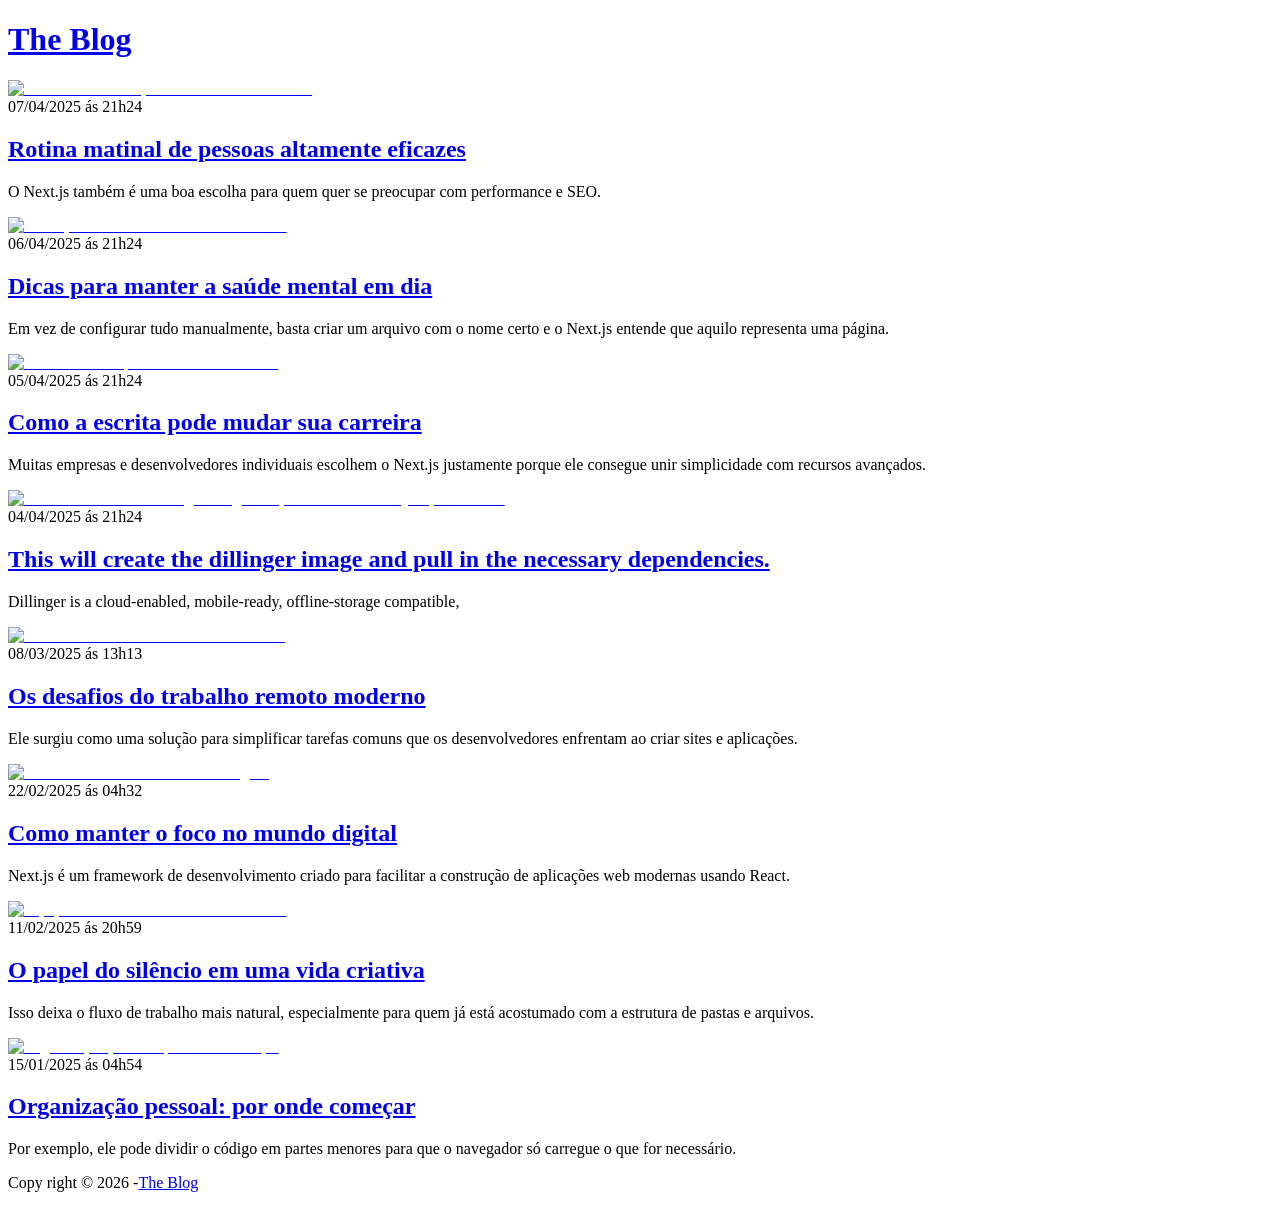
==== commit 227db6f5: "em ponto de bala aqui" ====
--- a/index.html
+++ b/index.html
@@ -1,9 +1,9 @@
-<!DOCTYPE html><html lang="en" class="h-full antialiased"><head><meta charSet="utf-8"/><meta name="viewport" content="width=device-width, initial-scale=1"/><link rel="preload" as="image" href="/blogatic/images/bryen_8.png"/><link rel="stylesheet" href="/_next/static/chunks/0-3~s6ao_3jge.css" data-precedence="next"/><link rel="preload" as="script" fetchPriority="low" href="/_next/static/chunks/16i90eio_ss7o.js"/><script src="/_next/static/chunks/146rw096sf~36.js" async=""></script><script src="/_next/static/chunks/0h-b6npt-.od0.js" async=""></script><script src="/_next/static/chunks/0oui10gukf8nf.js" async=""></script><script src="/_next/static/chunks/turbopack-01-4ov8f5w6zv.js" async=""></script><script src="/_next/static/chunks/13h-0fd.p-1ga.js" async=""></script><script src="/_next/static/chunks/0d3shmwh5_nmn.js" async=""></script><script src="/_next/static/chunks/05-hs12ys24cd.js" async=""></script><script src="/_next/static/chunks/07gfujv3e4p2..js" async=""></script><title>The Blog - Este é um Blog com nextjs</title><meta name="description" content="Generated by create next app"/><link rel="icon" href="/favicon.ico?favicon.0x3dzn~oxb6tn.ico" sizes="256x256" type="image/x-icon"/><script src="/_next/static/chunks/03~yq9q893hmn.js" noModule=""></script></head><body class=""><div hidden=""><!--$--><!--/$--></div><div id="topado" class="text-slate-90 min-h-screen bg-slate-100 dark:bg-slate-900 dark:text-slate-100"><div class="max-w-screen-lg mx-auto px-8"><header><h1 class="
+<!DOCTYPE html><html lang="en" class="h-full antialiased"><head><meta charSet="utf-8"/><meta name="viewport" content="width=device-width, initial-scale=1"/><link rel="preload" as="image" href="/blogatic/images/bryen_8.png"/><link rel="stylesheet" href="/blogatic/_next/static/chunks/0-3~s6ao_3jge.css" data-precedence="next"/><link rel="preload" as="script" fetchPriority="low" href="/blogatic/_next/static/chunks/16i90eio_ss7o.js"/><script src="/blogatic/_next/static/chunks/146rw096sf~36.js" async=""></script><script src="/blogatic/_next/static/chunks/0h-b6npt-.od0.js" async=""></script><script src="/blogatic/_next/static/chunks/0_u.1nyot_qda.js" async=""></script><script src="/blogatic/_next/static/chunks/turbopack-10b.ov-2.v~47.js" async=""></script><script src="/blogatic/_next/static/chunks/13h-0fd.p-1ga.js" async=""></script><script src="/blogatic/_next/static/chunks/0d3shmwh5_nmn.js" async=""></script><script src="/blogatic/_next/static/chunks/0r~9-8n8j27ke.js" async=""></script><script src="/blogatic/_next/static/chunks/07gfujv3e4p2..js" async=""></script><title>The Blog - Este é um Blog com nextjs</title><meta name="description" content="Generated by create next app"/><link rel="icon" href="/blogatic/favicon.ico?favicon.0x3dzn~oxb6tn.ico" sizes="256x256" type="image/x-icon"/><script src="/blogatic/_next/static/chunks/03~yq9q893hmn.js" noModule=""></script></head><body class=""><div hidden=""><!--$--><!--/$--></div><div id="topado" class="text-slate-90 min-h-screen bg-slate-100 dark:bg-slate-900 dark:text-slate-100"><div class="max-w-screen-lg mx-auto px-8"><header><h1 class="
              text-4xl/normal font-extrabold py-8
              sm:text-5xl/normal sm:py-10
              md:text-6xl/normal md:py-11
              lg:text-7xl/normal lg:py-12
-        "><a href="/">The Blog</a></h1></header><!--$--><section class="
+        "><a href="/blogatic">The Blog</a></h1></header><!--$--><section class="
               grid grid-cols-1 gap-8 mb-16
               sm:grid-cols-2 group
             "><a class="
@@ -11,39 +11,39 @@
                  " href="#"><img alt="Rotina matinal de pessoas altamente eficazes" width="1200" height="720" decoding="async" data-nimg="1" class="
                     w-full h-full object-cover object-center group-hover:scale-105 transition duration-100
                      undefined
-                    " style="color:transparent" src="/blogatic/images/bryen_8.png"/></a><div class="flex flex-col gap-4 sm:justify-center"><time dateTime="2025-04-08T00:24:38.616Z" class="text-slate-600 text-sm" title="há cerca de 1 ano">07/04/2025 ás 21h24</time><h1 class="text-2xl/tight mb-4 block sm:text-4xl font-extrabold "><a class="group-hover:text-slate-600 transition" href="/post/qualquer coisa">Rotina matinal de pessoas altamente eficazes</a></h1><p>O Next.js também é uma boa escolha para quem quer se preocupar com performance e SEO.</p></div></section><div class="grid grid-cols-1 gap-8 sm:grid-cols-2 lg:grid-cols-3 mb-16"><div class="group flex flex-col"><a class="
+                    " style="color:transparent" src="/blogatic/images/bryen_8.png"/></a><div class="flex flex-col gap-4 sm:justify-center"><time dateTime="2025-04-08T00:24:38.616Z" class="text-slate-600 text-sm" title="há cerca de 1 ano">07/04/2025 ás 21h24</time><h1 class="text-2xl/tight mb-4 block sm:text-4xl font-extrabold "><a class="group-hover:text-slate-600 transition" href="/blogatic/post/qualquer coisa">Rotina matinal de pessoas altamente eficazes</a></h1><p>O Next.js também é uma boa escolha para quem quer se preocupar com performance e SEO.</p></div></section><div class="grid grid-cols-1 gap-8 sm:grid-cols-2 lg:grid-cols-3 mb-16"><div class="group flex flex-col"><a class="
                     w-full h-full overflow-hidden rounded-xl undefined
-                 " href="/post/dicas-para-manter-a-saude-mental-em-dia"><img alt="Dicas para manter a saúde mental em dia" loading="lazy" width="1200" height="720" decoding="async" data-nimg="1" class="
+                 " href="/blogatic/post/dicas-para-manter-a-saude-mental-em-dia"><img alt="Dicas para manter a saúde mental em dia" loading="lazy" width="1200" height="720" decoding="async" data-nimg="1" class="
                     w-full h-full object-cover object-center group-hover:scale-105 transition duration-100
                      undefined
-                    " style="color:transparent" src="/blogatic/images/bryen_6.png"/></a><div class="flex flex-col gap-4 sm:justify-center"><time dateTime="2025-04-07T00:24:38.616Z" class="text-slate-600 text-sm" title="há cerca de 1 ano">06/04/2025 ás 21h24</time><h2 class="text-2xl/tight mb-4 font-bold "><a class="group-hover:text-slate-600 transition" href="/post/dicas-para-manter-a-saude-mental-em-dia">Dicas para manter a saúde mental em dia</a></h2><p>Em vez de configurar tudo manualmente, basta criar um arquivo com o nome certo e o Next.js entende que aquilo representa uma página.</p></div></div><div class="group flex flex-col"><a class="
+                    " style="color:transparent" src="/blogatic/images/bryen_6.png"/></a><div class="flex flex-col gap-4 sm:justify-center"><time dateTime="2025-04-07T00:24:38.616Z" class="text-slate-600 text-sm" title="há cerca de 1 ano">06/04/2025 ás 21h24</time><h2 class="text-2xl/tight mb-4 font-bold "><a class="group-hover:text-slate-600 transition" href="/blogatic/post/dicas-para-manter-a-saude-mental-em-dia">Dicas para manter a saúde mental em dia</a></h2><p>Em vez de configurar tudo manualmente, basta criar um arquivo com o nome certo e o Next.js entende que aquilo representa uma página.</p></div></div><div class="group flex flex-col"><a class="
                     w-full h-full overflow-hidden rounded-xl undefined
-                 " href="/post/como-a-escrita-pode-mudar-sua-carreira"><img alt="Como a escrita pode mudar sua carreira" loading="lazy" width="1200" height="720" decoding="async" data-nimg="1" class="
+                 " href="/blogatic/post/como-a-escrita-pode-mudar-sua-carreira"><img alt="Como a escrita pode mudar sua carreira" loading="lazy" width="1200" height="720" decoding="async" data-nimg="1" class="
                     w-full h-full object-cover object-center group-hover:scale-105 transition duration-100
                      undefined
-                    " style="color:transparent" src="/blogatic/images/bryen_9.png"/></a><div class="flex flex-col gap-4 sm:justify-center"><time dateTime="2025-04-06T00:24:38.616Z" class="text-slate-600 text-sm" title="há cerca de 1 ano">05/04/2025 ás 21h24</time><h2 class="text-2xl/tight mb-4 font-bold "><a class="group-hover:text-slate-600 transition" href="/post/como-a-escrita-pode-mudar-sua-carreira">Como a escrita pode mudar sua carreira</a></h2><p>Muitas empresas e desenvolvedores individuais escolhem o Next.js justamente porque ele consegue unir simplicidade com recursos avançados.</p></div></div><div class="group flex flex-col"><a class="
+                    " style="color:transparent" src="/blogatic/images/bryen_9.png"/></a><div class="flex flex-col gap-4 sm:justify-center"><time dateTime="2025-04-06T00:24:38.616Z" class="text-slate-600 text-sm" title="há cerca de 1 ano">05/04/2025 ás 21h24</time><h2 class="text-2xl/tight mb-4 font-bold "><a class="group-hover:text-slate-600 transition" href="/blogatic/post/como-a-escrita-pode-mudar-sua-carreira">Como a escrita pode mudar sua carreira</a></h2><p>Muitas empresas e desenvolvedores individuais escolhem o Next.js justamente porque ele consegue unir simplicidade com recursos avançados.</p></div></div><div class="group flex flex-col"><a class="
                     w-full h-full overflow-hidden rounded-xl undefined
-                 " href="/post/this-will-create-the-dillinger-image-and-pull-in-the-necessary-dependencies.-atbvp6"><img alt="This will create the dillinger image and pull in the necessary dependencies." loading="lazy" width="1200" height="720" decoding="async" data-nimg="1" class="
+                 " href="/blogatic/post/this-will-create-the-dillinger-image-and-pull-in-the-necessary-dependencies.-atbvp6"><img alt="This will create the dillinger image and pull in the necessary dependencies." loading="lazy" width="1200" height="720" decoding="async" data-nimg="1" class="
                     w-full h-full object-cover object-center group-hover:scale-105 transition duration-100
                      undefined
-                    " style="color:transparent" src="/blogatic/images/bryen_3.png"/></a><div class="flex flex-col gap-4 sm:justify-center"><time dateTime="2025-04-05T00:24:38.616Z" class="text-slate-600 text-sm" title="há cerca de 1 ano">04/04/2025 ás 21h24</time><h2 class="text-2xl/tight mb-4 font-bold "><a class="group-hover:text-slate-600 transition" href="/post/this-will-create-the-dillinger-image-and-pull-in-the-necessary-dependencies.-atbvp6">This will create the dillinger image and pull in the necessary dependencies.</a></h2><p>Dillinger is a cloud-enabled, mobile-ready, offline-storage compatible,</p></div></div><div class="group flex flex-col"><a class="
+                    " style="color:transparent" src="/blogatic/images/bryen_3.png"/></a><div class="flex flex-col gap-4 sm:justify-center"><time dateTime="2025-04-05T00:24:38.616Z" class="text-slate-600 text-sm" title="há cerca de 1 ano">04/04/2025 ás 21h24</time><h2 class="text-2xl/tight mb-4 font-bold "><a class="group-hover:text-slate-600 transition" href="/blogatic/post/this-will-create-the-dillinger-image-and-pull-in-the-necessary-dependencies.-atbvp6">This will create the dillinger image and pull in the necessary dependencies.</a></h2><p>Dillinger is a cloud-enabled, mobile-ready, offline-storage compatible,</p></div></div><div class="group flex flex-col"><a class="
                     w-full h-full overflow-hidden rounded-xl undefined
-                 " href="/post/os-desafios-do-trabalho-remoto-moderno"><img alt="Os desafios do trabalho remoto moderno" loading="lazy" width="1200" height="720" decoding="async" data-nimg="1" class="
+                 " href="/blogatic/post/os-desafios-do-trabalho-remoto-moderno"><img alt="Os desafios do trabalho remoto moderno" loading="lazy" width="1200" height="720" decoding="async" data-nimg="1" class="
                     w-full h-full object-cover object-center group-hover:scale-105 transition duration-100
                      undefined
-                    " style="color:transparent" src="/blogatic/images/bryen_1.png"/></a><div class="flex flex-col gap-4 sm:justify-center"><time dateTime="2025-03-08T13:13:13" class="text-slate-600 text-sm" title="há cerca de 1 ano">08/03/2025 ás 13h13</time><h2 class="text-2xl/tight mb-4 font-bold "><a class="group-hover:text-slate-600 transition" href="/post/os-desafios-do-trabalho-remoto-moderno">Os desafios do trabalho remoto moderno</a></h2><p>Ele surgiu como uma solução para simplificar tarefas comuns que os desenvolvedores enfrentam ao criar sites e aplicações.</p></div></div><div class="group flex flex-col"><a class="
+                    " style="color:transparent" src="/blogatic/images/bryen_1.png"/></a><div class="flex flex-col gap-4 sm:justify-center"><time dateTime="2025-03-08T13:13:13" class="text-slate-600 text-sm" title="há cerca de 1 ano">08/03/2025 ás 13h13</time><h2 class="text-2xl/tight mb-4 font-bold "><a class="group-hover:text-slate-600 transition" href="/blogatic/post/os-desafios-do-trabalho-remoto-moderno">Os desafios do trabalho remoto moderno</a></h2><p>Ele surgiu como uma solução para simplificar tarefas comuns que os desenvolvedores enfrentam ao criar sites e aplicações.</p></div></div><div class="group flex flex-col"><a class="
                     w-full h-full overflow-hidden rounded-xl undefined
-                 " href="/post/como-manter-o-foco-no-mundo-digital"><img alt="Como manter o foco no mundo digital" loading="lazy" width="1200" height="720" decoding="async" data-nimg="1" class="
+                 " href="/blogatic/post/como-manter-o-foco-no-mundo-digital"><img alt="Como manter o foco no mundo digital" loading="lazy" width="1200" height="720" decoding="async" data-nimg="1" class="
                     w-full h-full object-cover object-center group-hover:scale-105 transition duration-100
                      undefined
-                    " style="color:transparent" src="/blogatic/images/bryen_0.png"/></a><div class="flex flex-col gap-4 sm:justify-center"><time dateTime="2025-02-22T04:32:54" class="text-slate-600 text-sm" title="há cerca de 1 ano">22/02/2025 ás 04h32</time><h2 class="text-2xl/tight mb-4 font-bold "><a class="group-hover:text-slate-600 transition" href="/post/como-manter-o-foco-no-mundo-digital">Como manter o foco no mundo digital</a></h2><p>Next.js é um framework de desenvolvimento criado para facilitar a construção de aplicações web modernas usando React.</p></div></div><div class="group flex flex-col"><a class="
+                    " style="color:transparent" src="/blogatic/images/bryen_0.png"/></a><div class="flex flex-col gap-4 sm:justify-center"><time dateTime="2025-02-22T04:32:54" class="text-slate-600 text-sm" title="há cerca de 1 ano">22/02/2025 ás 04h32</time><h2 class="text-2xl/tight mb-4 font-bold "><a class="group-hover:text-slate-600 transition" href="/blogatic/post/como-manter-o-foco-no-mundo-digital">Como manter o foco no mundo digital</a></h2><p>Next.js é um framework de desenvolvimento criado para facilitar a construção de aplicações web modernas usando React.</p></div></div><div class="group flex flex-col"><a class="
                     w-full h-full overflow-hidden rounded-xl undefined
-                 " href="/post/o-papel-do-silencio-em-uma-vida-criativa"><img alt="O papel do silêncio em uma vida criativa" loading="lazy" width="1200" height="720" decoding="async" data-nimg="1" class="
+                 " href="/blogatic/post/o-papel-do-silencio-em-uma-vida-criativa"><img alt="O papel do silêncio em uma vida criativa" loading="lazy" width="1200" height="720" decoding="async" data-nimg="1" class="
                     w-full h-full object-cover object-center group-hover:scale-105 transition duration-100
                      undefined
-                    " style="color:transparent" src="/blogatic/images/bryen_7.png"/></a><div class="flex flex-col gap-4 sm:justify-center"><time dateTime="2025-02-11T20:59:30" class="text-slate-600 text-sm" title="há cerca de 1 ano">11/02/2025 ás 20h59</time><h2 class="text-2xl/tight mb-4 font-bold "><a class="group-hover:text-slate-600 transition" href="/post/o-papel-do-silencio-em-uma-vida-criativa">O papel do silêncio em uma vida criativa</a></h2><p>Isso deixa o fluxo de trabalho mais natural, especialmente para quem já está acostumado com a estrutura de pastas e arquivos.</p></div></div><div class="group flex flex-col"><a class="
+                    " style="color:transparent" src="/blogatic/images/bryen_7.png"/></a><div class="flex flex-col gap-4 sm:justify-center"><time dateTime="2025-02-11T20:59:30" class="text-slate-600 text-sm" title="há cerca de 1 ano">11/02/2025 ás 20h59</time><h2 class="text-2xl/tight mb-4 font-bold "><a class="group-hover:text-slate-600 transition" href="/blogatic/post/o-papel-do-silencio-em-uma-vida-criativa">O papel do silêncio em uma vida criativa</a></h2><p>Isso deixa o fluxo de trabalho mais natural, especialmente para quem já está acostumado com a estrutura de pastas e arquivos.</p></div></div><div class="group flex flex-col"><a class="
                     w-full h-full overflow-hidden rounded-xl undefined
-                 " href="/post/organizacao-pessoal-por-onde-comecar"><img alt="Organização pessoal: por onde começar" loading="lazy" width="1200" height="720" decoding="async" data-nimg="1" class="
+                 " href="/blogatic/post/organizacao-pessoal-por-onde-comecar"><img alt="Organização pessoal: por onde começar" loading="lazy" width="1200" height="720" decoding="async" data-nimg="1" class="
                     w-full h-full object-cover object-center group-hover:scale-105 transition duration-100
                      undefined
-                    " style="color:transparent" src="/blogatic/images/bryen_4.png"/></a><div class="flex flex-col gap-4 sm:justify-center"><time dateTime="2025-01-15T04:54:26" class="text-slate-600 text-sm" title="há cerca de 1 ano">15/01/2025 ás 04h54</time><h2 class="text-2xl/tight mb-4 font-bold "><a class="group-hover:text-slate-600 transition" href="/post/organizacao-pessoal-por-onde-comecar">Organização pessoal: por onde começar</a></h2><p>Por exemplo, ele pode dividir o código em partes menores para que o navegador só carregue o que for necessário.</p></div></div></div><!--/$--><!--$--><!--/$--><footer class="text-xl font-bold text-center py-8"><p><span>Copy  right © <!-- -->2026<!-- --> -</span><a href="/#topado">The Blog</a></p></footer></div></div><script src="/_next/static/chunks/16i90eio_ss7o.js" id="_R_" async=""></script><script>(self.__next_f=self.__next_f||[]).push([0])</script><script>self.__next_f.push([1,"1:\"$Sreact.fragment\"\n2:I[22016,[\"/_next/static/chunks/13h-0fd.p-1ga.js\",\"/_next/static/chunks/0d3shmwh5_nmn.js\",\"/_next/static/chunks/05-hs12ys24cd.js\"],\"\"]\n3:I[39756,[\"/_next/static/chunks/13h-0fd.p-1ga.js\",\"/_next/static/chunks/0d3shmwh5_nmn.js\"],\"default\"]\n4:I[58298,[\"/_next/static/chunks/13h-0fd.p-1ga.js\",\"/_next/static/chunks/0d3shmwh5_nmn.js\",\"/_next/static/chunks/07gfujv3e4p2..js\"],\"default\"]\n5:I[37457,[\"/_next/static/chunks/13h-0fd.p-1ga.js\",\"/_next/static/chunks/0d3shmwh5_nmn.js\"],\"default\"]\n7:I[97367,[\"/_next/static/chunks/13h-0fd.p-1ga.js\",\"/_next/static/chunks/0d3shmwh5_nmn.js\"],\"OutletBoundary\"]\n8:\"$Sreact.suspense\"\na:I[97367,[\"/_next/static/chunks/13h-0fd.p-1ga.js\",\"/_next/static/chunks/0d3shmwh5_nmn.js\"],\"ViewportBoundary\"]\nc:I[97367,[\"/_next/static/chunks/13h-0fd.p-1ga.js\",\"/_next/static/chunks/0d3shmwh5_nmn.js\"],\"MetadataBoundary\"]\ne:I[68027,[\"/_next/static/chunks/13h-0fd.p-1ga.js\",\"/_next/static/chunks/0d3shmwh5_nmn.js\"],\"default\",1]\n:HL[\"/_next/static/chunks/0-3~s6ao_3jge.css\",\"style\"]\n"])</script><script>self.__next_f.push([1,"0:{\"P\":null,\"c\":[\"\",\"\"],\"q\":\"\",\"i\":false,\"f\":[[[\"\",{\"children\":[\"__PAGE__\",{}]},\"$undefined\",\"$undefined\",16],[[\"$\",\"$1\",\"c\",{\"children\":[[[\"$\",\"link\",\"0\",{\"rel\":\"stylesheet\",\"href\":\"/_next/static/chunks/0-3~s6ao_3jge.css\",\"precedence\":\"next\",\"crossOrigin\":\"$undefined\",\"nonce\":\"$undefined\"}],[\"$\",\"script\",\"script-0\",{\"src\":\"/_next/static/chunks/13h-0fd.p-1ga.js\",\"async\":true,\"nonce\":\"$undefined\"}],[\"$\",\"script\",\"script-1\",{\"src\":\"/_next/static/chunks/0d3shmwh5_nmn.js\",\"async\":true,\"nonce\":\"$undefined\"}]],[\"$\",\"html\",null,{\"lang\":\"en\",\"className\":\"h-full antialiased\",\"children\":[\"$\",\"body\",null,{\"className\":\"\",\"children\":[\"$\",\"div\",null,{\"id\":\"topado\",\"className\":\"text-slate-90 min-h-screen bg-slate-100 dark:bg-slate-900 dark:text-slate-100\",\"children\":[\"$\",\"div\",null,{\"className\":\"max-w-screen-lg mx-auto px-8\",\"children\":[[\"$\",\"header\",null,{\"children\":[\"$\",\"h1\",null,{\"className\":\"\\n             text-4xl/normal font-extrabold py-8\\n             sm:text-5xl/normal sm:py-10\\n             md:text-6xl/normal md:py-11\\n             lg:text-7xl/normal lg:py-12\\n        \",\"children\":[\"$\",\"$L2\",null,{\"href\":\"/\",\"children\":\"The Blog\"}]}]}],[\"$\",\"$L3\",null,{\"parallelRouterKey\":\"children\",\"error\":\"$4\",\"errorStyles\":[],\"errorScripts\":[[\"$\",\"script\",\"script-0\",{\"src\":\"/_next/static/chunks/07gfujv3e4p2..js\",\"async\":true}]],\"template\":[\"$\",\"$L5\",null,{}],\"templateStyles\":\"$undefined\",\"templateScripts\":\"$undefined\",\"notFound\":[[[\"$\",\"title\",null,{\"children\":\"Pagina Não Encontrada\"}],[\"$\",\"div\",null,{\"className\":\"\\n                    min-h-[320px] bg-slate-800 text-slate-100\\n                    mb-16 p-8 rounded-3xl flex items-center justify-center\\n                    text-center\\n                \",\"children\":[\"$\",\"div\",null,{\"className\":\"flex flex-col gap-3\",\"children\":[[\"$\",\"h1\",null,{\"className\":\"text-7xl font-extrabold\",\"children\":\"404 😫\"}],[\"$\",\"div\",null,{\"children\":[\"$\",\"p\",null,{\"children\":\"the page you are reaching for do not exist\"}]}]]}]}]],[]],\"forbidden\":\"$undefined\",\"unauthorized\":\"$undefined\"}],[\"$\",\"footer\",null,{\"className\":\"text-xl font-bold text-center py-8\",\"children\":[\"$\",\"p\",null,{\"children\":[[\"$\",\"span\",null,{\"children\":[\"Copy  right © \",2026,\" -\"]}],[\"$\",\"$L2\",null,{\"href\":\"/#topado\",\"scroll\":true,\"children\":\"The Blog\"}]]}]}]]}]}]}]}]]}],{\"children\":[[\"$\",\"$1\",\"c\",{\"children\":[\"$L6\",[[\"$\",\"script\",\"script-0\",{\"src\":\"/_next/static/chunks/05-hs12ys24cd.js\",\"async\":true,\"nonce\":\"$undefined\"}]],[\"$\",\"$L7\",null,{\"children\":[\"$\",\"$8\",null,{\"name\":\"Next.MetadataOutlet\",\"children\":\"$@9\"}]}]]}],{},null,false,null]},null,false,null],[\"$\",\"$1\",\"h\",{\"children\":[null,[\"$\",\"$La\",null,{\"children\":\"$Lb\"}],[\"$\",\"div\",null,{\"hidden\":true,\"children\":[\"$\",\"$Lc\",null,{\"children\":[\"$\",\"$8\",null,{\"name\":\"Next.Metadata\",\"children\":\"$Ld\"}]}]}],null]}],false]],\"m\":\"$undefined\",\"G\":[\"$e\",[[\"$\",\"link\",\"0\",{\"rel\":\"stylesheet\",\"href\":\"/_next/static/chunks/0-3~s6ao_3jge.css\",\"precedence\":\"next\",\"crossOrigin\":\"$undefined\",\"nonce\":\"$undefined\"}]]],\"S\":true,\"h\":null,\"s\":\"$undefined\",\"l\":\"$undefined\",\"p\":\"$undefined\",\"d\":\"$undefined\",\"b\":\"iJ0MEpBdh2T-Ou_xfTlZ-\"}\n"])</script><script>self.__next_f.push([1,"6:[\"$\",\"$8\",null,{\"fallback\":[\"$\",\"div\",null,{\"className\":\"\\n        flex items-center justify-center\\n        min-h-20 mb-16\\n\\n\\n        \",\"children\":[\"$\",\"div\",null,{\"className\":\"\\n                w-10 h-10 border-5 border-t-transparent\\n                border-slate-700 rounded-full animate-spin\\n                \"}]}],\"children\":[\"$Lf\",\"$L10\"]}]\n"])</script><script>self.__next_f.push([1,"b:[[\"$\",\"meta\",\"0\",{\"charSet\":\"utf-8\"}],[\"$\",\"meta\",\"1\",{\"name\":\"viewport\",\"content\":\"width=device-width, initial-scale=1\"}]]\n"])</script><script>self.__next_f.push([1,"11:I[27201,[\"/_next/static/chunks/13h-0fd.p-1ga.js\",\"/_next/static/chunks/0d3shmwh5_nmn.js\"],\"IconMark\"]\n9:null\nd:[[\"$\",\"title\",\"0\",{\"children\":\"The Blog - Este é um Blog com nextjs\"}],[\"$\",\"meta\",\"1\",{\"name\":\"description\",\"content\":\"Generated by create next app\"}],[\"$\",\"link\",\"2\",{\"rel\":\"icon\",\"href\":\"/favicon.ico?favicon.0x3dzn~oxb6tn.ico\",\"sizes\":\"256x256\",\"type\":\"image/x-icon\"}],[\"$\",\"$L11\",\"3\",{}]]\n"])</script><script>self.__next_f.push([1,"12:I[5500,[\"/_next/static/chunks/13h-0fd.p-1ga.js\",\"/_next/static/chunks/0d3shmwh5_nmn.js\",\"/_next/static/chunks/05-hs12ys24cd.js\"],\"Image\"]\nf:[\"$\",\"section\",null,{\"className\":\"\\n              grid grid-cols-1 gap-8 mb-16\\n              sm:grid-cols-2 group\\n            \",\"children\":[[\"$\",\"$L2\",null,{\"className\":\"\\n                    w-full h-full overflow-hidden rounded-xl undefined\\n                 \",\"href\":\"#\",\"children\":[\"$\",\"$L12\",null,{\"className\":\"\\n                    w-full h-full object-cover object-center group-hover:scale-105 transition duration-100\\n                     undefined\\n                    \",\"width\":1200,\"height\":720,\"alt\":\"Rotina matinal de pessoas altamente eficazes\",\"src\":\"/blogatic/images/bryen_8.png\",\"priority\":true}]}],[\"$\",\"div\",null,{\"className\":\"flex flex-col gap-4 sm:justify-center\",\"children\":[[\"$\",\"time\",null,{\"dateTime\":\"2025-04-08T00:24:38.616Z\",\"className\":\"text-slate-600 text-sm\",\"title\":\"há cerca de 1 ano\",\"children\":\"07/04/2025 ás 21h24\"}],[\"$\",\"h1\",null,{\"className\":\"text-2xl/tight mb-4 block sm:text-4xl font-extrabold \",\"children\":[\"$\",\"$L2\",null,{\"href\":\"/post/qualquer coisa\",\"className\":\"group-hover:text-slate-600 transition\",\"children\":\"Rotina matinal de pessoas altamente eficazes\"}]}],[\"$\",\"p\",null,{\"children\":\"O Next.js também é uma boa escolha para quem quer se preocupar com performance e SEO.\"}]]}]]}]\n"])</script><script>self.__next_f.push([1,"10:[\"$\",\"div\",null,{\"className\":\"grid grid-cols-1 gap-8 sm:grid-cols-2 lg:grid-cols-3 mb-16\",\"children\":[[\"$\",\"div\",\"afa086e4-53e4-492d-acf2-7c2966d83fcd\",{\"className\":\"group flex flex-col\",\"children\":[[\"$\",\"$L2\",null,{\"className\":\"\\n                    w-full h-full overflow-hidden rounded-xl undefined\\n                 \",\"href\":\"/post/dicas-para-manter-a-saude-mental-em-dia\",\"children\":[\"$\",\"$L12\",null,{\"className\":\"\\n                    w-full h-full object-cover object-center group-hover:scale-105 transition duration-100\\n                     undefined\\n                    \",\"width\":1200,\"height\":720,\"alt\":\"Dicas para manter a saúde mental em dia\",\"src\":\"/blogatic/images/bryen_6.png\"}]}],[\"$\",\"div\",null,{\"className\":\"flex flex-col gap-4 sm:justify-center\",\"children\":[[\"$\",\"time\",null,{\"dateTime\":\"2025-04-07T00:24:38.616Z\",\"className\":\"text-slate-600 text-sm\",\"title\":\"há cerca de 1 ano\",\"children\":\"06/04/2025 ás 21h24\"}],[\"$\",\"h2\",null,{\"className\":\"text-2xl/tight mb-4 font-bold \",\"children\":[\"$\",\"$L2\",null,{\"href\":\"/post/dicas-para-manter-a-saude-mental-em-dia\",\"className\":\"group-hover:text-slate-600 transition\",\"children\":\"Dicas para manter a saúde mental em dia\"}]}],[\"$\",\"p\",null,{\"children\":\"Em vez de configurar tudo manualmente, basta criar um arquivo com o nome certo e o Next.js entende que aquilo representa uma página.\"}]]}]]}],[\"$\",\"div\",\"1b6a5f57-8a19-4933-91f4-1af678464ded\",{\"className\":\"group flex flex-col\",\"children\":[[\"$\",\"$L2\",null,{\"className\":\"\\n                    w-full h-full overflow-hidden rounded-xl undefined\\n                 \",\"href\":\"/post/como-a-escrita-pode-mudar-sua-carreira\",\"children\":[\"$\",\"$L12\",null,{\"className\":\"\\n                    w-full h-full object-cover object-center group-hover:scale-105 transition duration-100\\n                     undefined\\n                    \",\"width\":1200,\"height\":720,\"alt\":\"Como a escrita pode mudar sua carreira\",\"src\":\"/blogatic/images/bryen_9.png\"}]}],[\"$\",\"div\",null,{\"className\":\"flex flex-col gap-4 sm:justify-center\",\"children\":[[\"$\",\"time\",null,{\"dateTime\":\"2025-04-06T00:24:38.616Z\",\"className\":\"text-slate-600 text-sm\",\"title\":\"há cerca de 1 ano\",\"children\":\"05/04/2025 ás 21h24\"}],[\"$\",\"h2\",null,{\"className\":\"text-2xl/tight mb-4 font-bold \",\"children\":[\"$\",\"$L2\",null,{\"href\":\"/post/como-a-escrita-pode-mudar-sua-carreira\",\"className\":\"group-hover:text-slate-600 transition\",\"children\":\"Como a escrita pode mudar sua carreira\"}]}],[\"$\",\"p\",null,{\"children\":\"Muitas empresas e desenvolvedores individuais escolhem o Next.js justamente porque ele consegue unir simplicidade com recursos avançados.\"}]]}]]}],[\"$\",\"div\",\"9eb8b7ac-2b48-4835-880a-a1c798e1a595\",{\"className\":\"group flex flex-col\",\"children\":[[\"$\",\"$L2\",null,{\"className\":\"\\n                    w-full h-full overflow-hidden rounded-xl undefined\\n                 \",\"href\":\"/post/this-will-create-the-dillinger-image-and-pull-in-the-necessary-dependencies.-atbvp6\",\"children\":[\"$\",\"$L12\",null,{\"className\":\"\\n                    w-full h-full object-cover object-center group-hover:scale-105 transition duration-100\\n                     undefined\\n                    \",\"width\":1200,\"height\":720,\"alt\":\"This will create the dillinger image and pull in the necessary dependencies.\",\"src\":\"/blogatic/images/bryen_3.png\"}]}],[\"$\",\"div\",null,{\"className\":\"flex flex-col gap-4 sm:justify-center\",\"children\":[[\"$\",\"time\",null,{\"dateTime\":\"2025-04-05T00:24:38.616Z\",\"className\":\"text-slate-600 text-sm\",\"title\":\"há cerca de 1 ano\",\"children\":\"04/04/2025 ás 21h24\"}],[\"$\",\"h2\",null,{\"className\":\"text-2xl/tight mb-4 font-bold \",\"children\":[\"$\",\"$L2\",null,{\"href\":\"/post/this-will-create-the-dillinger-image-and-pull-in-the-necessary-dependencies.-atbvp6\",\"className\":\"group-hover:text-slate-600 transition\",\"children\":\"This will create the dillinger image and pull in the necessary dependencies.\"}]}],[\"$\",\"p\",null,{\"children\":\"Dillinger is a cloud-enabled, mobile-ready, offline-storage compatible,\"}]]}]]}],\"$L13\",\"$L14\",\"$L15\",\"$L16\"]}]\n"])</script><script>self.__next_f.push([1,"13:[\"$\",\"div\",\"76396dd3-9581-43b5-856d-fe1a78714e8c\",{\"className\":\"group flex flex-col\",\"children\":[[\"$\",\"$L2\",null,{\"className\":\"\\n                    w-full h-full overflow-hidden rounded-xl undefined\\n                 \",\"href\":\"/post/os-desafios-do-trabalho-remoto-moderno\",\"children\":[\"$\",\"$L12\",null,{\"className\":\"\\n                    w-full h-full object-cover object-center group-hover:scale-105 transition duration-100\\n                     undefined\\n                    \",\"width\":1200,\"height\":720,\"alt\":\"Os desafios do trabalho remoto moderno\",\"src\":\"/blogatic/images/bryen_1.png\"}]}],[\"$\",\"div\",null,{\"className\":\"flex flex-col gap-4 sm:justify-center\",\"children\":[[\"$\",\"time\",null,{\"dateTime\":\"2025-03-08T13:13:13\",\"className\":\"text-slate-600 text-sm\",\"title\":\"há cerca de 1 ano\",\"children\":\"08/03/2025 ás 13h13\"}],[\"$\",\"h2\",null,{\"className\":\"text-2xl/tight mb-4 font-bold \",\"children\":[\"$\",\"$L2\",null,{\"href\":\"/post/os-desafios-do-trabalho-remoto-moderno\",\"className\":\"group-hover:text-slate-600 transition\",\"children\":\"Os desafios do trabalho remoto moderno\"}]}],[\"$\",\"p\",null,{\"children\":\"Ele surgiu como uma solução para simplificar tarefas comuns que os desenvolvedores enfrentam ao criar sites e aplicações.\"}]]}]]}]\n14:[\"$\",\"div\",\"bf5c7dae-06a4-4155-9c01-a56e02956496\",{\"className\":\"group flex flex-col\",\"children\":[[\"$\",\"$L2\",null,{\"className\":\"\\n                    w-full h-full overflow-hidden rounded-xl undefined\\n                 \",\"href\":\"/post/como-manter-o-foco-no-mundo-digital\",\"children\":[\"$\",\"$L12\",null,{\"className\":\"\\n                    w-full h-full object-cover object-center group-hover:scale-105 transition duration-100\\n                     undefined\\n                    \",\"width\":1200,\"height\":720,\"alt\":\"Como manter o foco no mundo digital\",\"src\":\"/blogatic/images/bryen_0.png\"}]}],[\"$\",\"div\",null,{\"className\":\"flex flex-col gap-4 sm:justify-center\",\"children\":[[\"$\",\"time\",null,{\"dateTime\":\"2025-02-22T04:32:54\",\"className\":\"text-slate-600 text-sm\",\"title\":\"há cerca de 1 ano\",\"children\":\"22/02/2025 ás 04h32\"}],[\"$\",\"h2\",null,{\"className\":\"text-2xl/tight mb-4 font-bold \",\"children\":[\"$\",\"$L2\",null,{\"href\":\"/post/como-manter-o-foco-no-mundo-digital\",\"className\":\"group-hover:text-slate-600 transition\",\"children\":\"Como manter o foco no mundo digital\"}]}],[\"$\",\"p\",null,{\"children\":\"Next.js é um framework de desenvolvimento criado para facilitar a construção de aplicações web modernas usando React.\"}]]}]]}]\n15:[\"$\",\"div\",\"bc9a540f-66a9-4ab0-8d50-6216ab1cac53\",{\"className\":\"group flex flex-col\",\"children\":[[\"$\",\"$L2\",null,{\"className\":\"\\n                    w-full h-full overflow-hidden rounded-xl undefined\\n                 \",\"href\":\"/post/o-papel-do-silencio-em-uma-vida-criativa\",\"children\":[\"$\",\"$L12\",null,{\"className\":\"\\n                    w-full h-full object-cover object-center group-hover:scale-105 transition duration-100\\n                     undefined\\n                    \",\"width\":1200,\"height\":720,\"alt\":\"O papel do silêncio em uma vida criativa\",\"src\":\"/blogatic/images/bryen_7.png\"}]}],[\"$\",\"div\",null,{\"className\":\"flex flex-col gap-4 sm:justify-center\",\"children\":[[\"$\",\"time\",null,{\"dateTime\":\"2025-02-11T20:59:30\",\"className\":\"text-slate-600 text-sm\",\"title\":\"há cerca de 1 ano\",\"children\":\"11/02/2025 ás 20h59\"}],[\"$\",\"h2\",null,{\"className\":\"text-2xl/tight mb-4 font-bold \",\"children\":[\"$\",\"$L2\",null,{\"href\":\"/post/o-papel-do-silencio-em-uma-vida-criativa\",\"className\":\"group-hover:text-slate-600 transition\",\"children\":\"O papel do silêncio em uma vida criativa\"}]}],[\"$\",\"p\",null,{\"children\":\"Isso deixa o fluxo de trabalho mais natural, especialmente para quem já está acostumado com a estrutura de pastas e arquivos.\"}]]}]]}]\n16:[\"$\",\"div\",\"3993fcf7-2490-48ed-be2e-58c2030ee764\",{\"className\":\"group flex flex-col\",\"children\":[[\"$\",\"$L2\",null,{\"className\":\"\\n                    w-full h-full overflow-hidden rounded-xl undefined\\n                 \",\"href\":\"/post/organizacao-pessoal-por-onde-comecar\",\"children\":[\"$\",\"$L12\",null,{\"className\":\"\\n                    w-full h-full object-cover o"])</script><script>self.__next_f.push([1,"bject-center group-hover:scale-105 transition duration-100\\n                     undefined\\n                    \",\"width\":1200,\"height\":720,\"alt\":\"Organização pessoal: por onde começar\",\"src\":\"/blogatic/images/bryen_4.png\"}]}],[\"$\",\"div\",null,{\"className\":\"flex flex-col gap-4 sm:justify-center\",\"children\":[[\"$\",\"time\",null,{\"dateTime\":\"2025-01-15T04:54:26\",\"className\":\"text-slate-600 text-sm\",\"title\":\"há cerca de 1 ano\",\"children\":\"15/01/2025 ás 04h54\"}],[\"$\",\"h2\",null,{\"className\":\"text-2xl/tight mb-4 font-bold \",\"children\":[\"$\",\"$L2\",null,{\"href\":\"/post/organizacao-pessoal-por-onde-comecar\",\"className\":\"group-hover:text-slate-600 transition\",\"children\":\"Organização pessoal: por onde começar\"}]}],[\"$\",\"p\",null,{\"children\":\"Por exemplo, ele pode dividir o código em partes menores para que o navegador só carregue o que for necessário.\"}]]}]]}]\n"])</script></body></html>+                    " style="color:transparent" src="/blogatic/images/bryen_4.png"/></a><div class="flex flex-col gap-4 sm:justify-center"><time dateTime="2025-01-15T04:54:26" class="text-slate-600 text-sm" title="há cerca de 1 ano">15/01/2025 ás 04h54</time><h2 class="text-2xl/tight mb-4 font-bold "><a class="group-hover:text-slate-600 transition" href="/blogatic/post/organizacao-pessoal-por-onde-comecar">Organização pessoal: por onde começar</a></h2><p>Por exemplo, ele pode dividir o código em partes menores para que o navegador só carregue o que for necessário.</p></div></div></div><!--/$--><!--$--><!--/$--><footer class="text-xl font-bold text-center py-8"><p><span>Copy  right © <!-- -->2026<!-- --> -</span><a href="/blogatic#topado">The Blog</a></p></footer></div></div><script src="/blogatic/_next/static/chunks/16i90eio_ss7o.js" id="_R_" async=""></script><script>(self.__next_f=self.__next_f||[]).push([0])</script><script>self.__next_f.push([1,"1:\"$Sreact.fragment\"\n2:I[22016,[\"/blogatic/_next/static/chunks/13h-0fd.p-1ga.js\",\"/blogatic/_next/static/chunks/0d3shmwh5_nmn.js\",\"/blogatic/_next/static/chunks/0r~9-8n8j27ke.js\"],\"\"]\n3:I[39756,[\"/blogatic/_next/static/chunks/13h-0fd.p-1ga.js\",\"/blogatic/_next/static/chunks/0d3shmwh5_nmn.js\"],\"default\"]\n4:I[58298,[\"/blogatic/_next/static/chunks/13h-0fd.p-1ga.js\",\"/blogatic/_next/static/chunks/0d3shmwh5_nmn.js\",\"/blogatic/_next/static/chunks/07gfujv3e4p2..js\"],\"default\"]\n5:I[37457,[\"/blogatic/_next/static/chunks/13h-0fd.p-1ga.js\",\"/blogatic/_next/static/chunks/0d3shmwh5_nmn.js\"],\"default\"]\n7:I[97367,[\"/blogatic/_next/static/chunks/13h-0fd.p-1ga.js\",\"/blogatic/_next/static/chunks/0d3shmwh5_nmn.js\"],\"OutletBoundary\"]\n8:\"$Sreact.suspense\"\na:I[97367,[\"/blogatic/_next/static/chunks/13h-0fd.p-1ga.js\",\"/blogatic/_next/static/chunks/0d3shmwh5_nmn.js\"],\"ViewportBoundary\"]\nc:I[97367,[\"/blogatic/_next/static/chunks/13h-0fd.p-1ga.js\",\"/blogatic/_next/static/chunks/0d3shmwh5_nmn.js\"],\"MetadataBoundary\"]\ne:I[68027,[\"/blogatic/_next/static/chunks/13h-0fd.p-1ga.js\",\"/blogatic/_next/static/chunks/0d3shmwh5_nmn.js\"],\"default\",1]\n:HL[\"/blogatic/_next/static/chunks/0-3~s6ao_3jge.css\",\"style\"]\n"])</script><script>self.__next_f.push([1,"0:{\"P\":null,\"c\":[\"\",\"\"],\"q\":\"\",\"i\":false,\"f\":[[[\"\",{\"children\":[\"__PAGE__\",{}]},\"$undefined\",\"$undefined\",16],[[\"$\",\"$1\",\"c\",{\"children\":[[[\"$\",\"link\",\"0\",{\"rel\":\"stylesheet\",\"href\":\"/blogatic/_next/static/chunks/0-3~s6ao_3jge.css\",\"precedence\":\"next\",\"crossOrigin\":\"$undefined\",\"nonce\":\"$undefined\"}],[\"$\",\"script\",\"script-0\",{\"src\":\"/blogatic/_next/static/chunks/13h-0fd.p-1ga.js\",\"async\":true,\"nonce\":\"$undefined\"}],[\"$\",\"script\",\"script-1\",{\"src\":\"/blogatic/_next/static/chunks/0d3shmwh5_nmn.js\",\"async\":true,\"nonce\":\"$undefined\"}]],[\"$\",\"html\",null,{\"lang\":\"en\",\"className\":\"h-full antialiased\",\"children\":[\"$\",\"body\",null,{\"className\":\"\",\"children\":[\"$\",\"div\",null,{\"id\":\"topado\",\"className\":\"text-slate-90 min-h-screen bg-slate-100 dark:bg-slate-900 dark:text-slate-100\",\"children\":[\"$\",\"div\",null,{\"className\":\"max-w-screen-lg mx-auto px-8\",\"children\":[[\"$\",\"header\",null,{\"children\":[\"$\",\"h1\",null,{\"className\":\"\\n             text-4xl/normal font-extrabold py-8\\n             sm:text-5xl/normal sm:py-10\\n             md:text-6xl/normal md:py-11\\n             lg:text-7xl/normal lg:py-12\\n        \",\"children\":[\"$\",\"$L2\",null,{\"href\":\"/\",\"children\":\"The Blog\"}]}]}],[\"$\",\"$L3\",null,{\"parallelRouterKey\":\"children\",\"error\":\"$4\",\"errorStyles\":[],\"errorScripts\":[[\"$\",\"script\",\"script-0\",{\"src\":\"/blogatic/_next/static/chunks/07gfujv3e4p2..js\",\"async\":true}]],\"template\":[\"$\",\"$L5\",null,{}],\"templateStyles\":\"$undefined\",\"templateScripts\":\"$undefined\",\"notFound\":[[[\"$\",\"title\",null,{\"children\":\"Pagina Não Encontrada\"}],[\"$\",\"div\",null,{\"className\":\"\\n                    min-h-[320px] bg-slate-800 text-slate-100\\n                    mb-16 p-8 rounded-3xl flex items-center justify-center\\n                    text-center\\n                \",\"children\":[\"$\",\"div\",null,{\"className\":\"flex flex-col gap-3\",\"children\":[[\"$\",\"h1\",null,{\"className\":\"text-7xl font-extrabold\",\"children\":\"404 😫\"}],[\"$\",\"div\",null,{\"children\":[\"$\",\"p\",null,{\"children\":\"the page you are reaching for do not exist\"}]}]]}]}]],[]],\"forbidden\":\"$undefined\",\"unauthorized\":\"$undefined\"}],[\"$\",\"footer\",null,{\"className\":\"text-xl font-bold text-center py-8\",\"children\":[\"$\",\"p\",null,{\"children\":[[\"$\",\"span\",null,{\"children\":[\"Copy  right © \",2026,\" -\"]}],[\"$\",\"$L2\",null,{\"href\":\"/#topado\",\"scroll\":true,\"children\":\"The Blog\"}]]}]}]]}]}]}]}]]}],{\"children\":[[\"$\",\"$1\",\"c\",{\"children\":[\"$L6\",[[\"$\",\"script\",\"script-0\",{\"src\":\"/blogatic/_next/static/chunks/0r~9-8n8j27ke.js\",\"async\":true,\"nonce\":\"$undefined\"}]],[\"$\",\"$L7\",null,{\"children\":[\"$\",\"$8\",null,{\"name\":\"Next.MetadataOutlet\",\"children\":\"$@9\"}]}]]}],{},null,false,null]},null,false,null],[\"$\",\"$1\",\"h\",{\"children\":[null,[\"$\",\"$La\",null,{\"children\":\"$Lb\"}],[\"$\",\"div\",null,{\"hidden\":true,\"children\":[\"$\",\"$Lc\",null,{\"children\":[\"$\",\"$8\",null,{\"name\":\"Next.Metadata\",\"children\":\"$Ld\"}]}]}],null]}],false]],\"m\":\"$undefined\",\"G\":[\"$e\",[[\"$\",\"link\",\"0\",{\"rel\":\"stylesheet\",\"href\":\"/blogatic/_next/static/chunks/0-3~s6ao_3jge.css\",\"precedence\":\"next\",\"crossOrigin\":\"$undefined\",\"nonce\":\"$undefined\"}]]],\"S\":true,\"h\":null,\"s\":\"$undefined\",\"l\":\"$undefined\",\"p\":\"$undefined\",\"d\":\"$undefined\",\"b\":\"cS0To8ari_gndj7DNLrOp\"}\n"])</script><script>self.__next_f.push([1,"6:[\"$\",\"$8\",null,{\"fallback\":[\"$\",\"div\",null,{\"className\":\"\\n        flex items-center justify-center\\n        min-h-20 mb-16\\n\\n\\n        \",\"children\":[\"$\",\"div\",null,{\"className\":\"\\n                w-10 h-10 border-5 border-t-transparent\\n                border-slate-700 rounded-full animate-spin\\n                \"}]}],\"children\":[\"$Lf\",\"$L10\"]}]\n"])</script><script>self.__next_f.push([1,"b:[[\"$\",\"meta\",\"0\",{\"charSet\":\"utf-8\"}],[\"$\",\"meta\",\"1\",{\"name\":\"viewport\",\"content\":\"width=device-width, initial-scale=1\"}]]\n"])</script><script>self.__next_f.push([1,"11:I[27201,[\"/blogatic/_next/static/chunks/13h-0fd.p-1ga.js\",\"/blogatic/_next/static/chunks/0d3shmwh5_nmn.js\"],\"IconMark\"]\n9:null\nd:[[\"$\",\"title\",\"0\",{\"children\":\"The Blog - Este é um Blog com nextjs\"}],[\"$\",\"meta\",\"1\",{\"name\":\"description\",\"content\":\"Generated by create next app\"}],[\"$\",\"link\",\"2\",{\"rel\":\"icon\",\"href\":\"/blogatic/favicon.ico?favicon.0x3dzn~oxb6tn.ico\",\"sizes\":\"256x256\",\"type\":\"image/x-icon\"}],[\"$\",\"$L11\",\"3\",{}]]\n"])</script><script>self.__next_f.push([1,"12:I[5500,[\"/blogatic/_next/static/chunks/13h-0fd.p-1ga.js\",\"/blogatic/_next/static/chunks/0d3shmwh5_nmn.js\",\"/blogatic/_next/static/chunks/0r~9-8n8j27ke.js\"],\"Image\"]\nf:[\"$\",\"section\",null,{\"className\":\"\\n              grid grid-cols-1 gap-8 mb-16\\n              sm:grid-cols-2 group\\n            \",\"children\":[[\"$\",\"$L2\",null,{\"className\":\"\\n                    w-full h-full overflow-hidden rounded-xl undefined\\n                 \",\"href\":\"#\",\"children\":[\"$\",\"$L12\",null,{\"className\":\"\\n                    w-full h-full object-cover object-center group-hover:scale-105 transition duration-100\\n                     undefined\\n                    \",\"width\":1200,\"height\":720,\"alt\":\"Rotina matinal de pessoas altamente eficazes\",\"src\":\"/blogatic/images/bryen_8.png\",\"priority\":true}]}],[\"$\",\"div\",null,{\"className\":\"flex flex-col gap-4 sm:justify-center\",\"children\":[[\"$\",\"time\",null,{\"dateTime\":\"2025-04-08T00:24:38.616Z\",\"className\":\"text-slate-600 text-sm\",\"title\":\"há cerca de 1 ano\",\"children\":\"07/04/2025 ás 21h24\"}],[\"$\",\"h1\",null,{\"className\":\"text-2xl/tight mb-4 block sm:text-4xl font-extrabold \",\"children\":[\"$\",\"$L2\",null,{\"href\":\"/post/qualquer coisa\",\"className\":\"group-hover:text-slate-600 transition\",\"children\":\"Rotina matinal de pessoas altamente eficazes\"}]}],[\"$\",\"p\",null,{\"children\":\"O Next.js também é uma boa escolha para quem quer se preocupar com performance e SEO.\"}]]}]]}]\n"])</script><script>self.__next_f.push([1,"10:[\"$\",\"div\",null,{\"className\":\"grid grid-cols-1 gap-8 sm:grid-cols-2 lg:grid-cols-3 mb-16\",\"children\":[[\"$\",\"div\",\"afa086e4-53e4-492d-acf2-7c2966d83fcd\",{\"className\":\"group flex flex-col\",\"children\":[[\"$\",\"$L2\",null,{\"className\":\"\\n                    w-full h-full overflow-hidden rounded-xl undefined\\n                 \",\"href\":\"/post/dicas-para-manter-a-saude-mental-em-dia\",\"children\":[\"$\",\"$L12\",null,{\"className\":\"\\n                    w-full h-full object-cover object-center group-hover:scale-105 transition duration-100\\n                     undefined\\n                    \",\"width\":1200,\"height\":720,\"alt\":\"Dicas para manter a saúde mental em dia\",\"src\":\"/blogatic/images/bryen_6.png\"}]}],[\"$\",\"div\",null,{\"className\":\"flex flex-col gap-4 sm:justify-center\",\"children\":[[\"$\",\"time\",null,{\"dateTime\":\"2025-04-07T00:24:38.616Z\",\"className\":\"text-slate-600 text-sm\",\"title\":\"há cerca de 1 ano\",\"children\":\"06/04/2025 ás 21h24\"}],[\"$\",\"h2\",null,{\"className\":\"text-2xl/tight mb-4 font-bold \",\"children\":[\"$\",\"$L2\",null,{\"href\":\"/post/dicas-para-manter-a-saude-mental-em-dia\",\"className\":\"group-hover:text-slate-600 transition\",\"children\":\"Dicas para manter a saúde mental em dia\"}]}],[\"$\",\"p\",null,{\"children\":\"Em vez de configurar tudo manualmente, basta criar um arquivo com o nome certo e o Next.js entende que aquilo representa uma página.\"}]]}]]}],[\"$\",\"div\",\"1b6a5f57-8a19-4933-91f4-1af678464ded\",{\"className\":\"group flex flex-col\",\"children\":[[\"$\",\"$L2\",null,{\"className\":\"\\n                    w-full h-full overflow-hidden rounded-xl undefined\\n                 \",\"href\":\"/post/como-a-escrita-pode-mudar-sua-carreira\",\"children\":[\"$\",\"$L12\",null,{\"className\":\"\\n                    w-full h-full object-cover object-center group-hover:scale-105 transition duration-100\\n                     undefined\\n                    \",\"width\":1200,\"height\":720,\"alt\":\"Como a escrita pode mudar sua carreira\",\"src\":\"/blogatic/images/bryen_9.png\"}]}],[\"$\",\"div\",null,{\"className\":\"flex flex-col gap-4 sm:justify-center\",\"children\":[[\"$\",\"time\",null,{\"dateTime\":\"2025-04-06T00:24:38.616Z\",\"className\":\"text-slate-600 text-sm\",\"title\":\"há cerca de 1 ano\",\"children\":\"05/04/2025 ás 21h24\"}],[\"$\",\"h2\",null,{\"className\":\"text-2xl/tight mb-4 font-bold \",\"children\":[\"$\",\"$L2\",null,{\"href\":\"/post/como-a-escrita-pode-mudar-sua-carreira\",\"className\":\"group-hover:text-slate-600 transition\",\"children\":\"Como a escrita pode mudar sua carreira\"}]}],[\"$\",\"p\",null,{\"children\":\"Muitas empresas e desenvolvedores individuais escolhem o Next.js justamente porque ele consegue unir simplicidade com recursos avançados.\"}]]}]]}],[\"$\",\"div\",\"9eb8b7ac-2b48-4835-880a-a1c798e1a595\",{\"className\":\"group flex flex-col\",\"children\":[[\"$\",\"$L2\",null,{\"className\":\"\\n                    w-full h-full overflow-hidden rounded-xl undefined\\n                 \",\"href\":\"/post/this-will-create-the-dillinger-image-and-pull-in-the-necessary-dependencies.-atbvp6\",\"children\":[\"$\",\"$L12\",null,{\"className\":\"\\n                    w-full h-full object-cover object-center group-hover:scale-105 transition duration-100\\n                     undefined\\n                    \",\"width\":1200,\"height\":720,\"alt\":\"This will create the dillinger image and pull in the necessary dependencies.\",\"src\":\"/blogatic/images/bryen_3.png\"}]}],[\"$\",\"div\",null,{\"className\":\"flex flex-col gap-4 sm:justify-center\",\"children\":[[\"$\",\"time\",null,{\"dateTime\":\"2025-04-05T00:24:38.616Z\",\"className\":\"text-slate-600 text-sm\",\"title\":\"há cerca de 1 ano\",\"children\":\"04/04/2025 ás 21h24\"}],[\"$\",\"h2\",null,{\"className\":\"text-2xl/tight mb-4 font-bold \",\"children\":[\"$\",\"$L2\",null,{\"href\":\"/post/this-will-create-the-dillinger-image-and-pull-in-the-necessary-dependencies.-atbvp6\",\"className\":\"group-hover:text-slate-600 transition\",\"children\":\"This will create the dillinger image and pull in the necessary dependencies.\"}]}],[\"$\",\"p\",null,{\"children\":\"Dillinger is a cloud-enabled, mobile-ready, offline-storage compatible,\"}]]}]]}],\"$L13\",\"$L14\",\"$L15\",\"$L16\"]}]\n"])</script><script>self.__next_f.push([1,"13:[\"$\",\"div\",\"76396dd3-9581-43b5-856d-fe1a78714e8c\",{\"className\":\"group flex flex-col\",\"children\":[[\"$\",\"$L2\",null,{\"className\":\"\\n                    w-full h-full overflow-hidden rounded-xl undefined\\n                 \",\"href\":\"/post/os-desafios-do-trabalho-remoto-moderno\",\"children\":[\"$\",\"$L12\",null,{\"className\":\"\\n                    w-full h-full object-cover object-center group-hover:scale-105 transition duration-100\\n                     undefined\\n                    \",\"width\":1200,\"height\":720,\"alt\":\"Os desafios do trabalho remoto moderno\",\"src\":\"/blogatic/images/bryen_1.png\"}]}],[\"$\",\"div\",null,{\"className\":\"flex flex-col gap-4 sm:justify-center\",\"children\":[[\"$\",\"time\",null,{\"dateTime\":\"2025-03-08T13:13:13\",\"className\":\"text-slate-600 text-sm\",\"title\":\"há cerca de 1 ano\",\"children\":\"08/03/2025 ás 13h13\"}],[\"$\",\"h2\",null,{\"className\":\"text-2xl/tight mb-4 font-bold \",\"children\":[\"$\",\"$L2\",null,{\"href\":\"/post/os-desafios-do-trabalho-remoto-moderno\",\"className\":\"group-hover:text-slate-600 transition\",\"children\":\"Os desafios do trabalho remoto moderno\"}]}],[\"$\",\"p\",null,{\"children\":\"Ele surgiu como uma solução para simplificar tarefas comuns que os desenvolvedores enfrentam ao criar sites e aplicações.\"}]]}]]}]\n14:[\"$\",\"div\",\"bf5c7dae-06a4-4155-9c01-a56e02956496\",{\"className\":\"group flex flex-col\",\"children\":[[\"$\",\"$L2\",null,{\"className\":\"\\n                    w-full h-full overflow-hidden rounded-xl undefined\\n                 \",\"href\":\"/post/como-manter-o-foco-no-mundo-digital\",\"children\":[\"$\",\"$L12\",null,{\"className\":\"\\n                    w-full h-full object-cover object-center group-hover:scale-105 transition duration-100\\n                     undefined\\n                    \",\"width\":1200,\"height\":720,\"alt\":\"Como manter o foco no mundo digital\",\"src\":\"/blogatic/images/bryen_0.png\"}]}],[\"$\",\"div\",null,{\"className\":\"flex flex-col gap-4 sm:justify-center\",\"children\":[[\"$\",\"time\",null,{\"dateTime\":\"2025-02-22T04:32:54\",\"className\":\"text-slate-600 text-sm\",\"title\":\"há cerca de 1 ano\",\"children\":\"22/02/2025 ás 04h32\"}],[\"$\",\"h2\",null,{\"className\":\"text-2xl/tight mb-4 font-bold \",\"children\":[\"$\",\"$L2\",null,{\"href\":\"/post/como-manter-o-foco-no-mundo-digital\",\"className\":\"group-hover:text-slate-600 transition\",\"children\":\"Como manter o foco no mundo digital\"}]}],[\"$\",\"p\",null,{\"children\":\"Next.js é um framework de desenvolvimento criado para facilitar a construção de aplicações web modernas usando React.\"}]]}]]}]\n15:[\"$\",\"div\",\"bc9a540f-66a9-4ab0-8d50-6216ab1cac53\",{\"className\":\"group flex flex-col\",\"children\":[[\"$\",\"$L2\",null,{\"className\":\"\\n                    w-full h-full overflow-hidden rounded-xl undefined\\n                 \",\"href\":\"/post/o-papel-do-silencio-em-uma-vida-criativa\",\"children\":[\"$\",\"$L12\",null,{\"className\":\"\\n                    w-full h-full object-cover object-center group-hover:scale-105 transition duration-100\\n                     undefined\\n                    \",\"width\":1200,\"height\":720,\"alt\":\"O papel do silêncio em uma vida criativa\",\"src\":\"/blogatic/images/bryen_7.png\"}]}],[\"$\",\"div\",null,{\"className\":\"flex flex-col gap-4 sm:justify-center\",\"children\":[[\"$\",\"time\",null,{\"dateTime\":\"2025-02-11T20:59:30\",\"className\":\"text-slate-600 text-sm\",\"title\":\"há cerca de 1 ano\",\"children\":\"11/02/2025 ás 20h59\"}],[\"$\",\"h2\",null,{\"className\":\"text-2xl/tight mb-4 font-bold \",\"children\":[\"$\",\"$L2\",null,{\"href\":\"/post/o-papel-do-silencio-em-uma-vida-criativa\",\"className\":\"group-hover:text-slate-600 transition\",\"children\":\"O papel do silêncio em uma vida criativa\"}]}],[\"$\",\"p\",null,{\"children\":\"Isso deixa o fluxo de trabalho mais natural, especialmente para quem já está acostumado com a estrutura de pastas e arquivos.\"}]]}]]}]\n16:[\"$\",\"div\",\"3993fcf7-2490-48ed-be2e-58c2030ee764\",{\"className\":\"group flex flex-col\",\"children\":[[\"$\",\"$L2\",null,{\"className\":\"\\n                    w-full h-full overflow-hidden rounded-xl undefined\\n                 \",\"href\":\"/post/organizacao-pessoal-por-onde-comecar\",\"children\":[\"$\",\"$L12\",null,{\"className\":\"\\n                    w-full h-full object-cover o"])</script><script>self.__next_f.push([1,"bject-center group-hover:scale-105 transition duration-100\\n                     undefined\\n                    \",\"width\":1200,\"height\":720,\"alt\":\"Organização pessoal: por onde começar\",\"src\":\"/blogatic/images/bryen_4.png\"}]}],[\"$\",\"div\",null,{\"className\":\"flex flex-col gap-4 sm:justify-center\",\"children\":[[\"$\",\"time\",null,{\"dateTime\":\"2025-01-15T04:54:26\",\"className\":\"text-slate-600 text-sm\",\"title\":\"há cerca de 1 ano\",\"children\":\"15/01/2025 ás 04h54\"}],[\"$\",\"h2\",null,{\"className\":\"text-2xl/tight mb-4 font-bold \",\"children\":[\"$\",\"$L2\",null,{\"href\":\"/post/organizacao-pessoal-por-onde-comecar\",\"className\":\"group-hover:text-slate-600 transition\",\"children\":\"Organização pessoal: por onde começar\"}]}],[\"$\",\"p\",null,{\"children\":\"Por exemplo, ele pode dividir o código em partes menores para que o navegador só carregue o que for necessário.\"}]]}]]}]\n"])</script></body></html>
